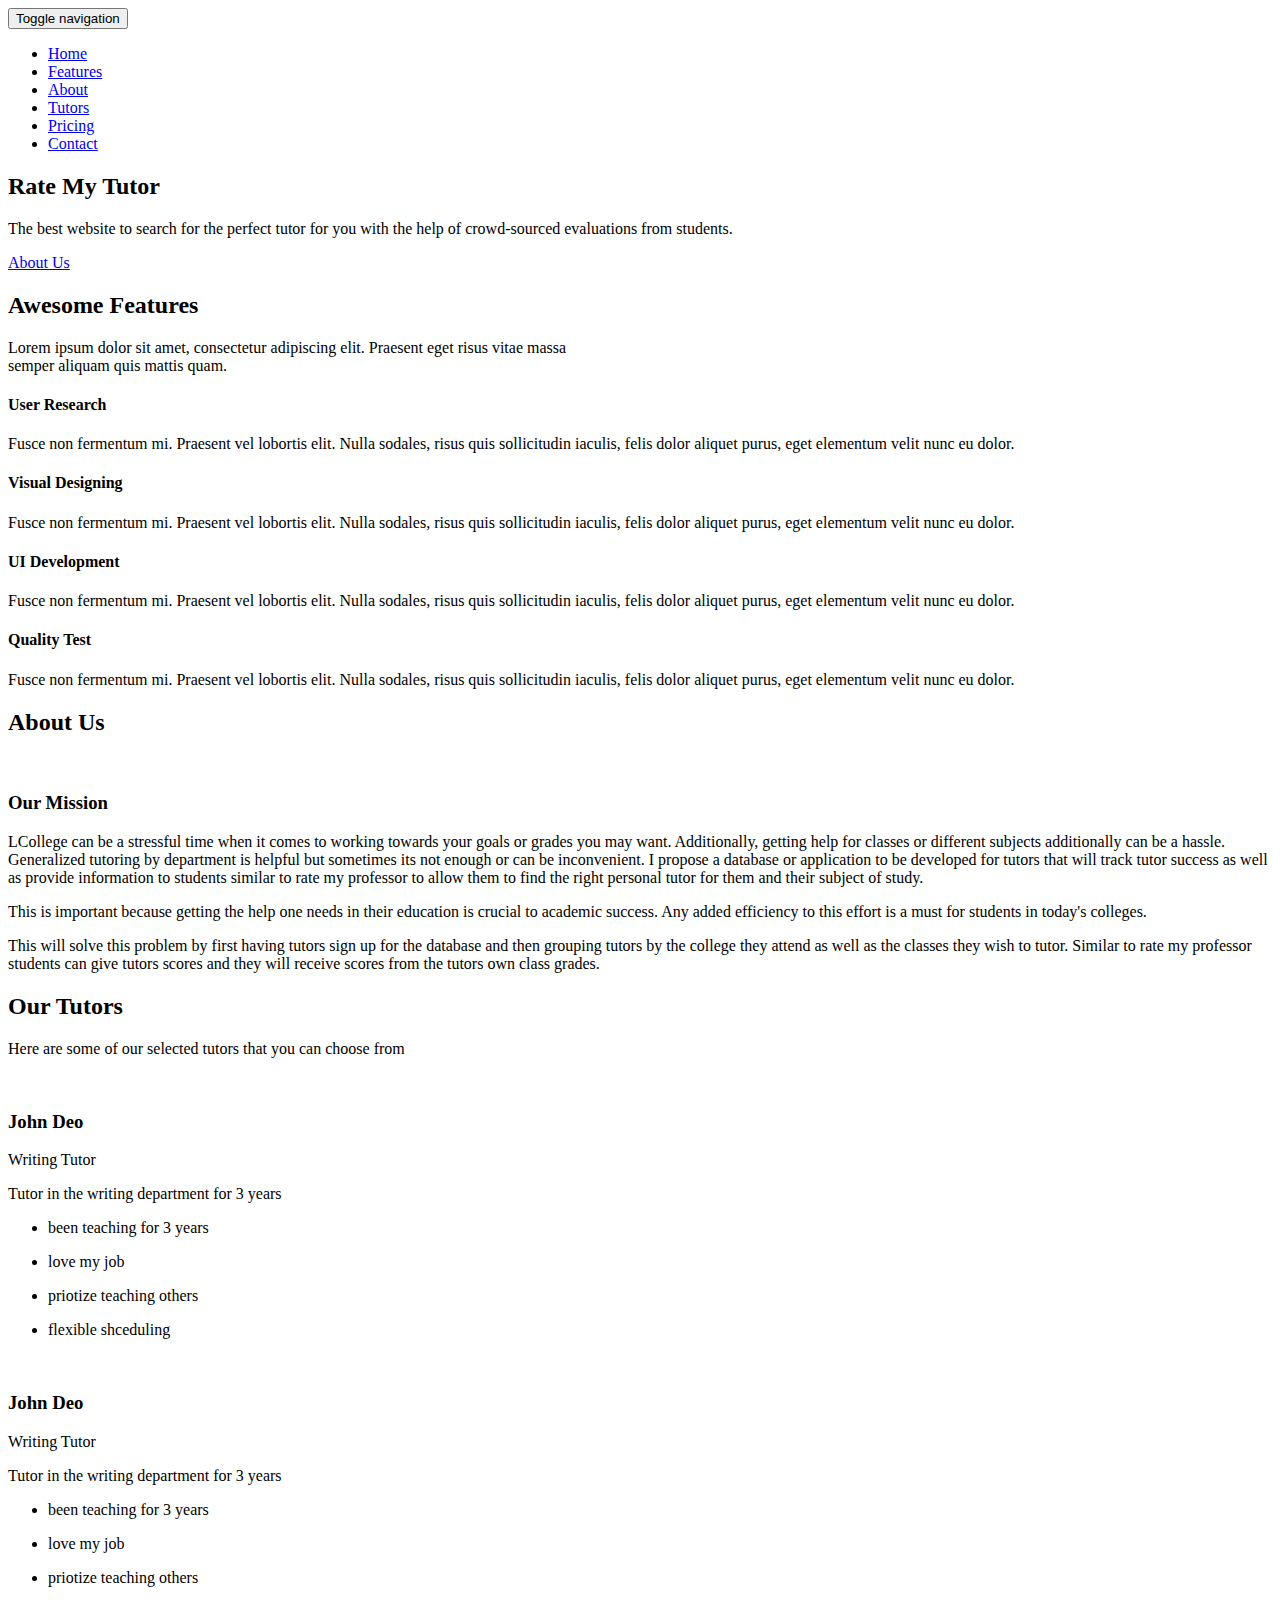
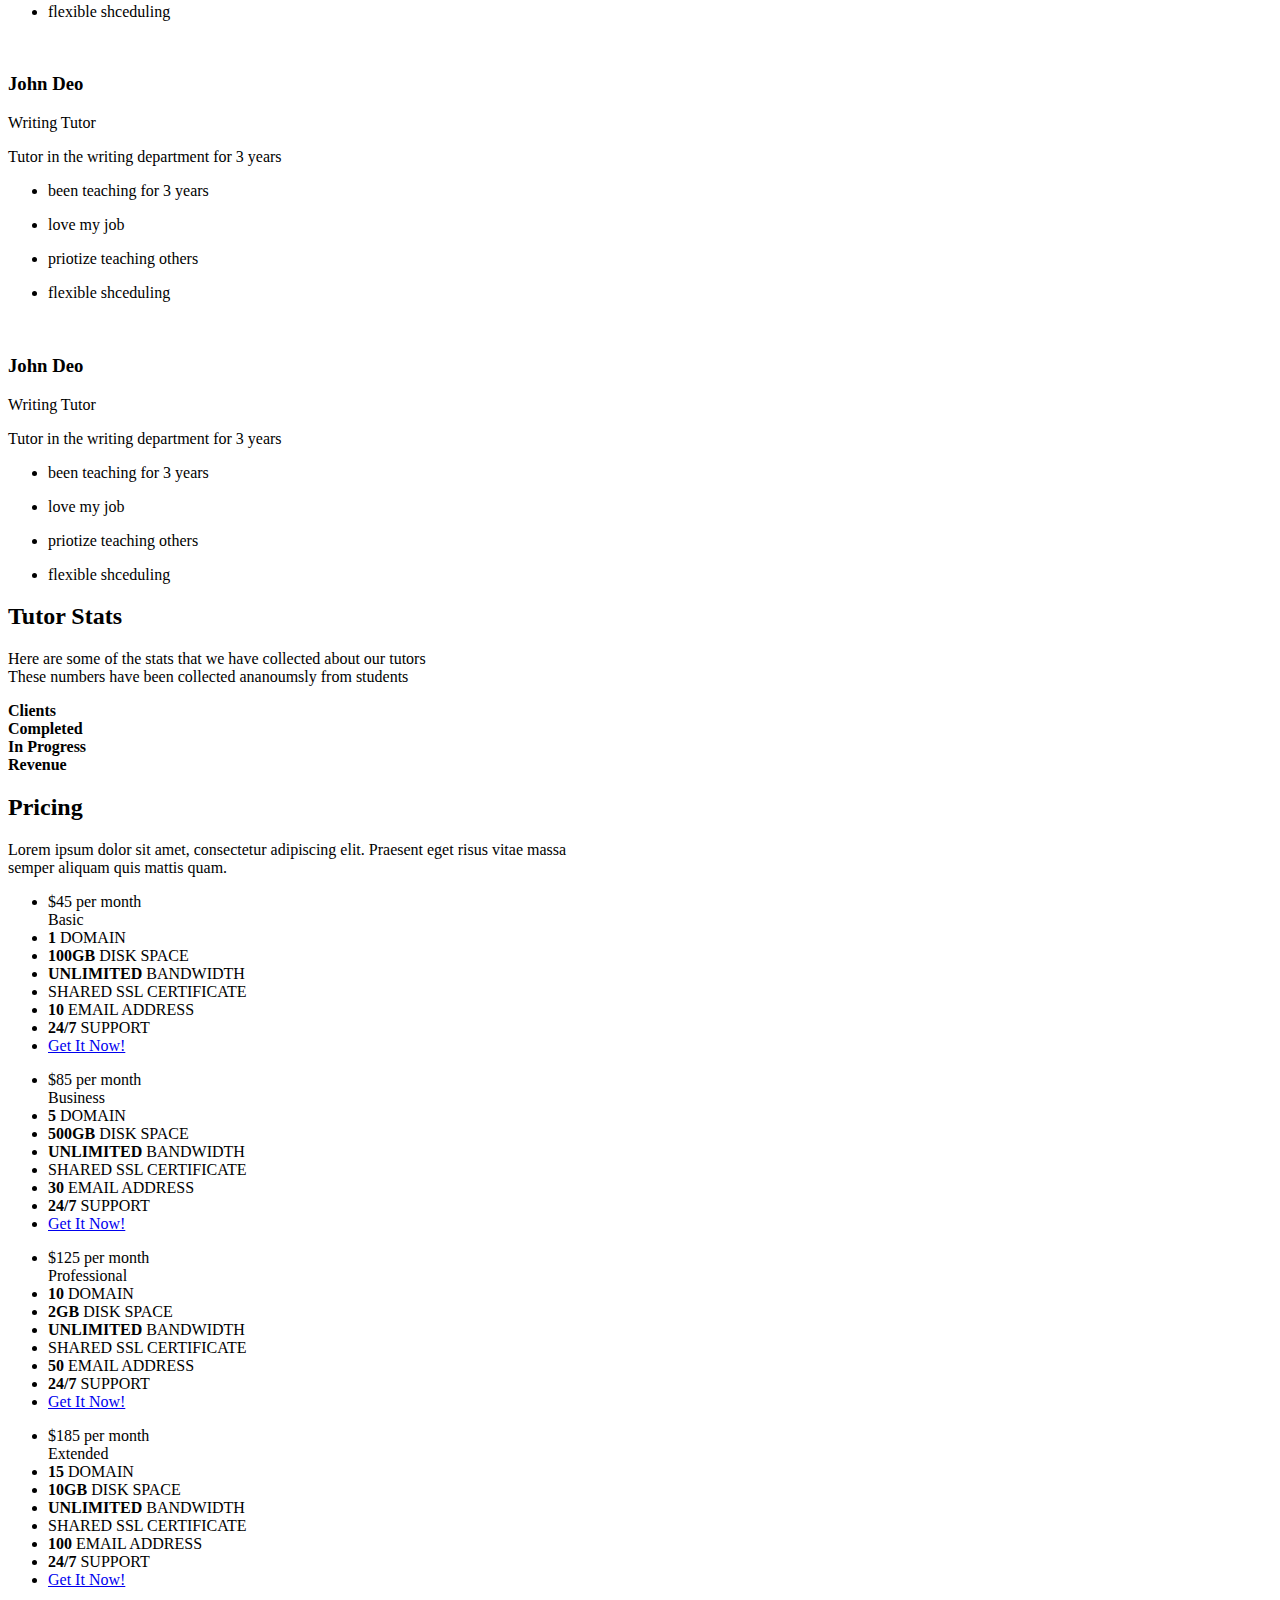
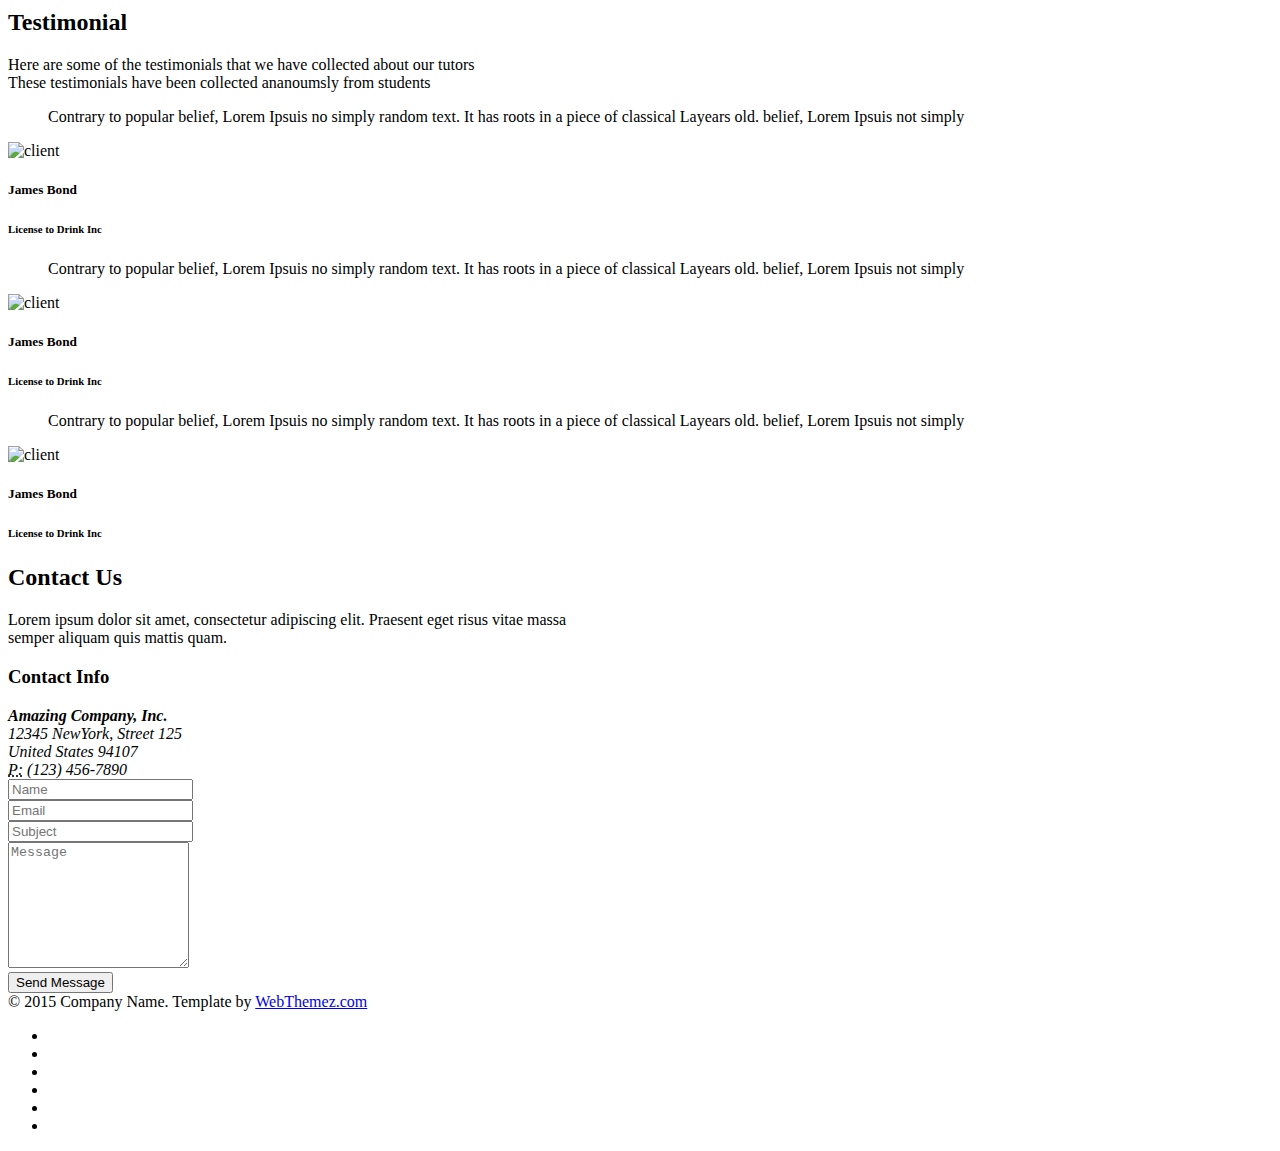
==== Website/index.html @ 4d638099 "General update to front page, not complete, just a start" ====
<!DOCTYPE html>
<html lang="en">
<head>
    <meta charset="utf-8">
    <meta name="viewport" content="width=device-width, initial-scale=1.0">
    <meta name="description" content="">
    <meta name="author" content="webthemez">
    <title>Rate My Tutors</title>
	<!-- core CSS -->
    <link href="css/bootstrap.min.css" rel="stylesheet">
    <link href="css/font-awesome.min.css" rel="stylesheet">
    <link href="css/animate.min.css" rel="stylesheet"> 
    <link href="css/prettyPhoto.css" rel="stylesheet">
    <link href="css/styles.css" rel="stylesheet"> 
    <!--[if lt IE 9]>
    <script src="js/html5shiv.js"></script>
    <script src="js/respond.min.js"></script>
    <![endif]-->       
    <link rel="shortcut icon" href="images/ico/favicon.ico"> 
</head> 

<body id="home">

    <header id="header">
        <nav id="main-nav" class="navbar navbar-default navbar-fixed-top" role="banner">
            <div class="container">
                <div class="navbar-header">
                    <button type="button" class="navbar-toggle" data-toggle="collapse" data-target=".navbar-collapse">
                        <span class="sr-only">Toggle navigation</span>
                        <span class="icon-bar"></span>
                        <span class="icon-bar"></span>
                        <span class="icon-bar"></span>
                    </button>
                </div>
				
                <div class="collapse navbar-collapse navbar-right">
                    <ul class="nav navbar-nav">
                        <li class="scroll active"><a href="#home">Home</a></li>
                        <li class="scroll"><a href="#features">Features</a></li>
                        <li class="scroll"><a href="#about">About</a></li>
                        <li class="scroll"><a href="#tutors">Tutors</a></li>
                        <li class="scroll"><a href="#pricing">Pricing</a></li>
                        <li class="scroll"><a href="#contact-us">Contact</a></li>                        
                    </ul>
                </div>
            </div><!--/.container-->
        </nav><!--/nav-->
    </header><!--/header-->

    <section id="hero-banner">
             <div class="banner-inner">
                    <div class="container">
                        <div class="row">
                            <div class="col-sm-6">
                                 
                                    <h2>Rate My Tutor</h2>
                                    <p>The best website to search for the perfect tutor for you with the help of crowd-sourced evaluations from students.</p>
                                    <a class="btn btn-primary btn-lg" href="#about">About Us</a>
                                
                            </div>
                        </div>
                    </div>
                </div>
    </section><!--/#main-slider-->

    <section id="features">
        <div class="container">
            <div class="section-header">
                <h2 class="section-title text-center wow fadeInDown">Awesome Features</h2> 
				<p class="text-center wow fadeInDown">Lorem ipsum dolor sit amet, consectetur adipiscing elit. Praesent eget risus vitae massa <br> semper aliquam quis mattis quam.</p>
            </div>
            <div class="row">               
                <div class="col-md-6">
                    <div class="media service-box wow fadeInRight">
                        <div class="pull-left">
                            <i class="fa fa-rss"></i>
                        </div>
                        <div class="media-body">
                            <h4 class="media-heading">User Research</h4>
                            <p>Fusce non fermentum mi. Praesent vel lobortis elit. Nulla sodales, risus quis sollicitudin iaculis, felis dolor aliquet purus, eget elementum velit nunc eu dolor. </p>
                        </div>
                    </div>

                    <div class="media service-box wow fadeInRight">
                        <div class="pull-left">
                            <i class="fa fa-cogs"></i>
                        </div>
                        <div class="media-body">
                            <h4 class="media-heading">Visual Designing</h4>
                            <p>Fusce non fermentum mi. Praesent vel lobortis elit. Nulla sodales, risus quis sollicitudin iaculis, felis dolor aliquet purus, eget elementum velit nunc eu dolor.</p>
                        </div>
                    </div>
</div>
<div class="col-md-6">
                    <div class="media service-box wow fadeInRight">
                        <div class="pull-left">
                            <i class="fa fa-line-chart"></i>
                        </div>
                        <div class="media-body">
                            <h4 class="media-heading">UI Development</h4>
                            <p>Fusce non fermentum mi. Praesent vel lobortis elit. Nulla sodales, risus quis sollicitudin iaculis, felis dolor aliquet purus, eget elementum velit nunc eu dolor. </p>
                        </div>
                    </div>

                    <div class="media service-box wow fadeInRight">
                        <div class="pull-left">
                            <i class="fa fa-cloud-upload"></i>
                        </div>
                        <div class="media-body">
                            <h4 class="media-heading">Quality Test</h4>
                            <p>Fusce non fermentum mi. Praesent vel lobortis elit. Nulla sodales, risus quis sollicitudin iaculis, felis dolor aliquet purus, eget elementum velit nunc eu dolor. </p>
                        </div>
                    </div>
                </div>
            </div>
        </div>
    </section>

 <section id="about">
        <div class="container">

            <div class="section-header">
                <h2 class="section-title text-center wow fadeInDown">About Us</h2>
                <p class="text-center wow fadeInDown">
            </div>

            <div class="row">
                <div class="col-sm-6 wow fadeInLeft">
                  <img class="img-responsive" src="images/about.png" alt="">
                </div>

                <div class="col-sm-6 wow fadeInRight">
                    <h3 class="column-title">Our Mission</h3>
                    <p>LCollege can be a stressful time when it comes to working towards your goals or grades you may want. Additionally, getting help for classes or different subjects additionally can be a hassle. Generalized tutoring by department is helpful but sometimes its not enough or can be inconvenient. I propose a database or application to be developed for tutors that will track tutor success as well as provide information to students similar to rate my professor to allow them to find the right personal tutor for them and their subject of study.
                    </p>

                    <p>This is important because getting the help one needs in their education is crucial to academic success. Any added efficiency to this effort is a must for students in today's colleges.</p>

					<p>This will solve this problem by first having tutors sign up for the database and then grouping tutors by the college they attend as well as the classes they wish to tutor. Similar to rate my professor students can give tutors scores and they will receive scores from the tutors own class grades.</p>


                </div>
            </div>
        </div>
    </section><!--/#about-->

   
   
    <section id="tutors">
        <div class="container">
            <div class="section-header">
                <h2 class="section-title text-center wow fadeInDown">Our Tutors</h2>
                <p class="text-center wow fadeInDown">Here are some of our selected tutors that you can choose from <br> </p>
            </div>
			
			 	
            <div class="row text-center">
                <div class="col-md-3 col-sm-6 col-xs-12">
                    <div class="team-member wow fadeInUp" data-wow-duration="400ms" data-wow-delay="0ms">
                        <div class="team-img">
                            <img class="img-responsive" src="images/team/01.jpg" alt="">
                        </div>
                        <div class="team-info">
                            <h3>John Deo</h3>
                            <span>Writing Tutor</span>
							<p>Tutor in the writing department for 3 years</p>
                        </div> 
                        <ul class="Info">
                            <li> <p> been teaching for 3 years</li>
                            <li> <p> love my job</li>
                            <li> <p> priotize teaching others</li>
                            <li> <p> flexible shceduling</li>
                        </ul>
                    </div>
                </div>
                <div class="col-md-3 col-sm-6 col-xs-12">
                    <div class="team-member wow fadeInUp" data-wow-duration="400ms" data-wow-delay="100ms">
                        <div class="team-img">
                            <img class="img-responsive" src="images/team/02.jpg" alt="">
                        </div>
                        <div class="team-info">
                            <h3>John Deo</h3>
                            <span>Writing Tutor</span>
							<p>Tutor in the writing department for 3 years</p>
                        </div> 
                        <ul class="Info">
                            <li> <p> been teaching for 3 years</li>
                            <li> <p> love my job</li>
                            <li> <p> priotize teaching others</li>
                            <li> <p> flexible shceduling</li>
                        </ul>
                    </div>
                </div>
                <div class="col-md-3 col-sm-6 col-xs-12">
                    <div class="team-member wow fadeInUp" data-wow-duration="400ms" data-wow-delay="200ms">
                        <div class="team-img">
                            <img class="img-responsive" src="images/team/03.jpg" alt="">
                        </div>
                        <div class="team-info">
                            <h3>John Deo</h3>
                            <span>Writing Tutor</span>
							<p>Tutor in the writing department for 3 years</p>
                        </div> 
                        <ul class="Info">
                            <li> <p> been teaching for 3 years</li>
                            <li> <p> love my job</li>
                            <li> <p> priotize teaching others</li>
                            <li> <p> flexible shceduling</li>
                        </ul>
                    </div>
                </div>
                <div class="col-md-3 col-sm-6 col-xs-12">
                    <div class="team-member wow fadeInUp" data-wow-duration="400ms" data-wow-delay="300ms">
                        <div class="team-img">
                            <img class="img-responsive" src="images/team/04.jpg" alt="">
                        </div>
                        <div class="team-info">
                            <h3>John Deo</h3>
                            <span>Writing Tutor</span>
							<p>Tutor in the writing department for 3 years</p>
                        </div> 
                        <ul class="Info">
                            <li> <p> been teaching for 3 years</li>
                            <li> <p> love my job</li>
                            <li> <p> priotize teaching others</li>
                            <li> <p> flexible shceduling</li>
                        </ul>
                    </div>
                </div>
            </div>

        </div>
    </section><!--/#tutors-->

    <section id="business-stats">
        <div class="container">
            <div class="section-header">
                <h2 class="section-title text-center wow fadeInDown">Tutor Stats</h2>
                <p class="text-center wow fadeInDown">Here are some of the stats that we have collected about our tutors<br> These numbers have been collected ananoumsly from students</p>
            </div>

            <div class="row text-center">
                <div class="col-md-3 col-sm-6 col-xs-12">
                    <div class="wow fadeInUp" data-wow-duration="400ms" data-wow-delay="0ms">
                        <div class="business-stats" data-digit="6850" data-duration="1000"></div>
                        <strong>Clients</strong>
                    </div>
                </div>
                <div class="col-md-3 col-sm-6 col-xs-12">
                    <div class="wow fadeInUp" data-wow-duration="400ms" data-wow-delay="100ms">
                        <div class="business-stats" data-digit="1465" data-duration="1000"></div>
                        <strong>Completed</strong>
                    </div>
                </div>
                <div class="col-md-3 col-sm-6 col-xs-12">
                    <div class="wow fadeInUp" data-wow-duration="400ms" data-wow-delay="200ms">
                        <div class="business-stats" data-digit="4325" data-duration="1000"></div>
                        <strong>In Progress</strong>
                    </div>
                </div>
                <div class="col-md-3 col-sm-6 col-xs-12">
                    <div class="wow fadeInUp" data-wow-duration="400ms" data-wow-delay="300ms">
                        <div class="business-stats" data-digit="2568" data-duration="1000"></div>
                        <strong>Revenue</strong>
                    </div>
                </div>
            </div>
        </div>
    </section><!--/#tutor-stats-->

    <section id="pricing">
        <div class="container">
            <div class="section-header">
                <h2 class="section-title text-center wow fadeInDown">Pricing</h2>
                <p class="text-center wow fadeInDown">Lorem ipsum dolor sit amet, consectetur adipiscing elit. Praesent eget risus vitae massa <br> semper aliquam quis mattis quam.</p>
            </div>

            <div class="row">
                <div class="col-md-3 col-sm-6 col-xs-12">
                    <div class="wow zoomIn" data-wow-duration="400ms" data-wow-delay="0ms">
                        <ul class="pricing">
                            <li class="plan-header">
                                <div class="price-duration">
                                    <span class="price">
                                        $45
                                    </span>
                                    <span class="duration">
                                        per month
                                    </span>
                                </div>

                                <div class="plan-name">
                                    Basic
                                </div>
                            </li>
                            <li><strong>1</strong> DOMAIN</li>
                            <li><strong>100GB</strong> DISK SPACE</li>
                            <li><strong>UNLIMITED</strong> BANDWIDTH</li>
                            <li>SHARED SSL CERTIFICATE</li>
                            <li><strong>10</strong> EMAIL ADDRESS</li>
                            <li><strong>24/7</strong> SUPPORT</li>
                            <li class="plan-purchase"><a class="btn btn-primary" href="#">Get It Now!</a></li>
                        </ul>
                    </div>
                </div>
                <div class="col-md-3 col-sm-6 col-xs-12">
                    <div class="wow zoomIn" data-wow-duration="400ms" data-wow-delay="200ms">
                        <ul class="pricing featured">
                            <li class="plan-header">
                                <div class="price-duration">
                                    <span class="price">
                                        $85
                                    </span>
                                    <span class="duration">
                                        per month
                                    </span>
                                </div>

                                <div class="plan-name">
                                    Business
                                </div>
                            </li>
                            <li><strong>5</strong> DOMAIN</li>
                            <li><strong>500GB</strong> DISK SPACE</li>
                            <li><strong>UNLIMITED</strong> BANDWIDTH</li>
                            <li>SHARED SSL CERTIFICATE</li>
                            <li><strong>30</strong> EMAIL ADDRESS</li>
                            <li><strong>24/7</strong> SUPPORT</li>
                            <li class="plan-purchase"><a class="btn btn-primary" href="#">Get It Now!</a></li>
                        </ul>
                    </div>
                </div>
                <div class="col-md-3 col-sm-6 col-xs-12">
                    <div class="wow zoomIn" data-wow-duration="400ms" data-wow-delay="400ms">
                        <ul class="pricing">
                            <li class="plan-header">
                                <div class="price-duration">
                                    <span class="price">
                                        $125
                                    </span>
                                    <span class="duration">
                                        per month
                                    </span>
                                </div>

                                <div class="plan-name">
                                    Professional
                                </div>
                            </li>
                            <li><strong>10</strong> DOMAIN</li>
                            <li><strong>2GB</strong> DISK SPACE</li>
                            <li><strong>UNLIMITED</strong> BANDWIDTH</li>
                            <li>SHARED SSL CERTIFICATE</li>
                            <li><strong>50</strong> EMAIL ADDRESS</li>
                            <li><strong>24/7</strong> SUPPORT</li>
                            <li class="plan-purchase"><a class="btn btn-primary" href="#">Get It Now!</a></li>
                        </ul>
                    </div>
                </div>
                <div class="col-md-3 col-sm-6 col-xs-12">
                    <div class="wow zoomIn" data-wow-duration="400ms" data-wow-delay="600ms">
                        <ul class="pricing">
                            <li class="plan-header">
                                <div class="price-duration">
                                    <span class="price">
                                        $185
                                    </span>
                                    <span class="duration">
                                        per month
                                    </span>
                                </div>

                                <div class="plan-name">
                                    Extended
                                </div>
                            </li>
                            <li><strong>15</strong> DOMAIN</li>
                            <li><strong>10GB</strong> DISK SPACE</li>
                            <li><strong>UNLIMITED</strong> BANDWIDTH</li>
                            <li>SHARED SSL CERTIFICATE</li>
                            <li><strong>100</strong> EMAIL ADDRESS</li>
                            <li><strong>24/7</strong> SUPPORT</li>
                            <li class="plan-purchase"><a class="btn btn-primary" href="#">Get It Now!</a></li>
                        </ul>
                    </div>
                </div>
            </div>
        </div>
    </section><!--/#pricing-->

    <section class="testimonial-area" id="testimonial">
			<div class="container">
				<div class="section-header">
                <h2 class="section-title text-center wow fadeInDown">Testimonial</h2>
                <p class="text-center wow fadeInDown">Here are some of the testimonials that we have collected about our tutors<br> These testimonials have been collected ananoumsly from students</p>
            </div>
				<div class="row">
					<div class="col-md-4">
						<div class="single-testimonial animate_fade_in" style="opacity: 1; right: 0px;">
							<div class="row">
								<div class="col-xs-12">
									<blockquote>Contrary to popular belief, Lorem Ipsuis no simply random text. It has roots in a piece of classical Layears old. belief, Lorem Ipsuis not simply</blockquote>
								</div>
							</div>
							<div class="row">
								<div class="col-xs-3">
									<img src="images/pic1.jpg" alt="client">
								</div>
								<div class="col-xs-9 half-gutter">
									<h5>James Bond</h5>
									<h6>License to Drink Inc</h6>
								</div>
							</div>
						</div>
					</div>
					<div class="col-md-4">
						<div class="single-testimonial animate_fade_in" style="opacity: 1; right: 0px;">
							<div class="row">
								<div class="col-xs-12">
									<blockquote>Contrary to popular belief, Lorem Ipsuis no simply random text. It has roots in a piece of classical Layears old. belief, Lorem Ipsuis not simply</blockquote>
								</div>
							</div>
							<div class="row">
								<div class="col-xs-3">
									<img src="images/pic2.jpg" alt="client">
								</div>
								<div class="col-xs-9 half-gutter">
									<h5>James Bond</h5>
									<h6>License to Drink Inc</h6>
								</div>
							</div>
						</div>
					</div>
					<div class="col-md-4">
						<div class="single-testimonial animate_fade_in" style="opacity: 1; right: 0px;">
							<div class="row">
								<div class="col-xs-12">
									<blockquote>Contrary to popular belief, Lorem Ipsuis no simply random text. It has roots in a piece of classical Layears old. belief, Lorem Ipsuis not simply</blockquote>
								</div>
							</div>
							<div class="row">
								<div class="col-xs-3">
									<img src="images/pic1.jpg" alt="client">
								</div>
								<div class="col-xs-9 half-gutter">
									<h5>James Bond</h5>
									<h6>License to Drink Inc</h6>
								</div>
							</div>
						</div>
					</div>
				</div>
			</div>
		</section>
    <section id="contact-us">
        <div class="container">
            <div class="section-header">
                <h2 class="section-title text-center wow fadeInDown">Contact Us</h2>
                <p class="text-center wow fadeInDown">Lorem ipsum dolor sit amet, consectetur adipiscing elit. Praesent eget risus vitae massa <br> semper aliquam quis mattis quam.</p>
            </div>
        </div>
    </section><!--/#contact-us-->


    <section id="contact">
        
        <div class="container">
            <div class="container contact-info">
                <div class="row">
				  <div class="col-sm-4 col-md-4">
                        <div class="contact-form">
                            <h3>Contact Info</h3>

                            <address>
                              <strong>Amazing Company, Inc.</strong><br>
                              12345 NewYork, Street 125<br>
                              United States 94107<br>
                              <abbr title="Phone">P:</abbr> (123) 456-7890
                            </address>
					</div></div>
                    <div class="col-sm-8 col-md-8">
                        <div class="contact-form">
                       
                            <form id="main-contact-form" name="contact-form" method="post" action="#">
                                <div class="form-group">
                                    <input type="text" name="name" class="form-control" placeholder="Name" required>
                                </div>
                                <div class="form-group">
                                    <input type="email" name="email" class="form-control" placeholder="Email" required>
                                </div>
                                <div class="form-group">
                                    <input type="text" name="subject" class="form-control" placeholder="Subject" required>
                                </div>
                                <div class="form-group">
                                    <textarea name="message" class="form-control" rows="8" placeholder="Message" required></textarea>
                                </div>
                                <button type="submit" class="btn btn-primary">Send Message</button>
                            </form>
                        </div>
                    </div>
                </div>
            </div>
        </div>   
   </section><!--/#bottom-->

    <footer id="footer">
        <div class="container">
            <div class="row">
                <div class="col-sm-6">
                    &copy; 2015 Company Name. Template by <a target="_blank" href="http://webthemez.com/" title="Free Bootstrap Themes and HTML Templates">WebThemez.com</a>
                </div>
                <div class="col-sm-6">
                    <ul class="social-icons">
                        <li><a href="#"><i class="fa fa-facebook"></i></a></li>
                        <li><a href="#"><i class="fa fa-twitter"></i></a></li>
                        <li><a href="#"><i class="fa fa-google-plus"></i></a></li>
                        <li><a href="#"><i class="fa fa-linkedin"></i></a></li> 
                        <li><a href="#"><i class="fa fa-youtube"></i></a></li>
                        <li><a href="#"><i class="fa fa-github"></i></a></li>
                    </ul>
                </div>
            </div>
        </div>
    </footer><!--/#footer-->

    <script src="js/jquery.js"></script>
    <script src="js/bootstrap.min.js"></script> 
    <script src="js/mousescroll.js"></script>
    <script src="js/smoothscroll.js"></script>
    <script src="js/jquery.prettyPhoto.js"></script>
    <script src="js/jquery.isotope.min.js"></script>
    <script src="js/jquery.inview.min.js"></script>
    <script src="js/wow.min.js"></script>
    <script src="js/custom-scripts.js"></script>
</body>
</html>
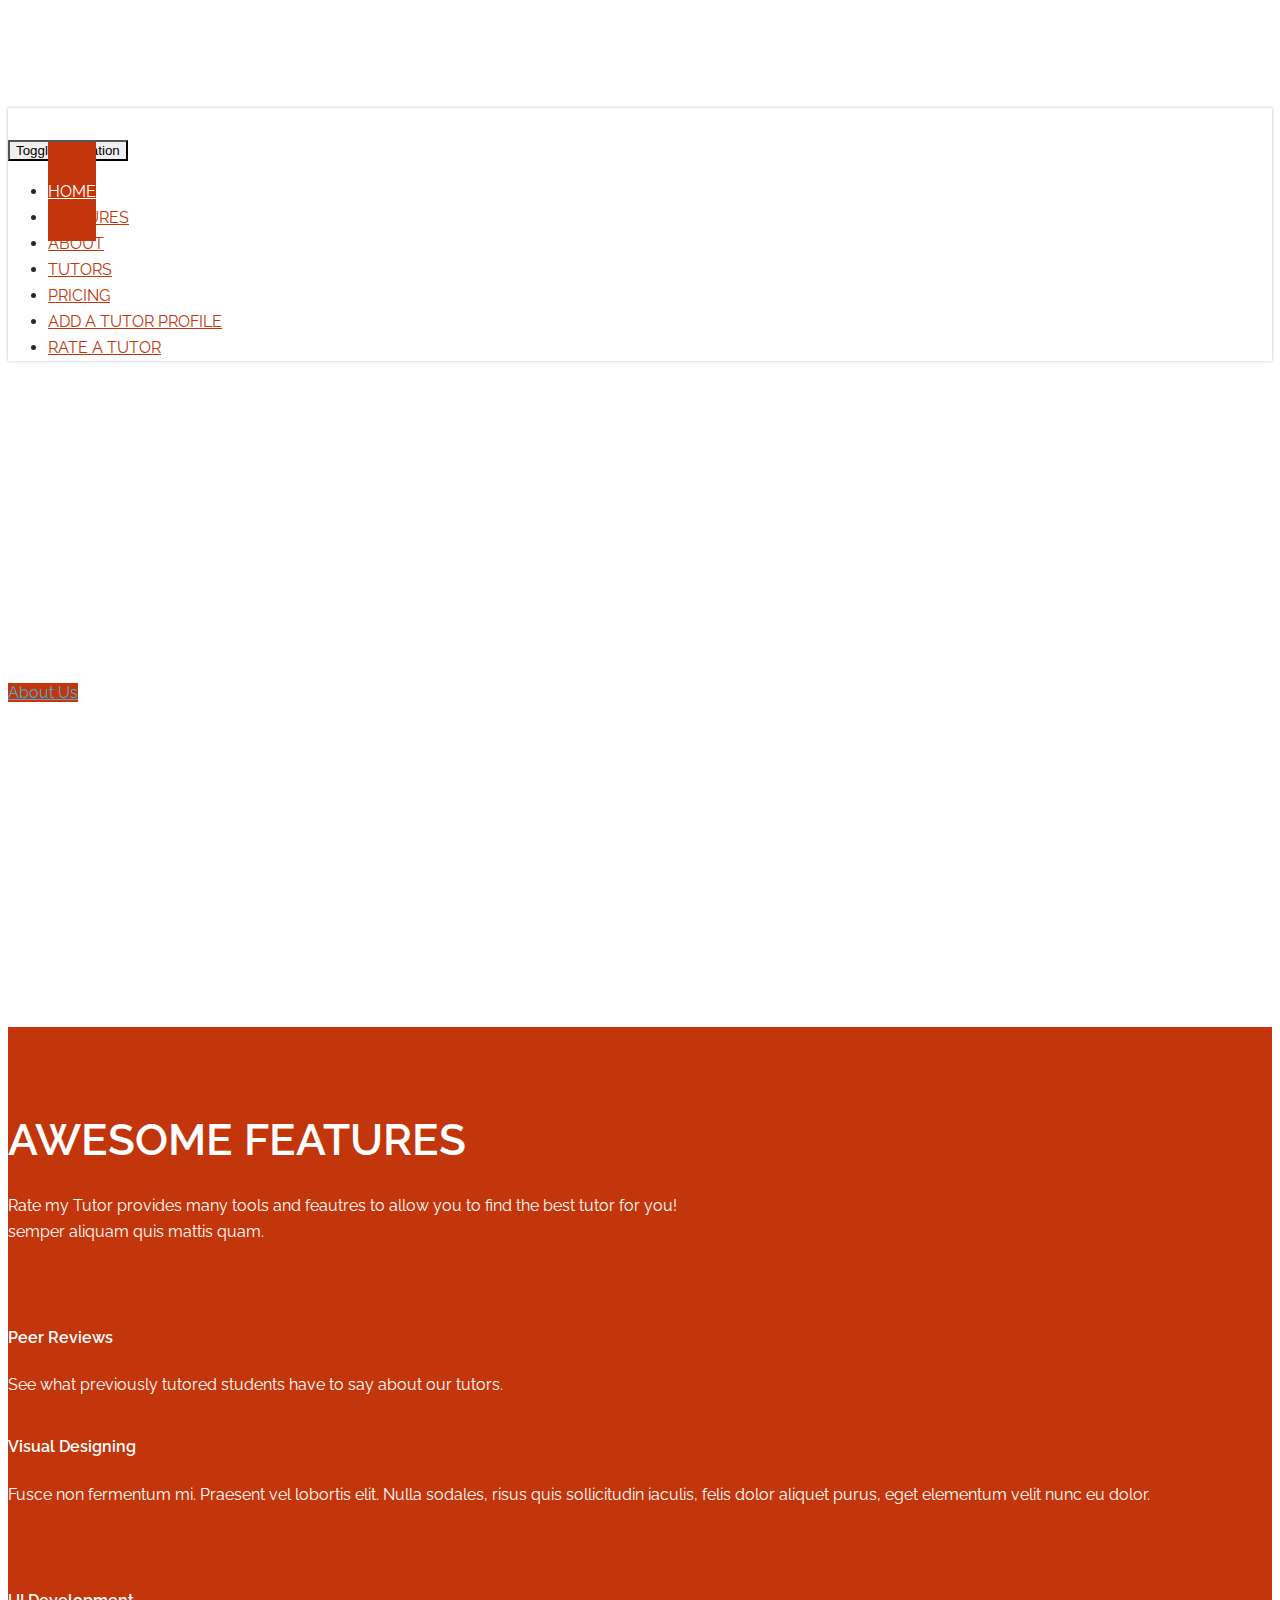
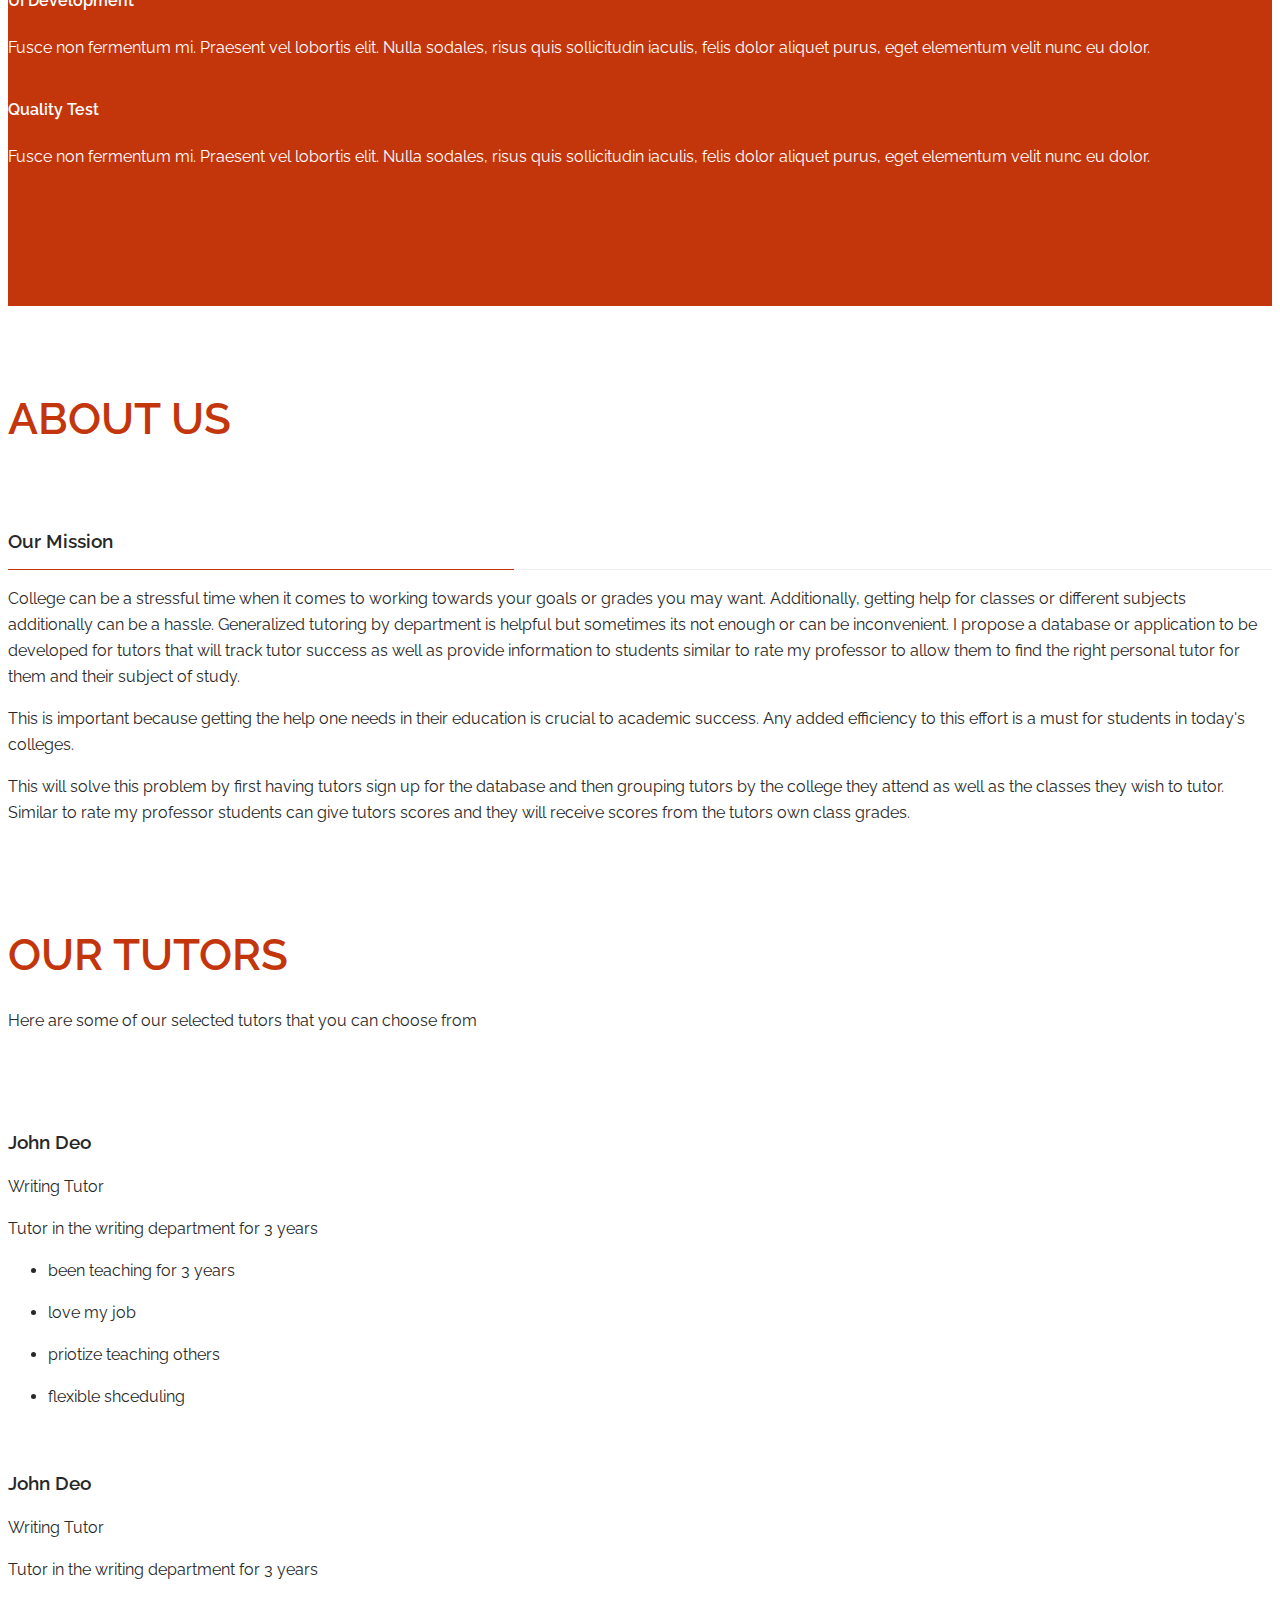
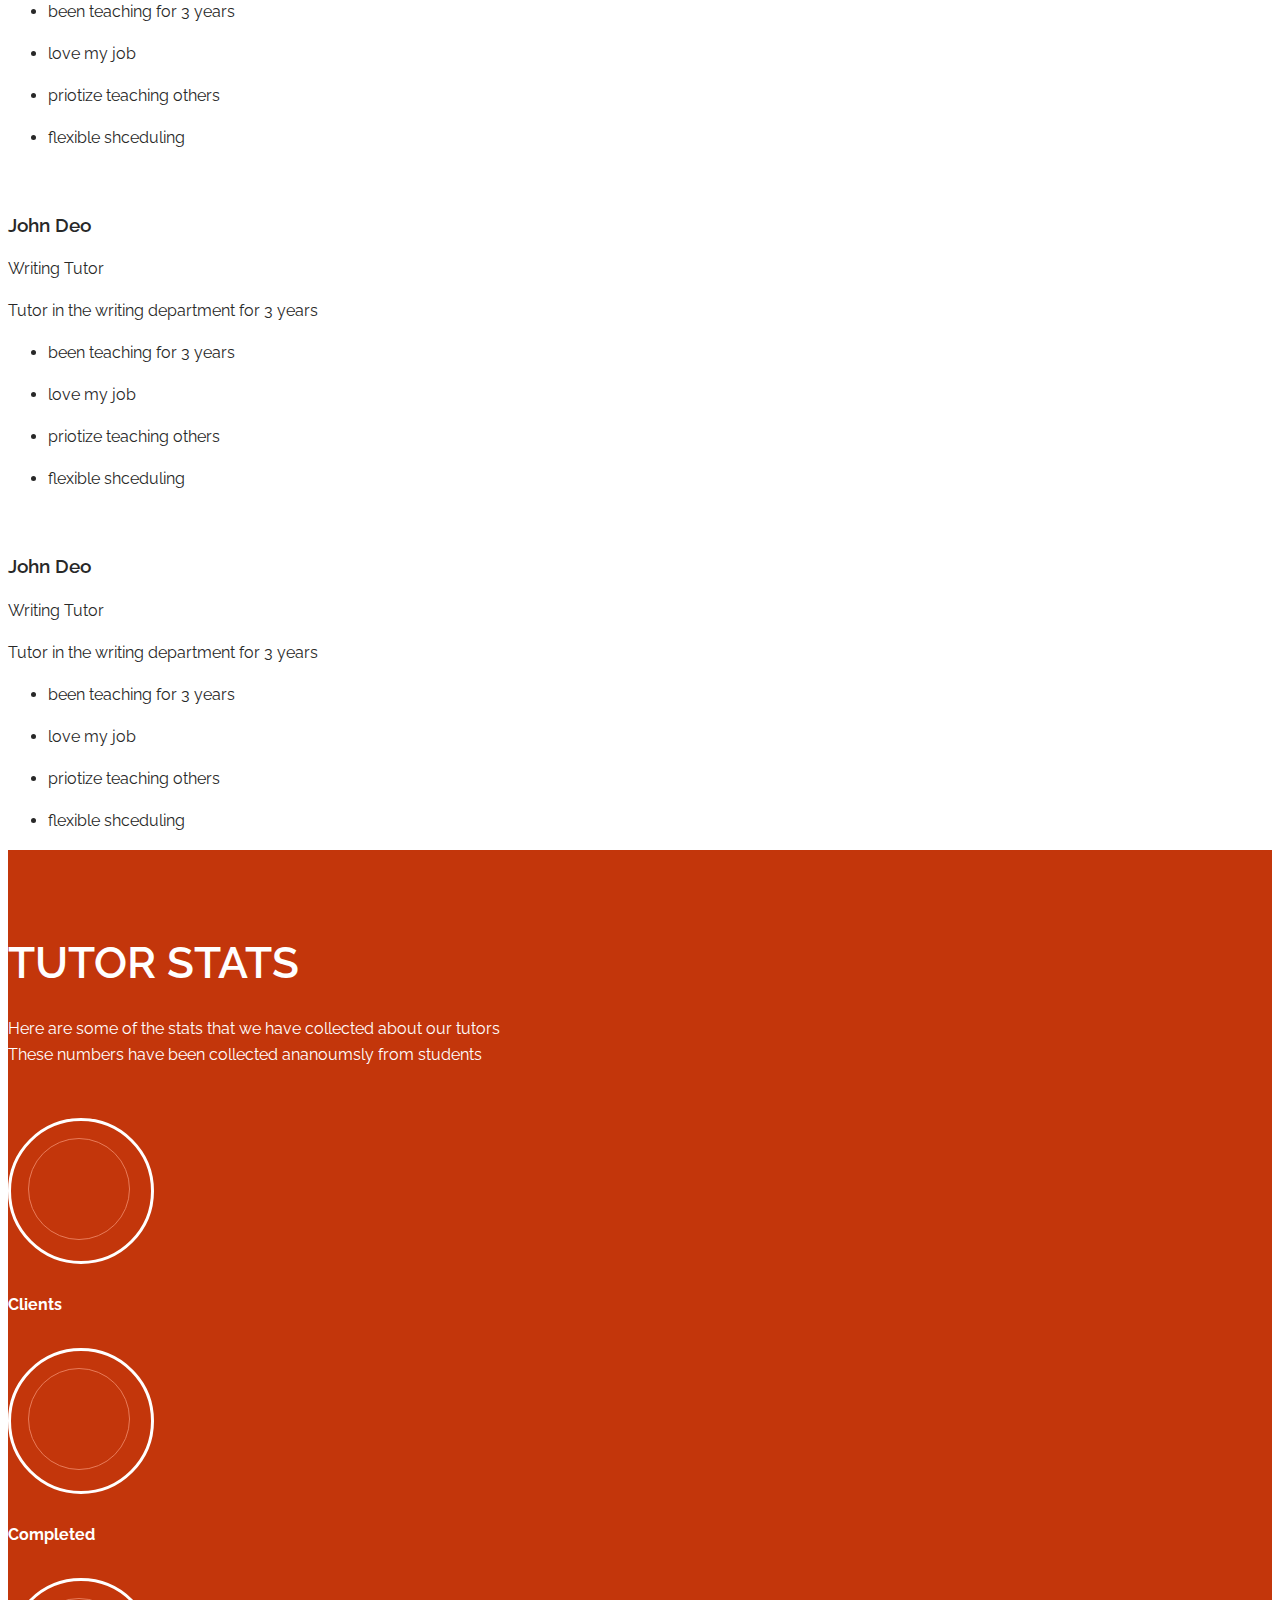
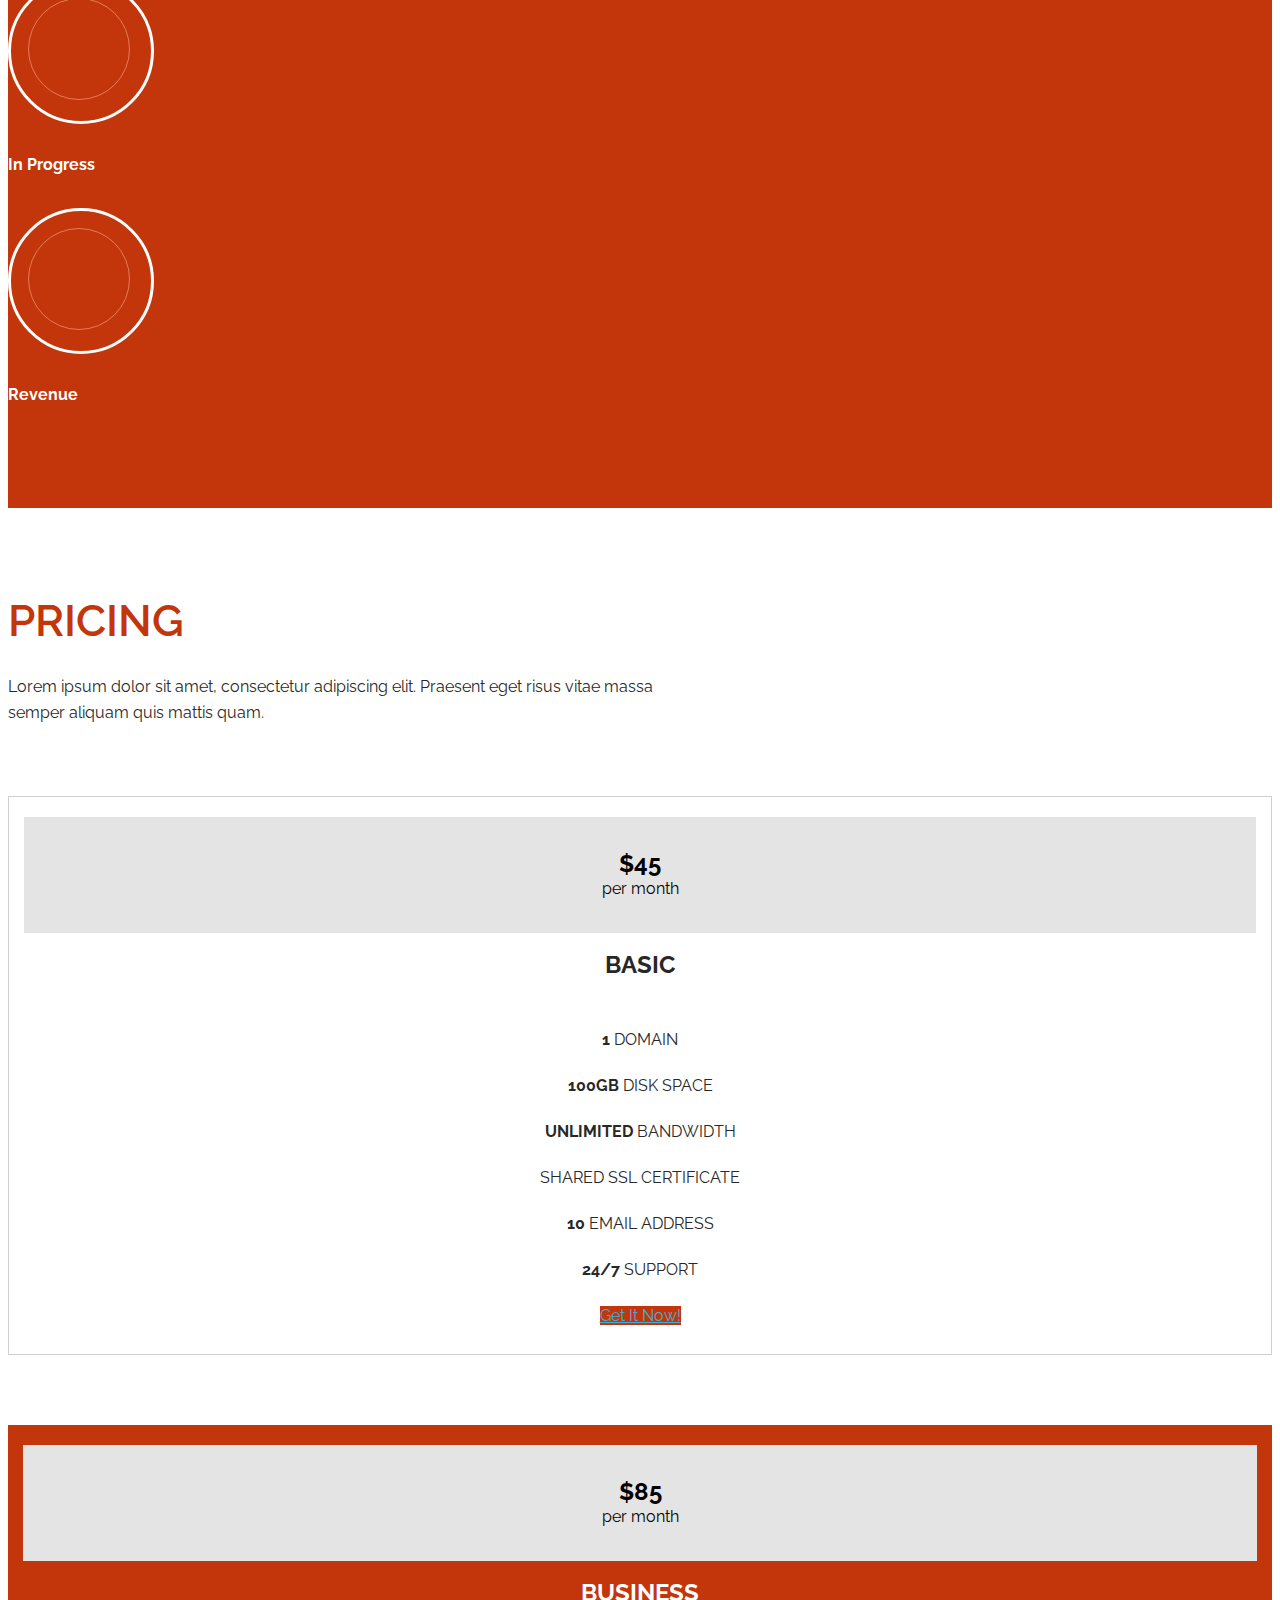
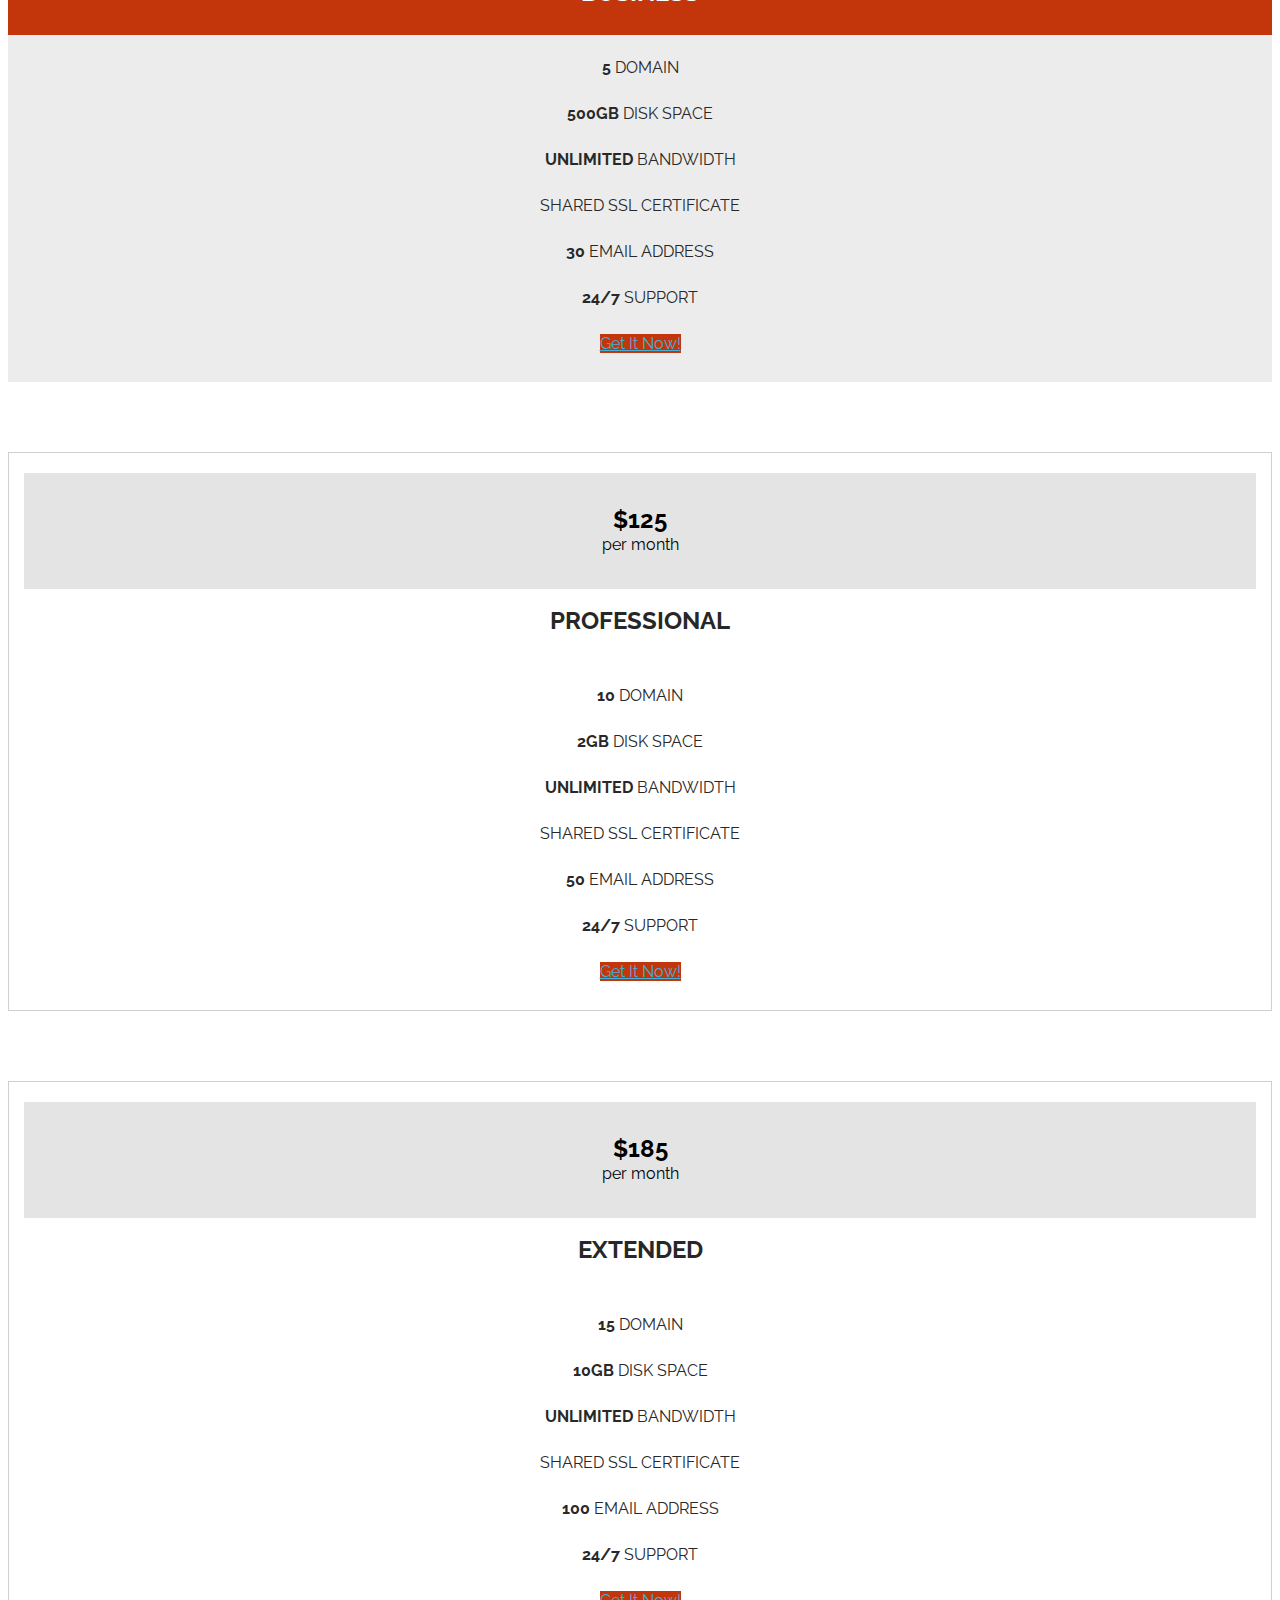
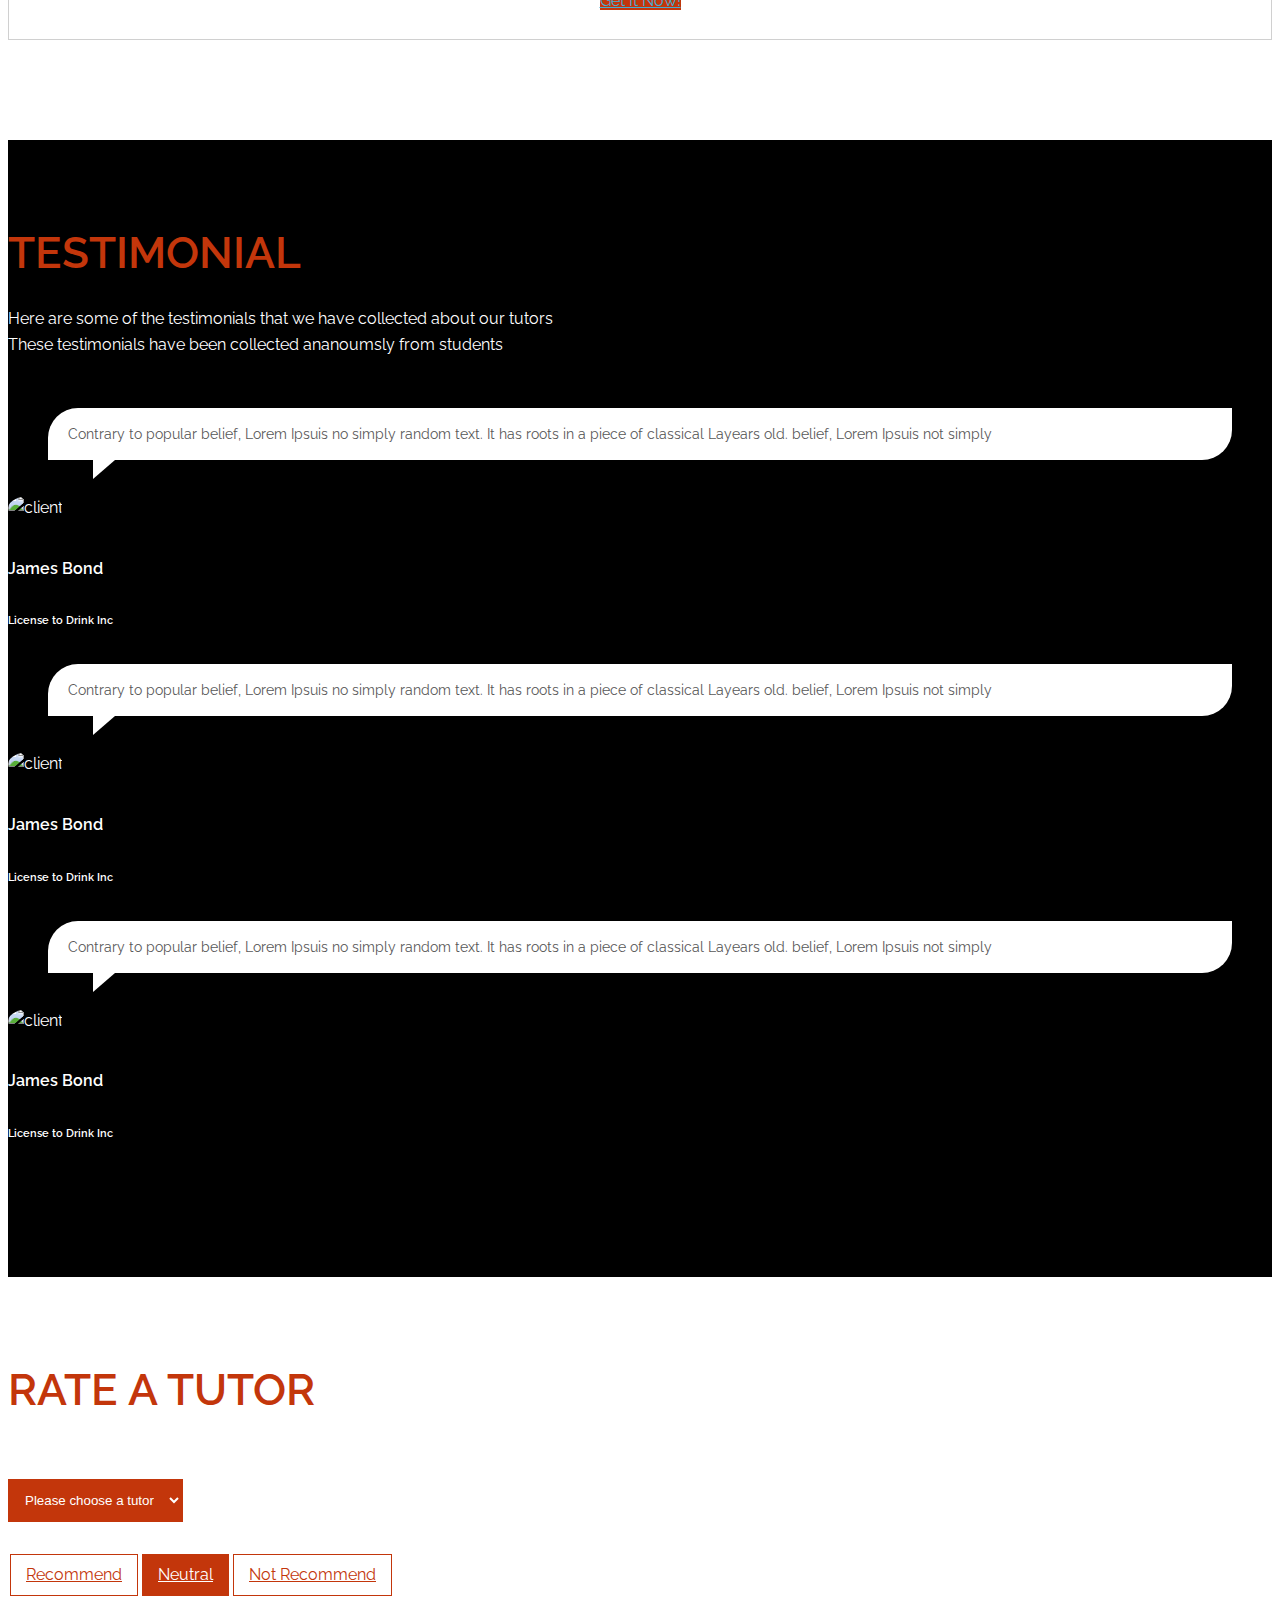
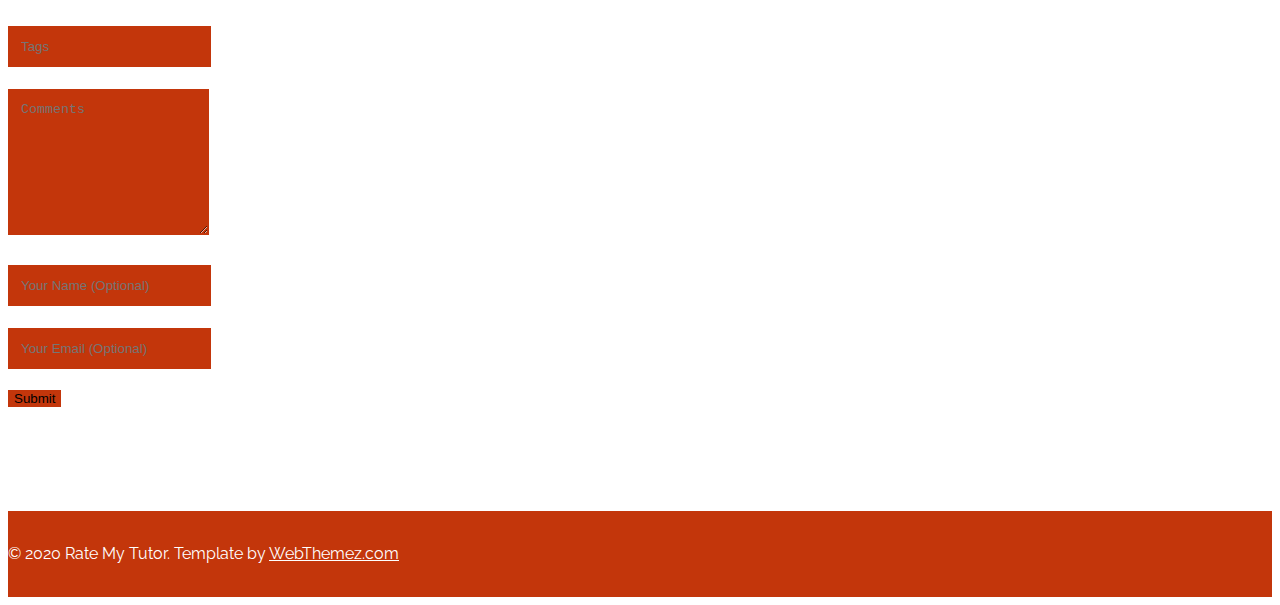
==== commit 30bf50ea: "Update index.html" ====
--- a/Website/index.html
+++ b/Website/index.html
@@ -9,15 +9,15 @@
 	<!-- core CSS -->
     <link href="css/bootstrap.min.css" rel="stylesheet">
     <link href="css/font-awesome.min.css" rel="stylesheet">
-    <link href="css/animate.min.css" rel="stylesheet"> 
+    <link href="css/animate.min.css" rel="stylesheet">
     <link href="css/prettyPhoto.css" rel="stylesheet">
-    <link href="css/styles.css" rel="stylesheet"> 
+    <link href="css/styles.css" rel="stylesheet">
     <!--[if lt IE 9]>
     <script src="js/html5shiv.js"></script>
     <script src="js/respond.min.js"></script>
-    <![endif]-->       
-    <link rel="shortcut icon" href="images/ico/favicon.ico"> 
-</head> 
+    <![endif]-->
+    <link rel="shortcut icon" href="images/ico/favicon.ico">
+</head>
 
 <body id="home">
 
@@ -32,7 +32,7 @@
                         <span class="icon-bar"></span>
                     </button>
                 </div>
-				
+
                 <div class="collapse navbar-collapse navbar-right">
                     <ul class="nav navbar-nav">
                         <li class="scroll active"><a href="#home">Home</a></li>
@@ -40,7 +40,8 @@
                         <li class="scroll"><a href="#about">About</a></li>
                         <li class="scroll"><a href="#tutors">Tutors</a></li>
                         <li class="scroll"><a href="#pricing">Pricing</a></li>
-                        <li class="scroll"><a href="#contact-us">Contact</a></li>                        
+                        <li class="scroll"><a href="#adding">Add a Tutor Profile</a></li>
+                        <li class="scroll"><a href="#rating">Rate a Tutor</a></li>
                     </ul>
                 </div>
             </div><!--/.container-->
@@ -66,18 +67,18 @@
     <section id="features">
         <div class="container">
             <div class="section-header">
-                <h2 class="section-title text-center wow fadeInDown">Awesome Features</h2> 
-				<p class="text-center wow fadeInDown">Lorem ipsum dolor sit amet, consectetur adipiscing elit. Praesent eget risus vitae massa <br> semper aliquam quis mattis quam.</p>
-            </div>
-            <div class="row">               
+                <h2 class="section-title text-center wow fadeInDown">Awesome Features</h2>
+				<p class="text-center wow fadeInDown">Rate my Tutor provides many tools and feautres to allow you to find the best tutor for you! <br> semper aliquam quis mattis quam.</p>
+            </div>
+            <div class="row">
                 <div class="col-md-6">
                     <div class="media service-box wow fadeInRight">
                         <div class="pull-left">
                             <i class="fa fa-rss"></i>
                         </div>
                         <div class="media-body">
-                            <h4 class="media-heading">User Research</h4>
-                            <p>Fusce non fermentum mi. Praesent vel lobortis elit. Nulla sodales, risus quis sollicitudin iaculis, felis dolor aliquet purus, eget elementum velit nunc eu dolor. </p>
+                            <h4 class="media-heading">Peer Reviews</h4>
+                            <p>See what previously tutored students have to say about our tutors.</p>
                         </div>
                     </div>
 
@@ -131,7 +132,7 @@
 
                 <div class="col-sm-6 wow fadeInRight">
                     <h3 class="column-title">Our Mission</h3>
-                    <p>LCollege can be a stressful time when it comes to working towards your goals or grades you may want. Additionally, getting help for classes or different subjects additionally can be a hassle. Generalized tutoring by department is helpful but sometimes its not enough or can be inconvenient. I propose a database or application to be developed for tutors that will track tutor success as well as provide information to students similar to rate my professor to allow them to find the right personal tutor for them and their subject of study.
+                    <p>College can be a stressful time when it comes to working towards your goals or grades you may want. Additionally, getting help for classes or different subjects additionally can be a hassle. Generalized tutoring by department is helpful but sometimes its not enough or can be inconvenient. I propose a database or application to be developed for tutors that will track tutor success as well as provide information to students similar to rate my professor to allow them to find the right personal tutor for them and their subject of study.
                     </p>
 
                     <p>This is important because getting the help one needs in their education is crucial to academic success. Any added efficiency to this effort is a must for students in today's colleges.</p>
@@ -152,8 +153,8 @@
                 <h2 class="section-title text-center wow fadeInDown">Our Tutors</h2>
                 <p class="text-center wow fadeInDown">Here are some of our selected tutors that you can choose from <br> </p>
             </div>
-			
-			 	
+
+
             <div class="row text-center">
                 <div class="col-md-3 col-sm-6 col-xs-12">
                     <div class="team-member wow fadeInUp" data-wow-duration="400ms" data-wow-delay="0ms">
@@ -452,79 +453,66 @@
 				</div>
 			</div>
 		</section>
-    <section id="contact-us">
+   
+
+    <section id="rating">
         <div class="container">
             <div class="section-header">
-                <h2 class="section-title text-center wow fadeInDown">Contact Us</h2>
-                <p class="text-center wow fadeInDown">Lorem ipsum dolor sit amet, consectetur adipiscing elit. Praesent eget risus vitae massa <br> semper aliquam quis mattis quam.</p>
-            </div>
-        </div>
-    </section><!--/#contact-us-->
-
-
-    <section id="contact">
-        
-        <div class="container">
-            <div class="container contact-info">
-                <div class="row">
-				  <div class="col-sm-4 col-md-4">
-                        <div class="contact-form">
-                            <h3>Contact Info</h3>
-
-                            <address>
-                              <strong>Amazing Company, Inc.</strong><br>
-                              12345 NewYork, Street 125<br>
-                              United States 94107<br>
-                              <abbr title="Phone">P:</abbr> (123) 456-7890
-                            </address>
-					</div></div>
-                    <div class="col-sm-8 col-md-8">
-                        <div class="contact-form">
-                       
-                            <form id="main-contact-form" name="contact-form" method="post" action="#">
-                                <div class="form-group">
-                                    <input type="text" name="name" class="form-control" placeholder="Name" required>
-                                </div>
-                                <div class="form-group">
-                                    <input type="email" name="email" class="form-control" placeholder="Email" required>
-                                </div>
-                                <div class="form-group">
-                                    <input type="text" name="subject" class="form-control" placeholder="Subject" required>
-                                </div>
-                                <div class="form-group">
-                                    <textarea name="message" class="form-control" rows="8" placeholder="Message" required></textarea>
-                                </div>
-                                <button type="submit" class="btn btn-primary">Send Message</button>
-                            </form>
-                        </div>
-                    </div>
-                </div>
-            </div>
-        </div>   
-   </section><!--/#bottom-->
+                <h2 class="section-title text-center wow fadeInDown">Rate A Tutor</h2>
+            </div>
+
+            <div class="contact-form">
+                <form id="main-contact-form" name="contact-form" method="post" action="#">
+                    <select name="Tutor" id="tutor" required>
+                        <option value="">Please choose a tutor</option>
+                        <optgroup label="SCI">
+                            <option value="Tim">Tim</option>
+                            <option value="Sarah">Sarah</option>
+                        </optgroup>
+                        <optgroup label="A&S">
+                            <option value="Peter">Peter</option>
+                            <option value="Jane">Jane</option>
+                        </optgroup>
+                    </select>
+
+                    <div class="text-left">
+                        <ul class="rating-filter">
+                            <li><a href="#">Recommend</a></li>
+                            <li><a class='active' href="#">Neutral</a></li>
+                            <li><a href="#">Not Recommend</a></li>
+                        </ul><!--/#rating-filter-->
+                    </div>
+
+                    <div class="form-group">
+                        <input type="text" name="subject" class="form-control" placeholder="Tags" required>
+                    </div>
+                    <div class="form-group">
+                        <textarea name="message" class="form-control" rows="8" placeholder="Comments" required></textarea>
+                    </div>
+                    <div class="form-group">
+                        <input type="text" name="name" class="form-control" placeholder="Your Name (Optional)">
+                    </div>
+                    <div class="form-group">
+                        <input type="text" name="email" class="form-control" placeholder="Your Email (Optional)">
+                    </div>
+                    <button type="submit" class="btn btn-primary">Submit</button>
+                </form>
+            </div>
+        </div><!--/.container-->
+    </section><!--/#rating-->
 
     <footer id="footer">
         <div class="container">
             <div class="row">
                 <div class="col-sm-6">
-                    &copy; 2015 Company Name. Template by <a target="_blank" href="http://webthemez.com/" title="Free Bootstrap Themes and HTML Templates">WebThemez.com</a>
-                </div>
-                <div class="col-sm-6">
-                    <ul class="social-icons">
-                        <li><a href="#"><i class="fa fa-facebook"></i></a></li>
-                        <li><a href="#"><i class="fa fa-twitter"></i></a></li>
-                        <li><a href="#"><i class="fa fa-google-plus"></i></a></li>
-                        <li><a href="#"><i class="fa fa-linkedin"></i></a></li> 
-                        <li><a href="#"><i class="fa fa-youtube"></i></a></li>
-                        <li><a href="#"><i class="fa fa-github"></i></a></li>
-                    </ul>
+                    &copy; 2020 Rate My Tutor. Template by <a target="_blank" href="http://webthemez.com/" title="Free Bootstrap Themes and HTML Templates">WebThemez.com</a>
                 </div>
             </div>
         </div>
     </footer><!--/#footer-->
 
     <script src="js/jquery.js"></script>
-    <script src="js/bootstrap.min.js"></script> 
+    <script src="js/bootstrap.min.js"></script>
     <script src="js/mousescroll.js"></script>
     <script src="js/smoothscroll.js"></script>
     <script src="js/jquery.prettyPhoto.js"></script>
@@ -533,4 +521,4 @@
     <script src="js/wow.min.js"></script>
     <script src="js/custom-scripts.js"></script>
 </body>
-</html>+</html>
--- a/Website/css/styles.css
+++ b/Website/css/styles.css
@@ -0,0 +1,817 @@
+@import url(http://fonts.googleapis.com/css?family=Raleway:400,700,500);
+/*
+Author: webthemez.com
+Author URL: http://webthemez.com
+*/
+/*************************
+*******Typography******
+**************************/
+body {
+  padding-top: 100px;
+  background: #fff;
+  font-family: 'Raleway', sans-serif;
+  font-weight: 400;
+  color: #282828;
+  line-height: 26px;
+}
+h1,
+h2,
+h3,
+h4,
+h5,
+h6 {
+  font-weight: 600;
+  font-family: 'Raleway', sans-serif;
+}
+a {
+  color: #45aed6;
+  -webkit-transition: color 400ms, background-color 400ms;
+  -moz-transition: color 400ms, background-color 400ms;
+  -o-transition: color 400ms, background-color 400ms;
+  transition: color 400ms, background-color 400ms;
+}
+a:hover,
+a:focus {
+  text-decoration: none;
+  color: #2a95be;
+}
+hr {
+  border-top: 1px solid #e5e5e5;
+  border-bottom: 1px solid #fff;
+}
+.gradiant {
+  background-image: -moz-linear-gradient(90deg, #2caab3 0%, #2c8cb3 100%);
+  background-image: -webkit-linear-gradient(90deg, #2caab3 0%, #2c8cb3 100%);
+  background-image: -ms-linear-gradient(90deg, #2caab3 0%, #2c8cb3 100%);
+}
+.gradiant-horizontal {
+  background-image: -moz-linear-gradient(4deg, #2caab3 0%, #2c8cb3 100%);
+  background-image: -webkit-linear-gradient(4deg, #2caab3 0%, #2c8cb3 100%);
+  background-image: -ms-linear-gradient(4deg, #2caab3 0%, #2c8cb3 100%);
+}
+.section-header {
+  margin-bottom: 50px;
+}
+.section-header .section-title {
+  font-size: 44px;
+  color: #C3360B;
+  text-transform: uppercase;
+  position: relative;
+  padding-bottom: 20px;
+  margin: 0 0 20px;
+}
+.section-header .section-title:before {
+  content: "";
+  position: absolute;
+  width: 140px;
+  bottom: 0;
+  left: 50%;
+  margin-left: -70px;
+  height: 4px;
+}
+
+.btn {
+  border-width: 0;
+  border-radius: 0;
+}
+.btn.btn-primary {
+  background: #C3360B;
+}
+.btn.btn-primary:hover,
+.btn.btn-primary:focus {
+  background: #F45D2F;
+}
+.column-title {
+  margin-top: 0;
+  padding-bottom: 15px;
+  border-bottom: 1px solid #eee;
+  margin-bottom: 15px;
+  position: relative;
+}
+.column-title:after {
+  content: " ";
+  position: absolute;
+  bottom: -1px;
+  left: 0;
+  width: 40%;
+  border-bottom: 1px solid #C3360B;
+}
+ul.nostyle {
+  list-style: none;
+  padding: 0;
+  margin-bottom: 20px;
+}
+ul.nostyle i {
+  color: #45aed6;
+}
+.scaleIn {
+  -webkit-animation-name: scaleIn;
+  animation-name: scaleIn;
+}
+.navbar-toggle{
+border-radius: 0;
+}
+.navbar-default .navbar-collapse, .navbar-default .navbar-form {
+border-color: #45B1DA;
+}
+.navbar-nav>li>a {
+text-transform: uppercase;
+}
+@-webkit-keyframes scaleIn {
+  0% {
+    opacity: 0;
+    -webkit-transform: scale(0);
+    transform: scale(0);
+  }
+  100% {
+    opacity: 1;
+    -webkit-transform: scale(1);
+    transform: scale(1);
+  }
+}
+@keyframes scaleIn {
+  0% {
+    opacity: 0;
+    -webkit-transform: scale(0);
+    -ms-transform: scale(0);
+    transform: scale(0);
+  }
+  100% {
+    opacity: 1;
+    -webkit-transform: scale(1);
+    -ms-transform: scale(1);
+    transform: scale(1);
+  }
+}
+/*************************
+*******Header******
+**************************/
+#main-nav.navbar-default {
+background: #FFFFFF;
+}
+#main-nav.navbar-default .navbar-nav > li.active > a, #main-nav.navbar-default .navbar-nav > li.open > a, #main-nav.navbar-default .navbar-nav > li:hover > a {
+background: rgb(195, 54, 11);
+color: #FFFFFF;
+}
+.navbar.navbar-default {
+  border: 0;
+  border-radius: 0;
+  margin-bottom: 0;
+}
+.navbar.navbar-default .navbar-toggle {
+  margin-top: 32px;
+}
+.navbar.navbar-default .navbar-brand {
+  height: auto;
+  padding: 22px 15px 21px;
+}
+@media only screen and (min-width: 768px) {
+  #main-nav.navbar-default {
+    background: #FFFFFF;
+    -webkit-box-shadow: 0 0 3px 0 rgba(0, 0, 0, 0.1);
+    box-shadow: 0 0 3px 0 rgba(0, 0, 0, 0.26);
+  }
+  #main-nav.navbar-default .navbar-nav > li > a {
+    padding-top: 40px;
+    padding-bottom: 40px;
+  }
+  .navbar-default .navbar-nav>li>a {
+	color: #C3360B;
+	}
+  #main-nav.navbar-default .navbar-nav > li.active > a,
+  #main-nav.navbar-default .navbar-nav > li.open > a,
+  #main-nav.navbar-default .navbar-nav > li:hover > a {
+    background: rgb(195, 54, 11);
+
+    color: #FFF;
+  }
+  #main-nav.navbar-default .dropdown-menu {
+    padding: 0 20px;
+    min-width: 220px;
+    background-color: rgba(26, 28, 40, 0.9);
+    border: 0;
+    border-radius: 0;
+    box-shadow: none;
+    -webkit-box-shadow: none;
+    background-clip: inherit;
+  }
+  #main-nav.navbar-default .dropdown-menu > li {
+    border-left: 3px solid transparent;
+    margin-left: -20px;
+    padding-left: 17px;
+    -webit-transition: border-color 400ms;
+    transition: border-color 400ms;
+  }
+  #main-nav.navbar-default .dropdown-menu > li > a {
+    padding: 15px 0;
+    color:#A8A8A8;
+  }
+  #main-nav.navbar-default .dropdown-menu > li:first-child > a {
+    border-top: 0;
+  }
+  #main-nav.navbar-default .dropdown-menu > li.active,
+  #main-nav.navbar-default .dropdown-menu > li.open,
+  #main-nav.navbar-default .dropdown-menu > li:hover {
+    border-left-color: #45aed6;
+  }
+  #main-nav.navbar-default .dropdown-menu > li.active > a,
+  #main-nav.navbar-default .dropdown-menu > li.open > a,
+  #main-nav.navbar-default .dropdown-menu > li:hover > a {
+    color: #45aed6;
+    background-color: transparent;
+  }
+}
+#hero-banner{
+  overflow: hidden;
+  height:650px;
+  background: url('../images/banner/bg1.jpg');
+  background-size:cover;
+  color:#fff;
+}
+#hero-banner.item {
+  height: 558px;
+  background-repeat: no-repeat;
+  background-position: 50% 0;
+  background-size: cover;
+}
+#hero-banner.banner-inner {
+  position: absolute;
+  top: 0;
+  left: 0;
+  width: 100%;
+  height: 100%;
+  color: #000;
+}
+#hero-banner h2 {
+  margin-top: 180px;
+  font-size: 39px;
+  line-height: 49px;
+}
+#hero-banner.banner-inner h2 > span {
+  color: #45aed6;
+}
+#hero-banner.banner-inner .btn {
+  margin-top: 10px;
+}
+
+#hero-text {
+  padding: 50px 0;
+  border-top: 1px solid #FFFFFF;
+}
+#hero-text h2 {
+  margin-top: 0;
+}
+#hero-text .btn {
+  margin-top: 40px;
+}
+#cta2 {
+  background: #45b1da;
+  color: #fff;
+  padding-top: 70px;
+}
+#cta2 .btn {
+  margin-top: 10px;
+}
+#cta2 h2 {
+  color: #fff;
+  font-size: 44px;
+  line-height: 1;
+}
+#cta2 h2 > span {
+  color: #45aed6;
+}
+#features h2, #rating p{ color: #fff;}
+#features {
+  padding: 100px 0;
+  background: #C3360B;
+  color: #fff;
+}
+
+#features .media.service-box:first-child {
+  margin-top: 80px;
+}
+#services {
+  padding: 100px 0 75px;
+}
+.media.service-box {
+  margin: 25px 0 36px;
+}
+.media.service-box .pull-left {
+  margin-right: 20px;
+}
+.media.service-box .pull-left > i {
+  font-size: 62px;
+  height: 94px;
+  line-height: 64px;
+  text-align: center;
+  width: 106px;
+  color: #FFFFFF;
+  /* background:#fff; */
+  /* box-shadow: inset 0 0 0 1px #d7d7d7; */
+  /* -webkit-box-shadow: inset 0 0 0 1px #d7d7d7; */
+  transition: background-color 400ms, background-color 400ms;
+  position: relative;
+}
+.features .media.service-box .pull-left > i{
+color:#CC5632;
+}
+.media.service-box:hover .pull-left > i {
+}
+#rating {
+  background: #FFFFFF;
+  background-size: cover;
+  padding: 100px 0;
+  color: #FFF;
+}
+#rating .rating-filter {
+  list-style: none;
+  padding: 0;
+  display: inline-block;
+}
+#rating .rating-filter > li {
+  float: left;
+  display: block;
+}
+#rating .rating-filter > li a {
+  display: block;
+  padding: 7px 15px;
+  margin:0px 2px;
+  color: #C3360B;
+  position: relative;
+  border: 1px solid #C3360B;
+}
+#rating .rating-filter > li a:hover,
+#rating .rating-filter > li a.active {
+  background: #C3360B;
+  color: #FFF;
+}
+#rating .rating-items {
+  margin: -15px;
+}
+#rating .rating-item {
+  width: 24.9%;
+  float: left;
+  padding: 8px;
+  -webkit-box-sizing: border-box;
+  -moz-box-sizing: border-box;
+  -o-box-sizing: border-box;
+  -ms-box-sizing: border-box;
+  box-sizing: border-box;
+}
+#rating .rating-item .rating-item-inner {
+  position: relative;
+}
+#rating .rating-item .rating-item-inner .rating-info {
+  opacity: 0;
+  transition: opacity 400ms;
+  -webkit-transition: opacity 400ms;
+  position: absolute;
+  bottom: 0;
+  left: 0;
+  right: 0;
+  text-align: center;
+  padding: 18px 0 0;
+  background: white;
+  color: #fff;
+  height:100%;
+}
+#rating .rating-item .rating-item-inner .rating-info h3 {
+  font-size: 16px;
+  line-height: 1;
+  margin: 0;
+  color: #fff;
+}
+#rating .rating-item .rating-item-inner .rating-info .preview {
+  width: 36px;
+  height: 36px;
+  line-height: 36px;
+  text-align: center;
+  color: #fff;
+  box-shadow: 0 0 0 1px #fff;
+  display:block;
+  -webkit-box-shadow: 0 0 0 1px #fff;
+  text-align: center;
+margin: 15px auto;
+}
+#rating .rating-item:hover .rating-info {
+  opacity: 1;
+}
+/* Start: Recommended Isotope styles */
+/**** Isotope Filtering ****/
+.isotope-item {
+  z-index: 2;
+}
+.isotope-hidden.isotope-item {
+  pointer-events: none;
+  z-index: 1;
+}
+/**** Isotope CSS3 transitions ****/
+.isotope,
+.isotope .isotope-item {
+  -webkit-transition-duration: 0.8s;
+  -moz-transition-duration: 0.8s;
+  -ms-transition-duration: 0.8s;
+  -o-transition-duration: 0.8s;
+  transition-duration: 0.8s;
+}
+.isotope {
+  -webkit-transition-property: height, width;
+  -moz-transition-property: height, width;
+  -ms-transition-property: height, width;
+  -o-transition-property: height, width;
+  transition-property: height, width;
+}
+.isotope .isotope-item {
+  -webkit-transition-property: -webkit-transform, opacity;
+  -moz-transition-property: -moz-transform, opacity;
+  -ms-transition-property: -ms-transform, opacity;
+  -o-transition-property: -o-transform, opacity;
+  transition-property: transform, opacity;
+}
+/**** disabling Isotope CSS3 transitions ****/
+.isotope.no-transition,
+.isotope.no-transition .isotope-item,
+.isotope .isotope-item.no-transition {
+  -webkit-transition-duration: 0s;
+  -moz-transition-duration: 0s;
+  -ms-transition-duration: 0s;
+  -o-transition-duration: 0s;
+  transition-duration: 0s;
+}
+/* End: Recommended Isotope styles */
+/* disable CSS transitions for containers with infinite scrolling*/
+.isotope.infinite-scrolling {
+  -webkit-transition: none;
+  -moz-transition: none;
+  -ms-transition: none;
+  -o-transition: none;
+  transition: none;
+}
+.img-thumbnail {
+display: inline-block;
+max-width: 100%;
+height: auto;
+line-height: 1.42857143;
+border: 1px solid #ddd;
+border-radius: 0px;
+padding:0px;
+-webkit-transition: all .2s ease-in-out;
+-o-transition: all .2s ease-in-out;
+transition: all .2s ease-in-out;
+margin-bottom: 15px;
+}
+#testimonial {
+ background: #000000;
+  background-size: cover;
+  padding: 100px 0;
+  color: #fff;
+}
+#testimonial h4 {
+  color: #fff;
+  margin-bottom: 8px;
+}
+#testimonial small {
+  display: block;
+  margin-bottom: 10px;
+  color: rgba(255, 255, 255, 0.7);
+}
+#testimonial .btns {
+  margin-top: 10px;
+}
+#carousel-testimonial a.btn.btn-primary.btn-sm {
+background: transparent;
+border: 1px solid rgba(255, 255, 255, 0.2);
+margin: 0 8px;
+}
+#about {
+  padding: 100px 0;
+}
+/*Team*/
+#our-team {
+  padding: 100px 0;
+}
+#our-team .team-member {
+  padding: 13px;
+  border: 1px solid #eeeeee;
+}
+#our-team .team-member .team-img {
+  margin: 0;
+}
+#our-team .team-member .team-info {
+  padding-bottom: 10px;
+}
+#our-team .team-member:hover .social-icons > li > a {
+  background: rgb(195, 54, 11);
+  color: #FFFFFF;
+  border: 1px solid #C3360B;
+}
+
+#our-team .social-icons {
+  list-style: none;
+  padding: 0;
+  margin: 0;
+  -webkit-transition: height 1s; /* For Safari 3.1 to 6.0 */
+    transition: height 1s;
+}
+#our-team .social-icons > li {
+  display: inline-block;
+}
+#our-team .social-icons > li > a {
+  display: block;
+  width: 32px;
+  height: 32px;
+  line-height: 32px;
+  text-align: center;
+  color: #C3360B;
+  background: transparent;
+  border-radius: 3px;
+  border: 1px solid #C3360B;
+}
+/*Testimonial Area*/
+
+.testimonial-area{
+	padding-bottom:60px;
+}
+.single-testimonial{
+	margin-bottom:30px;
+}
+.single-testimonial blockquote{
+	padding:15px 20px;
+	margin-bottom:35px;
+	position:relative;
+	-webkit-transition:all .5s ease;
+	-moz-transition:all .5s ease;
+	transition:all .5s ease;
+	font-size: 14px;
+	background: #FFF;
+	color: #585858;
+	line-height: 22px;
+	border-radius:30px 0px;
+}
+.single-testimonial:hover blockquote{
+	border-radius:0px 30px;
+}
+.single-testimonial blockquote:after{
+	position:absolute;
+	bottom:-19px;
+	left:45px;
+	content:"";
+	border-top:19px solid #fff;
+	border-right:22px solid transparent;
+}
+.single-testimonial img{
+	border-radius:50%;
+}
+.single-testimonial h5{
+	padding: 8px 0 0px;
+	font-size: 16px;
+}
+
+.progress {
+  -webkit-box-shadow: none;
+  box-shadow: none;
+  background: #eeeeee;
+}
+.progress .progress-bar.progress-bar-primary {
+  background-image: -moz-linear-gradient(4deg, #2caab3 0%, #2c8cb3 100%);
+  background-image: -webkit-linear-gradient(4deg, #2caab3 0%, #2c8cb3 100%);
+  background-image: -ms-linear-gradient(4deg, #2caab3 0%, #2c8cb3 100%);
+  -webkit-box-shadow: none;
+  box-shadow: none;
+}
+.nav.main-tab {
+  background: #eee;
+  border-bottom: 3px solid #222534;
+  border-radius: 3px 3px 0 0;
+}
+.nav.main-tab > li > a {
+  color: #272727;
+}
+.nav.main-tab > li.active > a {
+  background: #222534;
+  color: #45aed6;
+}
+.nav.main-tab > li:first-child > a {
+  border-radius: 3px 0 0 0;
+}
+.nav.main-tab > li:last-child > a {
+  border-radius: 0 3px 0 0;
+}
+.tab-content {
+  border: 1px solid #eee;
+  border-top: 0;
+  padding: 20px 20px 10px;
+  border-radius: 0 0 3px 3px;
+}
+.panel-default {
+  border-color: #eee;
+}
+.panel-default > .panel-heading {
+  background-color: #fff;
+  border-color: #eee;
+}
+.panel-default > .panel-heading .panel-title {
+  font-size: 14px;
+  font-weight: normal;
+}
+.panel-default > .panel-heading + .panel-collapse > .panel-body {
+  border-top-color: #eee;
+}
+#business-stats {
+  padding: 100px 0 70px;
+  background: #C3360B;
+  background-size: cover;
+  color: #fff;
+}
+#business-stats h1,
+#business-stats h2,
+#business-stats h3,
+#business-stats h4 {
+  color: #fff;
+}
+#business-stats strong {
+  display: block;
+  margin-bottom: 30px;
+}
+.business-stats {
+  display: inline-block;
+  width: 140px;
+  height: 140px;
+  font-size: 24px;
+  line-height: 140px;
+  border: 3px solid #fff;
+  border-radius: 100px;
+  margin-bottom: 20px;
+}
+#pricing {
+  padding: 100px 0 70px;
+}
+#pricing ul.pricing {
+  list-style: none;
+  padding: 0;
+  margin: 70px 0 30px;
+  border: 1px solid #D0D0D0;
+  padding: 15px;
+  text-align: center;
+}
+#pricing ul.pricing li {
+  display: block;
+  padding: 10px;
+}
+#pricing ul.pricing li.plan-header {
+  /* background: #D0D0D0; */
+  margin: -15px -15px 10px;
+  padding: 15px 15px 30px;
+  border: 0;
+}
+#pricing ul.pricing li.plan-header .price-duration {
+  position: relative;
+  margin-top: 15px;
+  top: -10px;
+  display: inline-block;
+  width: 100%;
+  height: 116px;
+  color: #000;
+  background: #E4E4E4;
+}
+#pricing ul.pricing li.plan-header .price-duration > span {
+  display: block;
+  line-height: 1;
+}
+#pricing ul.pricing li.plan-header .price-duration > span.price {
+  font-size: 24px;
+  font-weight: 700;
+  margin-top: 35px;
+}
+#pricing ul.pricing li.plan-header .price-duration > span.duration {
+  margin-top: 5px;
+}
+#pricing ul.pricing li.plan-header .plan-name {
+  margin-top: 10px;
+  font-size: 24px;
+  color: #272727;
+  font-weight: bold;
+  line-height: 1;
+  text-transform: uppercase;
+}
+#pricing ul.pricing.featured {
+  background: #ECECEC;
+  border: 0;
+}
+#pricing ul.pricing.featured li.plan-header {
+  background: #C3360B;
+}
+#pricing ul.pricing.featured li.plan-header .plan-name {
+  color: #fff;
+}
+#contact-us {
+  padding: 100px 0 10px;
+}
+#contact-us h1,
+#contact-us h2 {
+}
+/*Contact*/
+ .contact-info{
+ padding:60px 0;
+ }
+.contact-info address {
+margin-bottom: 20px;
+font-style: normal;
+line-height: 27px;
+font-size: 15px;
+}
+.contact-info .form-control {
+padding: 6px 12px;
+border-radius: 0;
+}
+ .business-stats:before {
+content: '';
+margin: 17px;
+display: block;
+border: 1px solid #E87B59;
+height: 100px;
+border-radius: 50%;
+position: absolute;
+width: 100px;
+}
+
+input[type=text], select, textarea.form-control {
+  height: 100%; /* Full width */
+  padding: 12px; /* Some padding */
+  border: 1px solid #C3360B; /* Gray border */
+  border-radius: 0px; /* Rounded borders */
+  box-sizing: border-box; /* Make sure that padding and width stays in place */
+  margin-top: 6px; /* Add a top margin */
+  margin-bottom: 16px; /* Bottom margin */
+  background: #C3360B;
+  color: white;
+  resize: vertical /* Allow the user to vertically resize the textarea (not horizontally) */
+}
+/***********************
+********* Footer ******
+************************/
+#footer {
+  padding-top: 30px;
+  padding-bottom: 30px;
+  color: #fff;
+  background: #C3360B;
+}
+#footer a {
+  color: #fff;
+}
+#footer a:hover {
+  color: #FFA98E;
+}
+#footer ul {
+  list-style: none;
+  padding: 0;
+  margin: 0 -7.5px;
+}
+#footer ul > li {
+ display: inline-block;
+
+ border: 1px solid rgba(255, 255, 255, 0.09);
+padding: 3px 0;
+width: 31px;
+text-align: center;
+}
+@media only screen and (min-width: 768px) {
+  #footer .social-icons {
+    float: right;
+  }
+}
+.form-control {
+  box-shadow: none;
+  -webkit-box-shadow: none;
+}
+@media only screen and (max-width: 480px) {
+#rating .rating-filter {
+list-style: none;
+padding: 0;
+margin: 0 0 12px;
+background-color: #FFF;
+}
+#rating .rating-filter > li a {
+display: block;
+padding: 7px 15px;
+margin: 5px 2px;
+background-color: #FFF;
+}
+#rating .rating-item {
+width: 48.9%;
+padding: 8px;
+background-color: #FFF;
+}
+
+#rating .rating-item .rating-item-inner .rating-info .preview {
+width: 28px;
+height: 24px;
+line-height: 24px;
+margin: 9px auto;
+background-color: #FFF;
+}
+#rating .rating-item .rating-item-inner .rating-info {
+background-color: #FFF;
+padding: 7px 0 0;
+}
+}
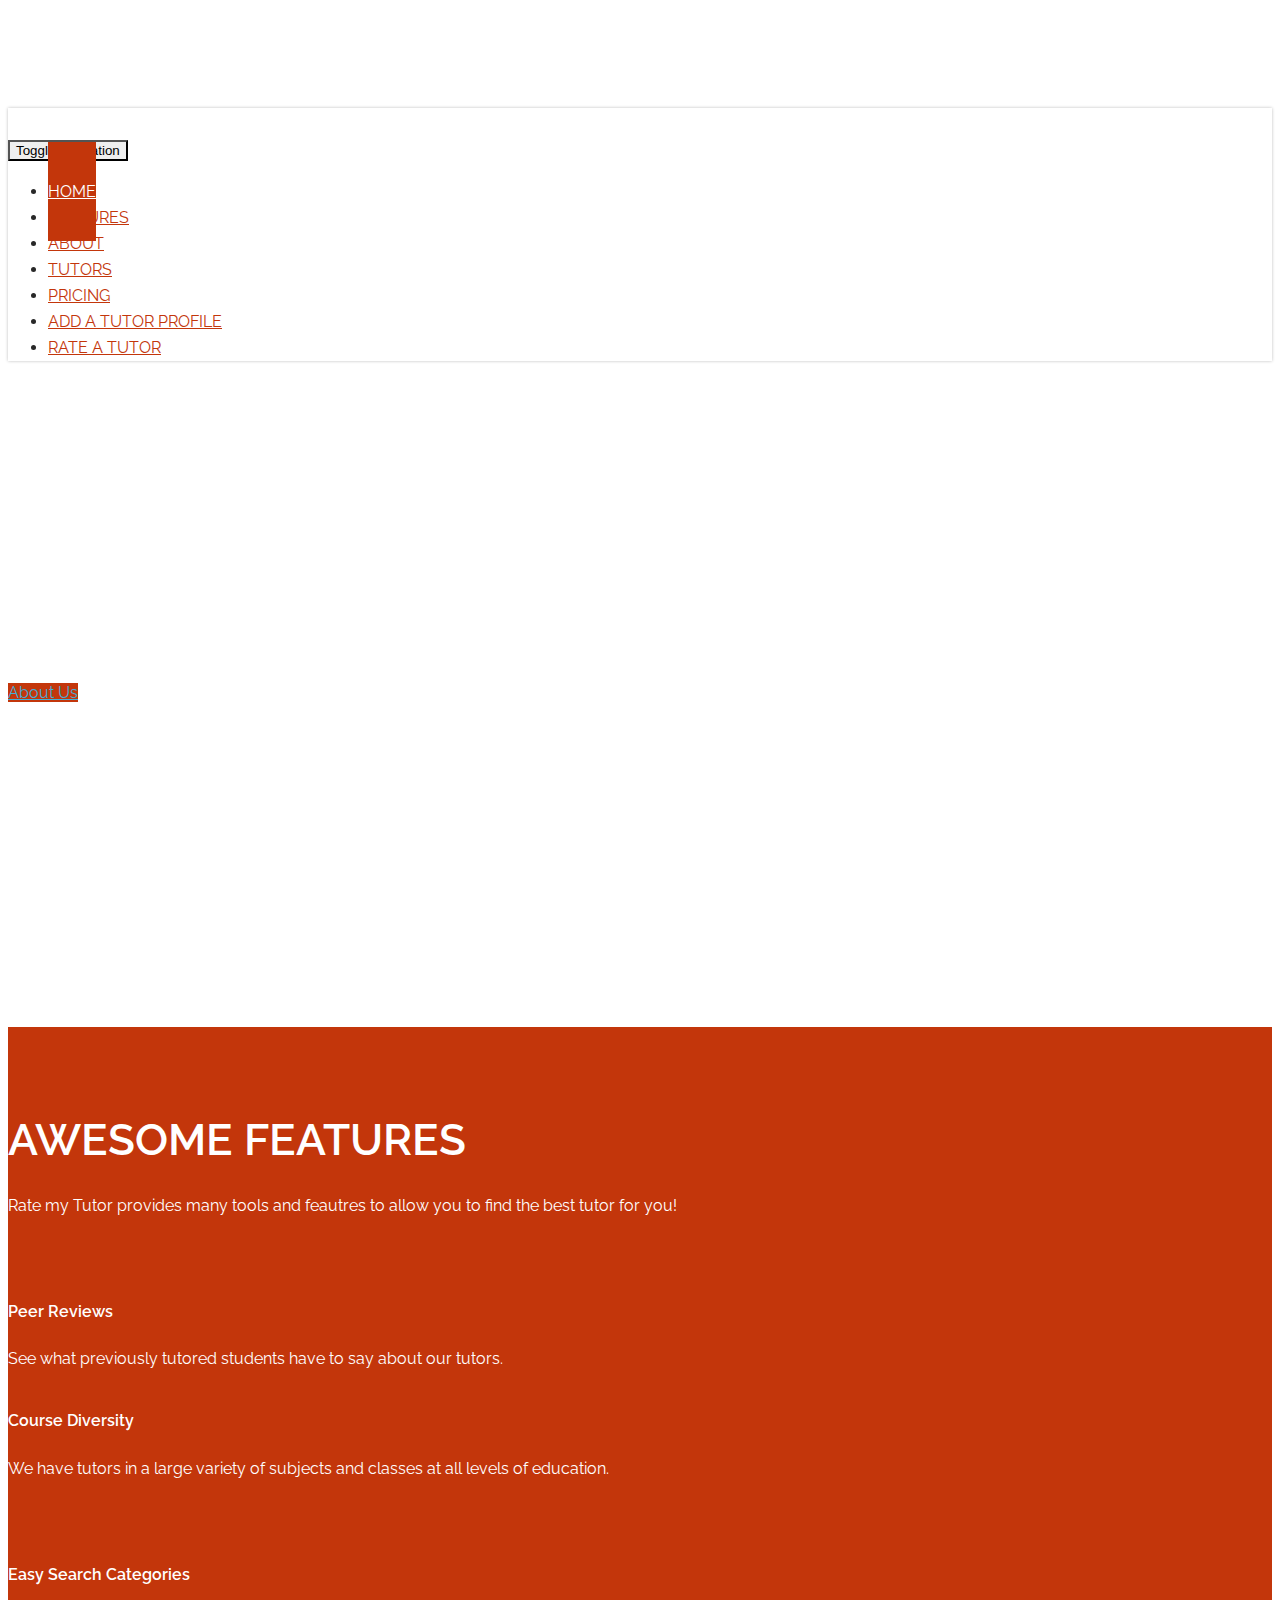
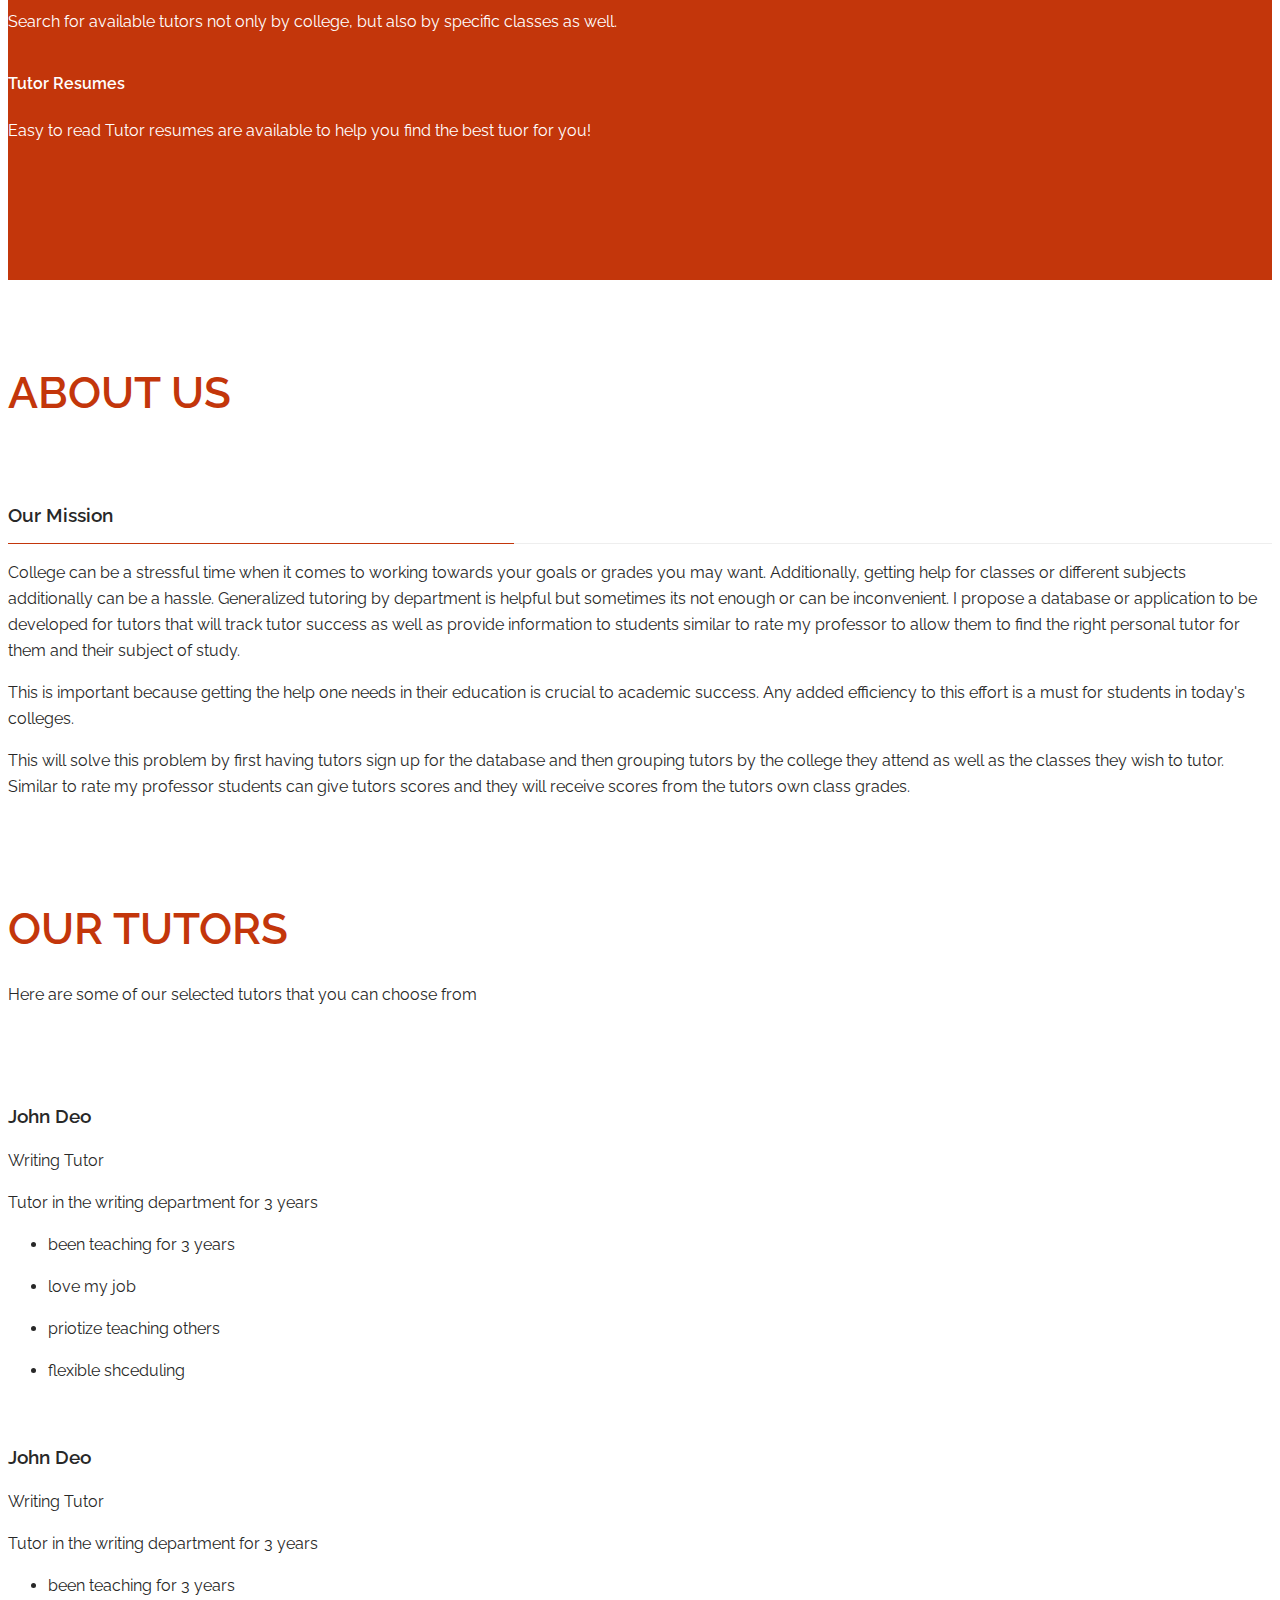
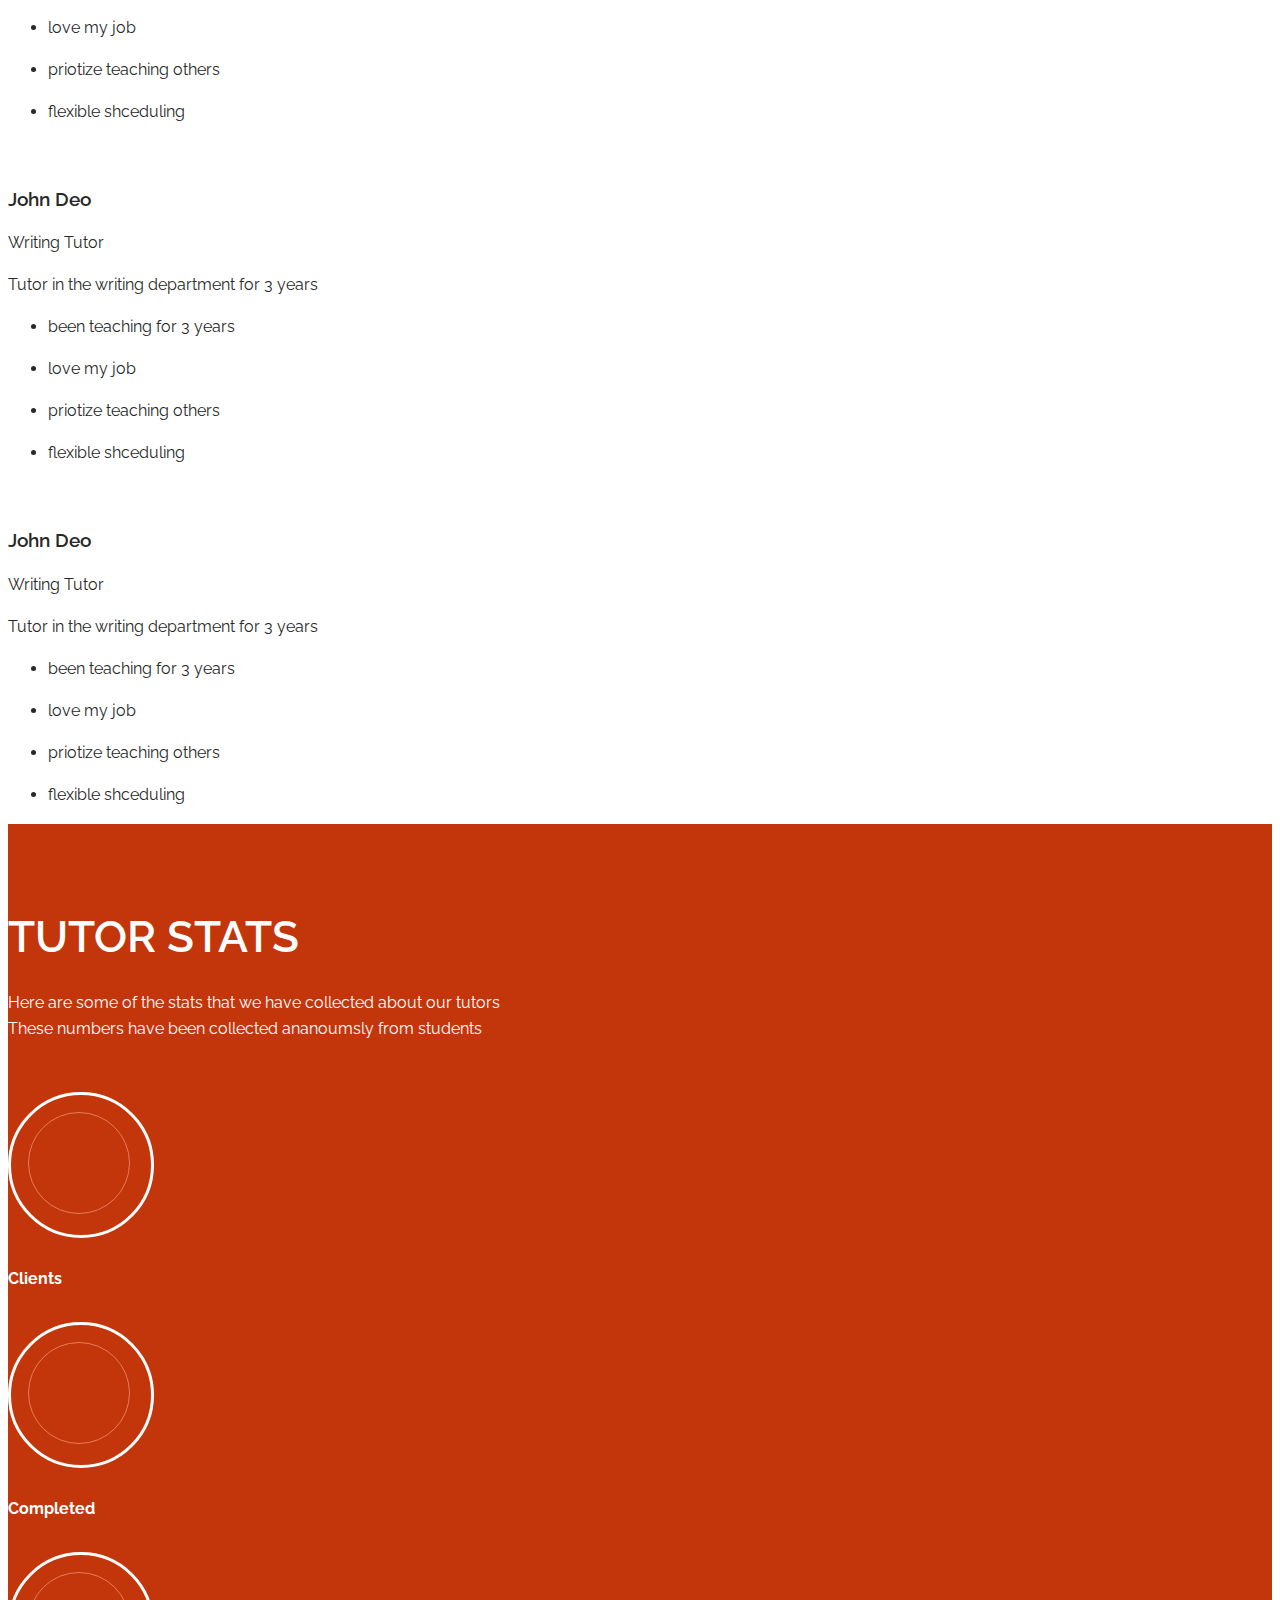
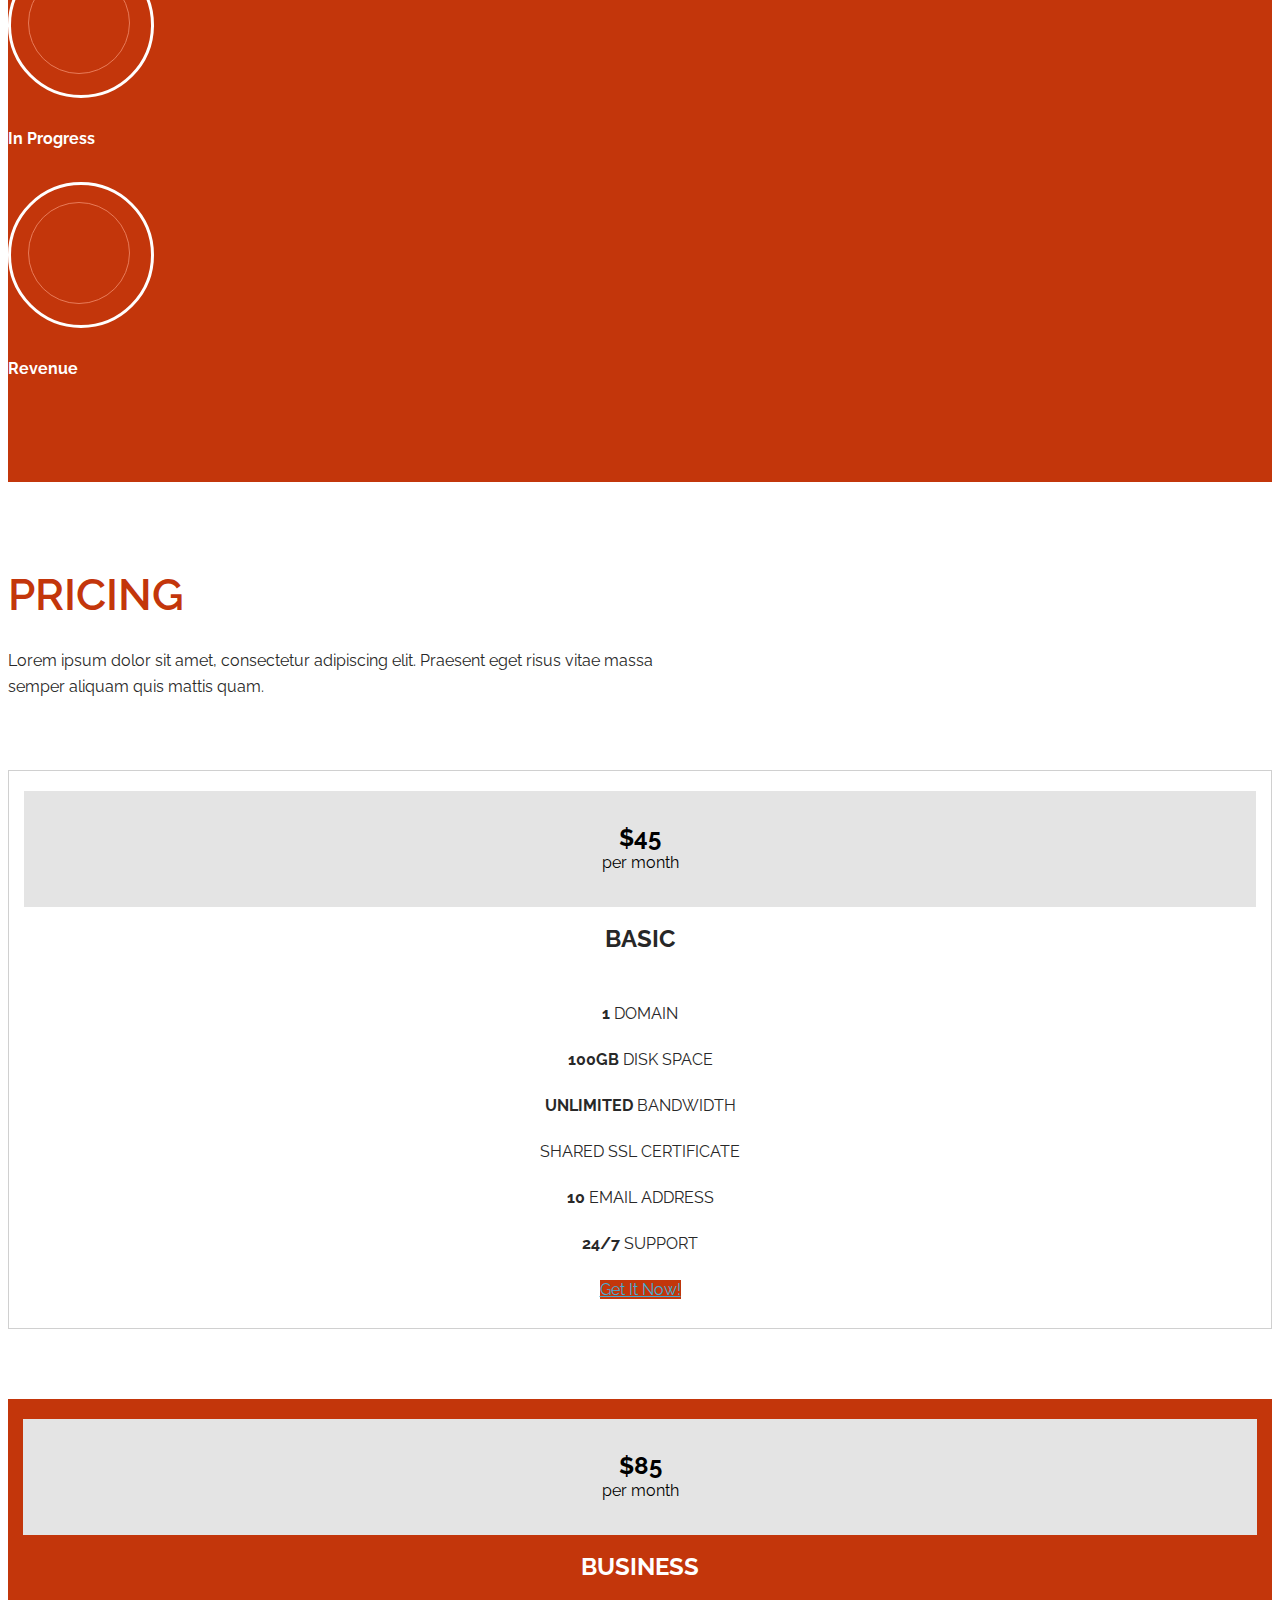
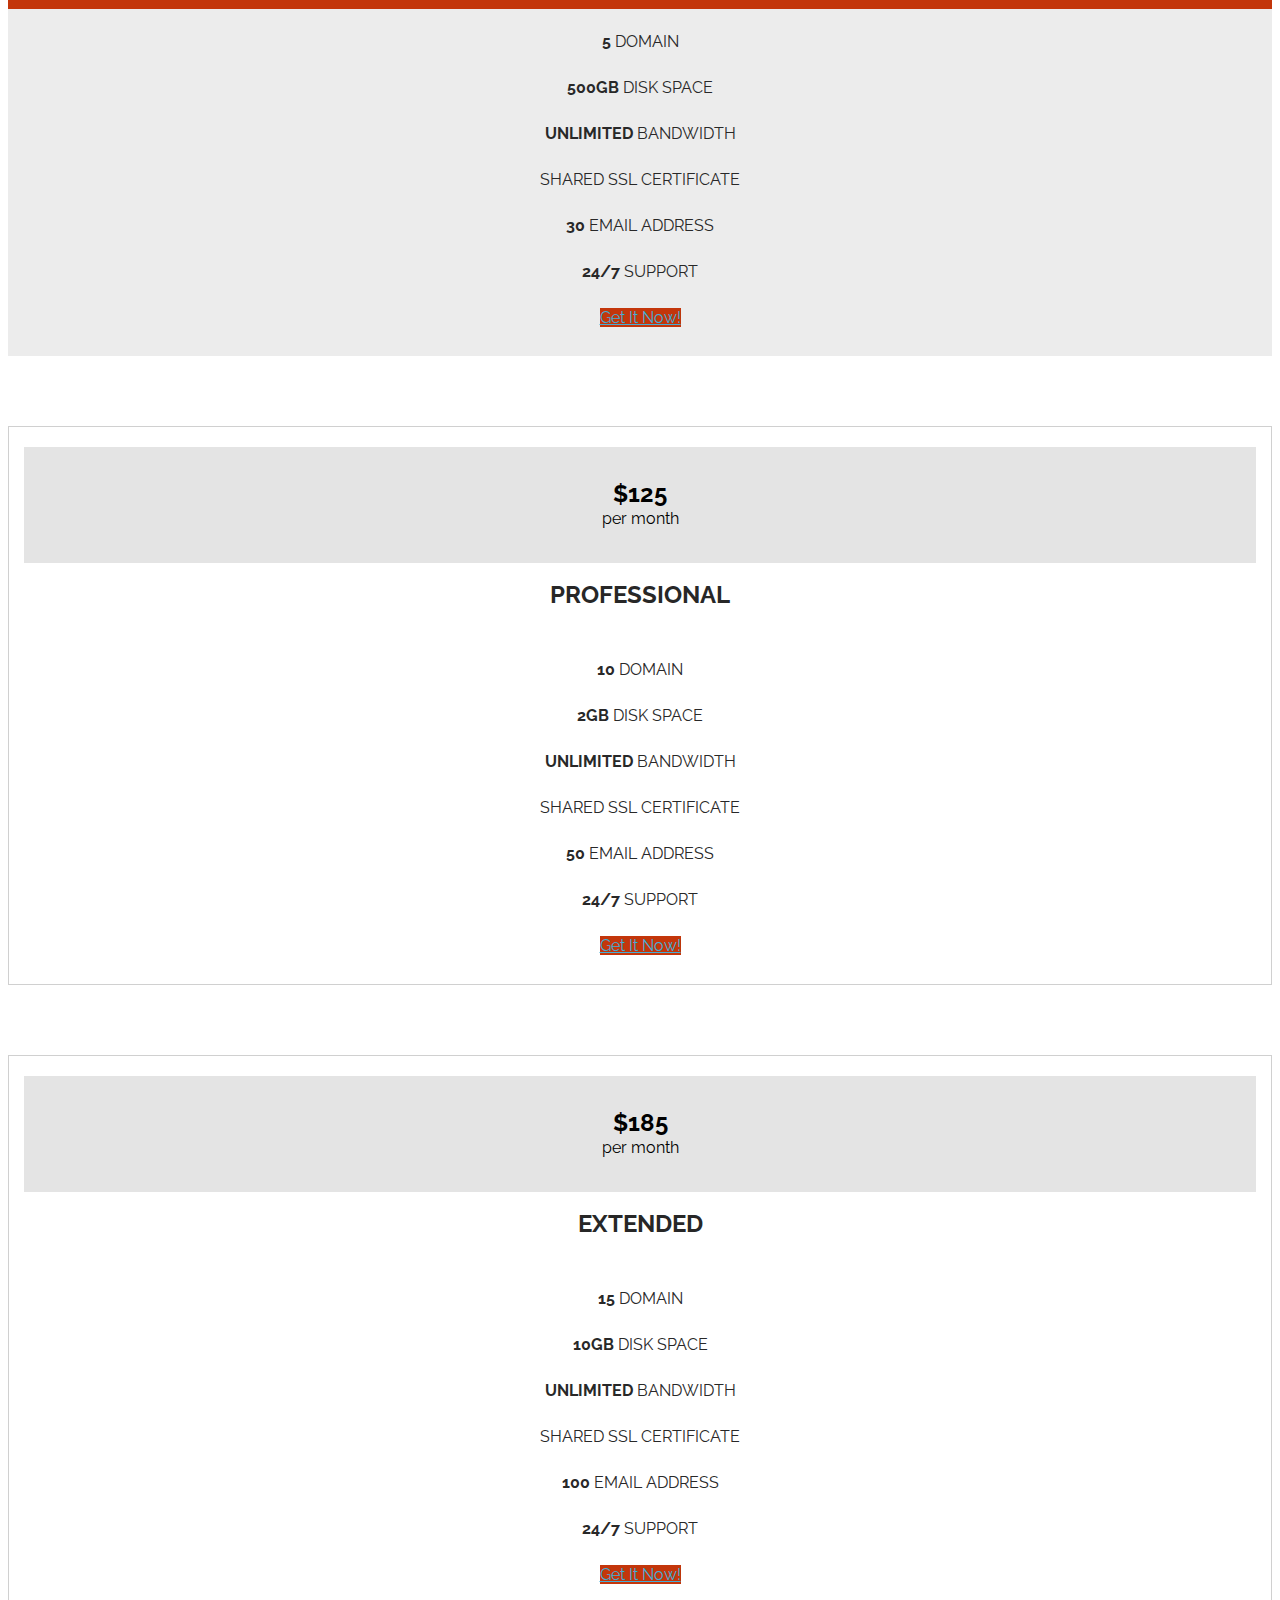
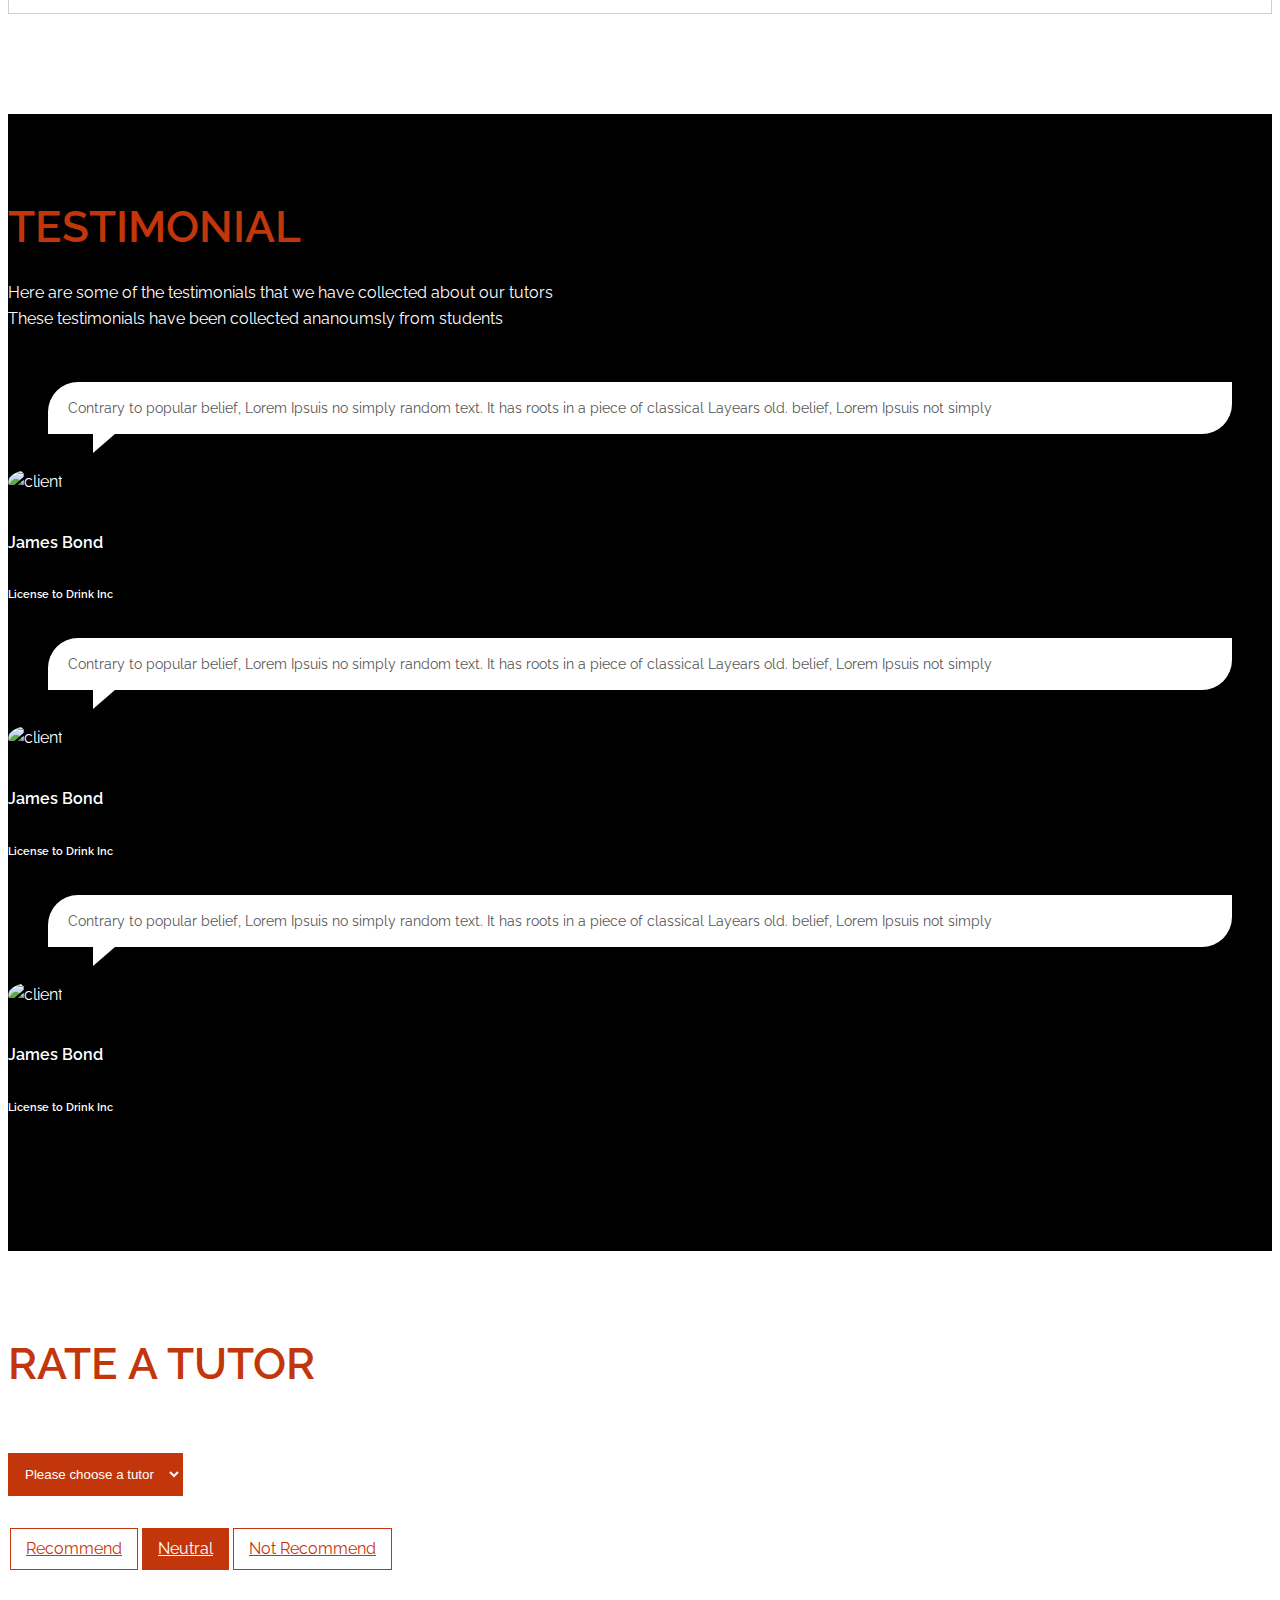
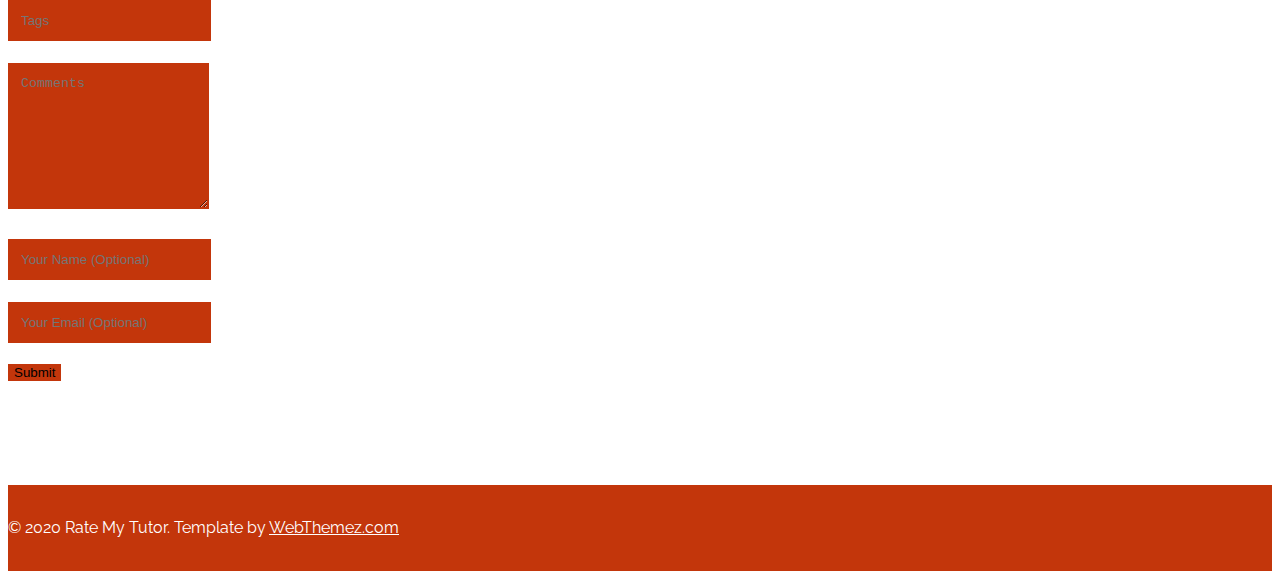
==== commit cf27f1f3: "Update index.html" ====
--- a/Website/index.html
+++ b/Website/index.html
@@ -68,7 +68,7 @@
         <div class="container">
             <div class="section-header">
                 <h2 class="section-title text-center wow fadeInDown">Awesome Features</h2>
-				<p class="text-center wow fadeInDown">Rate my Tutor provides many tools and feautres to allow you to find the best tutor for you! <br> semper aliquam quis mattis quam.</p>
+				<p class="text-center wow fadeInDown">Rate my Tutor provides many tools and feautres to allow you to find the best tutor for you! <br></p>
             </div>
             <div class="row">
                 <div class="col-md-6">
@@ -87,8 +87,8 @@
                             <i class="fa fa-cogs"></i>
                         </div>
                         <div class="media-body">
-                            <h4 class="media-heading">Visual Designing</h4>
-                            <p>Fusce non fermentum mi. Praesent vel lobortis elit. Nulla sodales, risus quis sollicitudin iaculis, felis dolor aliquet purus, eget elementum velit nunc eu dolor.</p>
+                            <h4 class="media-heading">Course Diversity</h4>
+                            <p>We have tutors in a large variety of subjects and classes at all levels of education.</p>
                         </div>
                     </div>
 </div>
@@ -98,8 +98,8 @@
                             <i class="fa fa-line-chart"></i>
                         </div>
                         <div class="media-body">
-                            <h4 class="media-heading">UI Development</h4>
-                            <p>Fusce non fermentum mi. Praesent vel lobortis elit. Nulla sodales, risus quis sollicitudin iaculis, felis dolor aliquet purus, eget elementum velit nunc eu dolor. </p>
+                            <h4 class="media-heading">Easy Search Categories</h4>
+                            <p>Search for available tutors not only by college, but also by specific classes as well.</p>
                         </div>
                     </div>
 
@@ -108,8 +108,8 @@
                             <i class="fa fa-cloud-upload"></i>
                         </div>
                         <div class="media-body">
-                            <h4 class="media-heading">Quality Test</h4>
-                            <p>Fusce non fermentum mi. Praesent vel lobortis elit. Nulla sodales, risus quis sollicitudin iaculis, felis dolor aliquet purus, eget elementum velit nunc eu dolor. </p>
+                            <h4 class="media-heading">Tutor Resumes</h4>
+                            <p>Easy to read Tutor resumes are available to help you find the best tuor for you!</p>
                         </div>
                     </div>
                 </div>
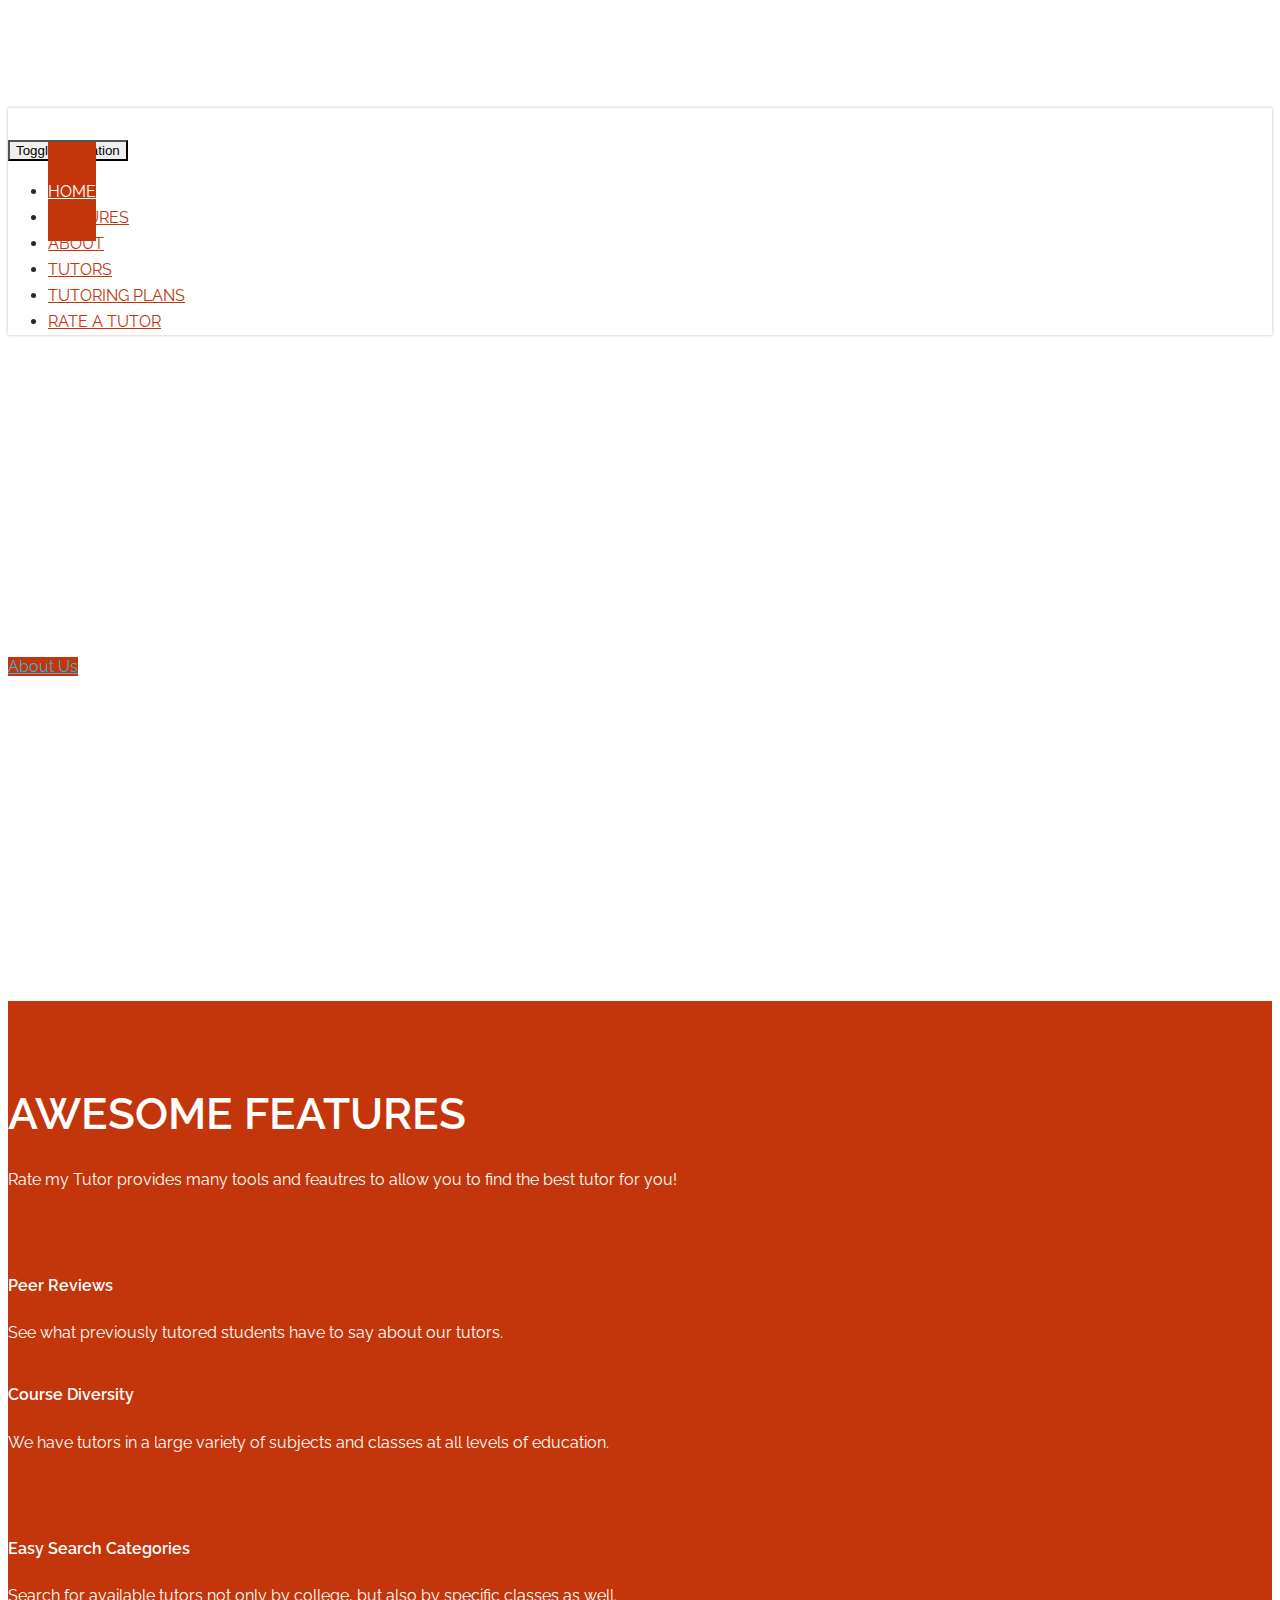
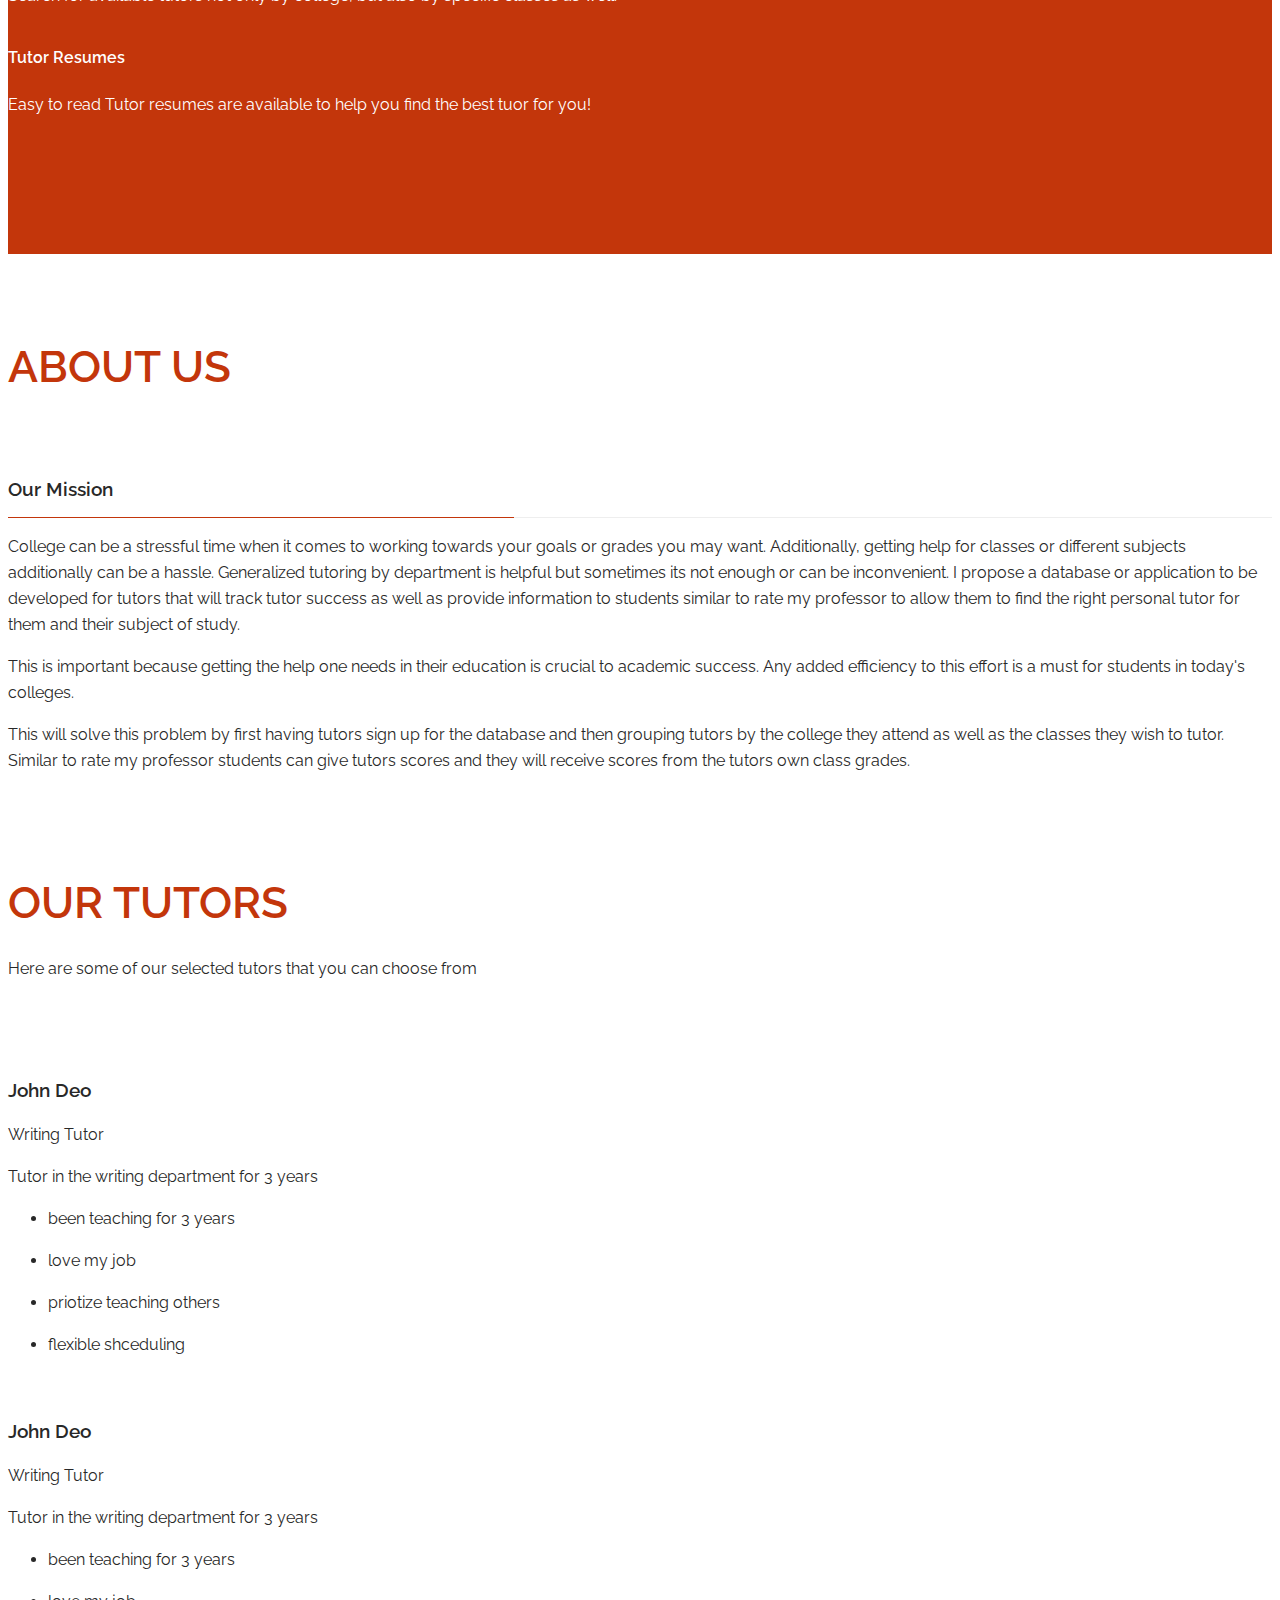
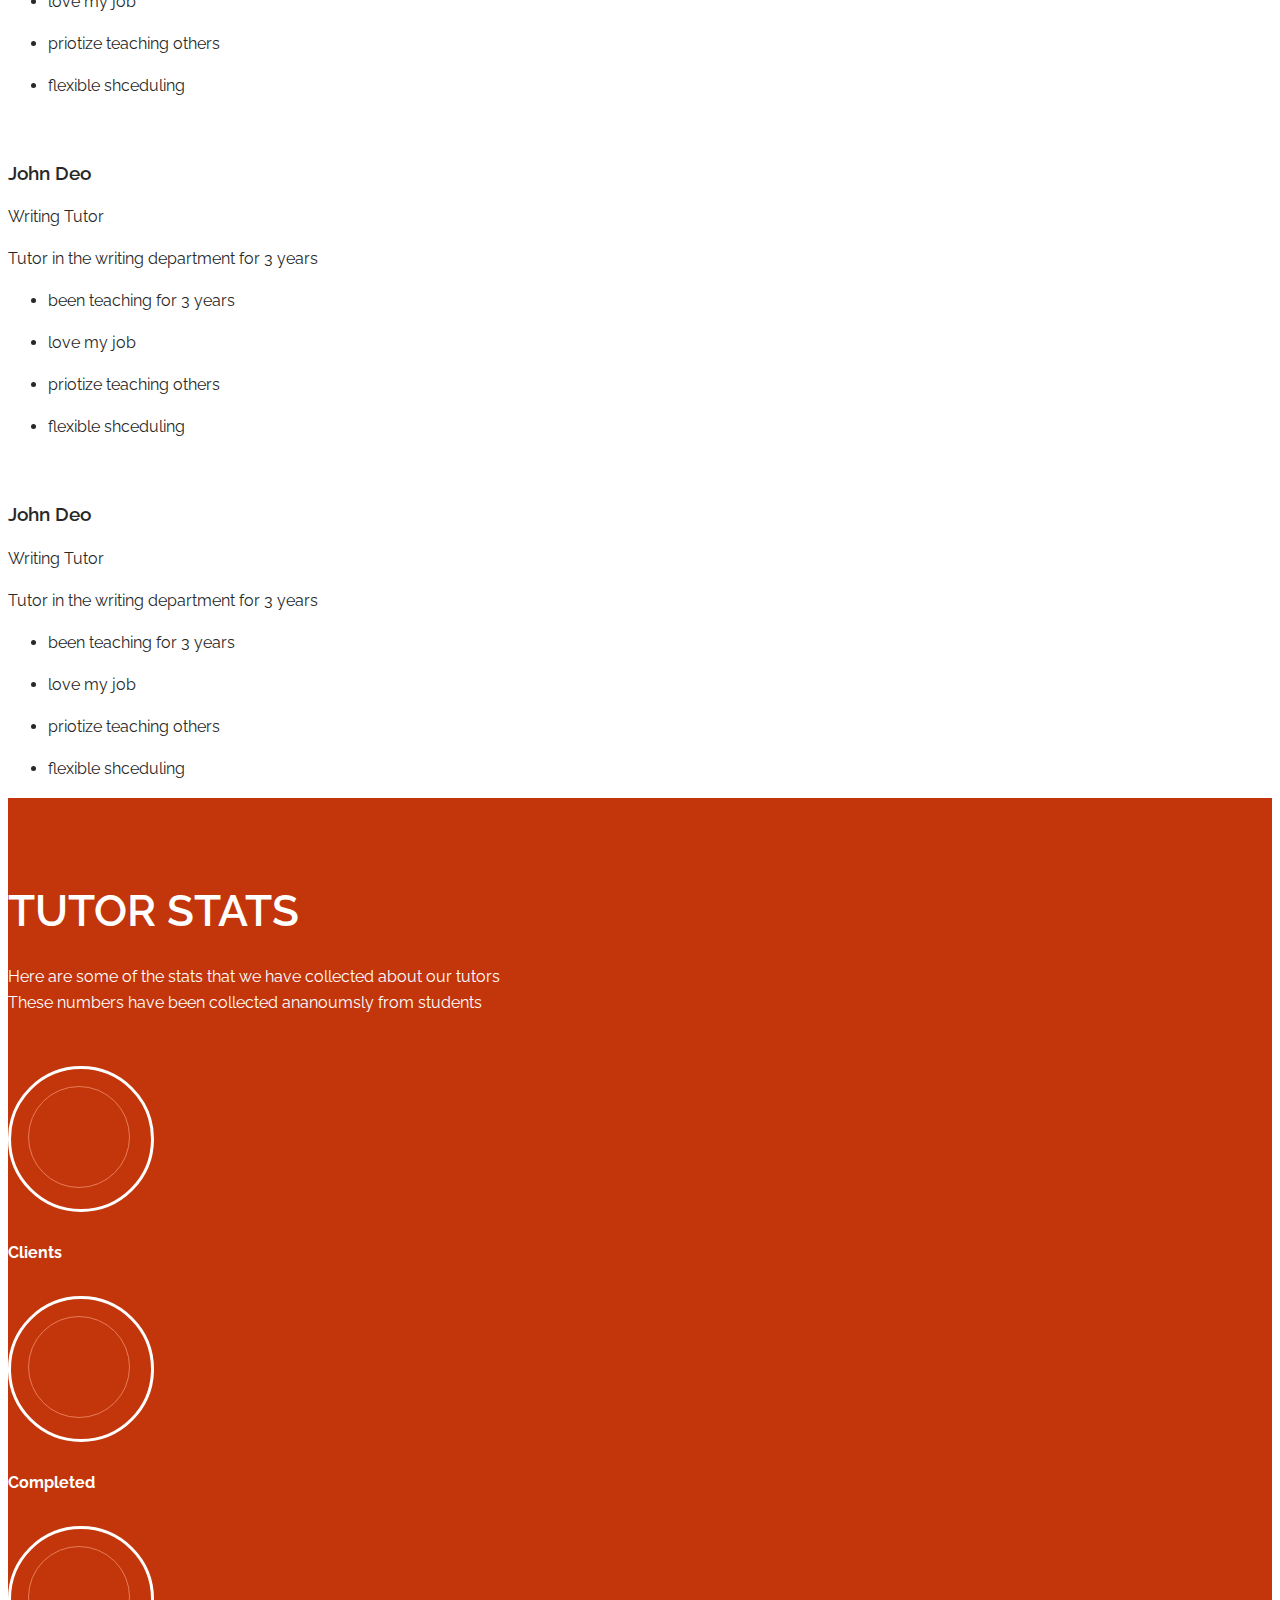
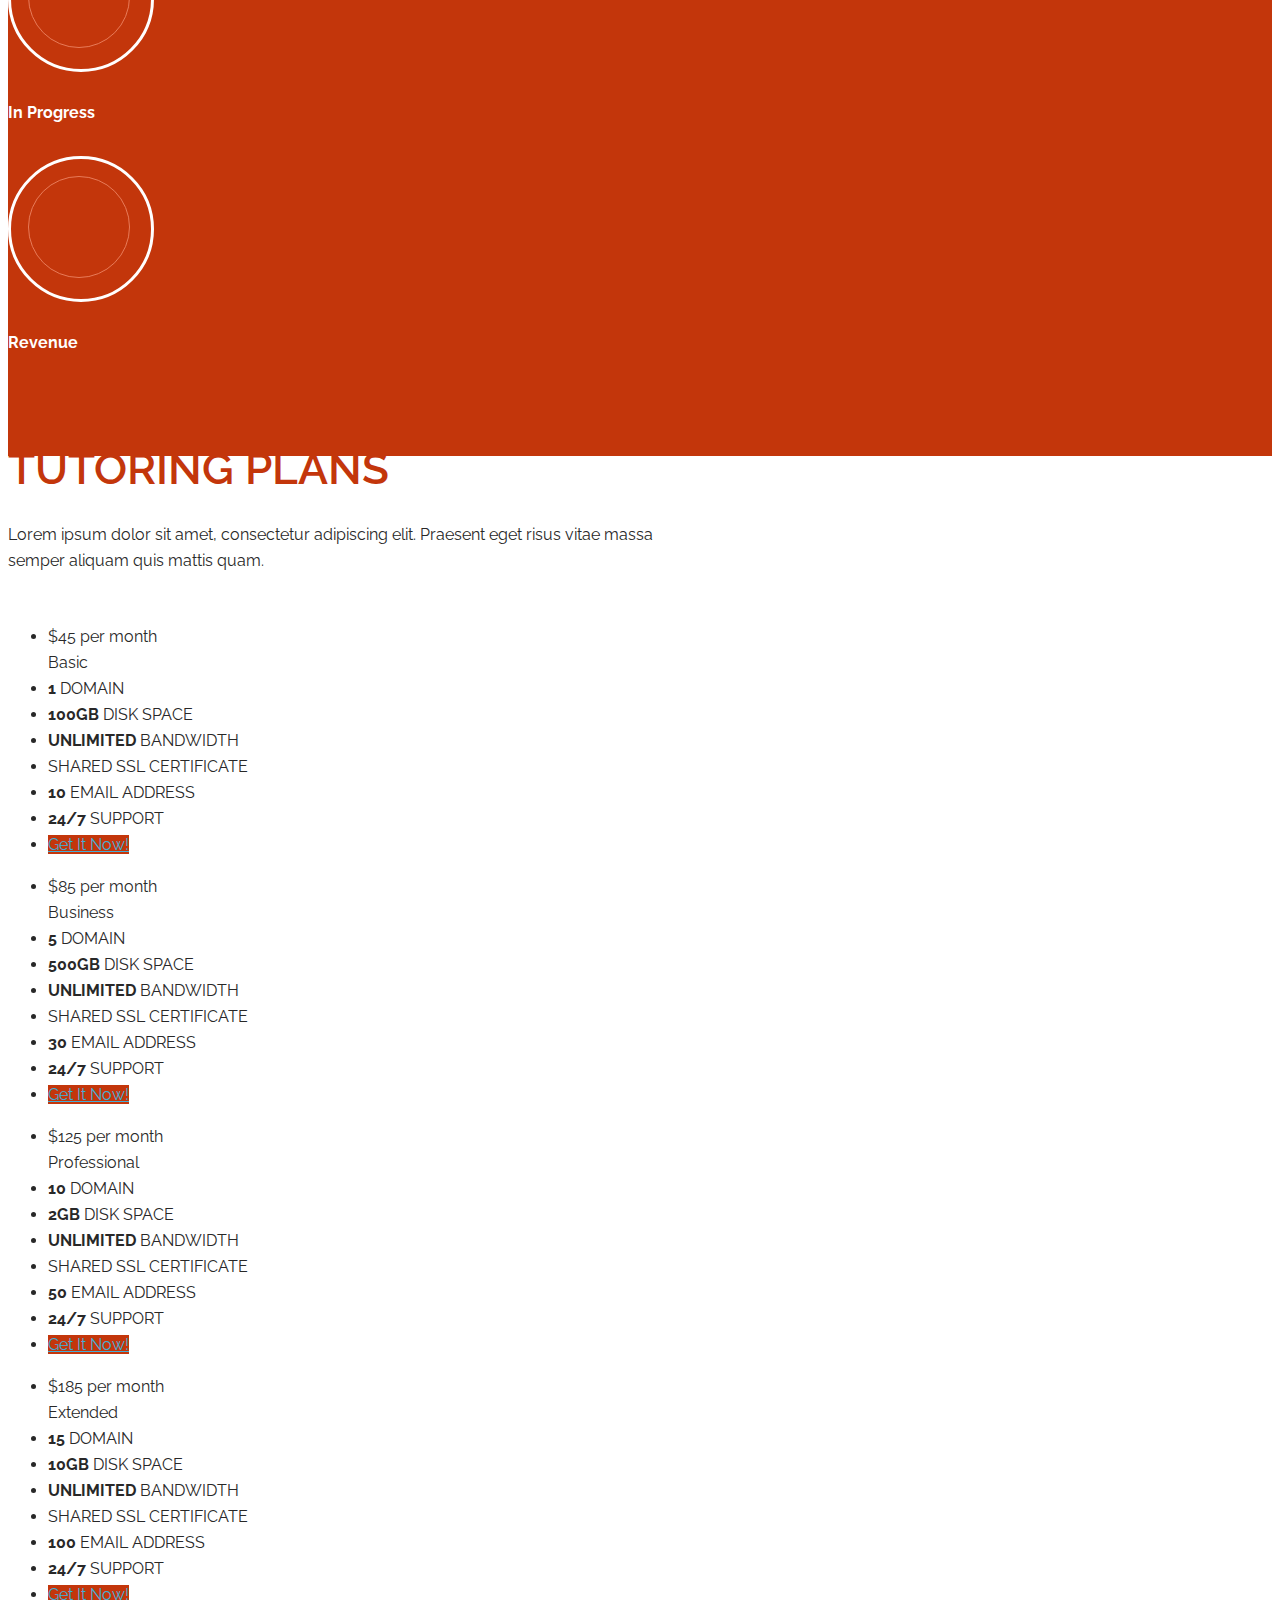
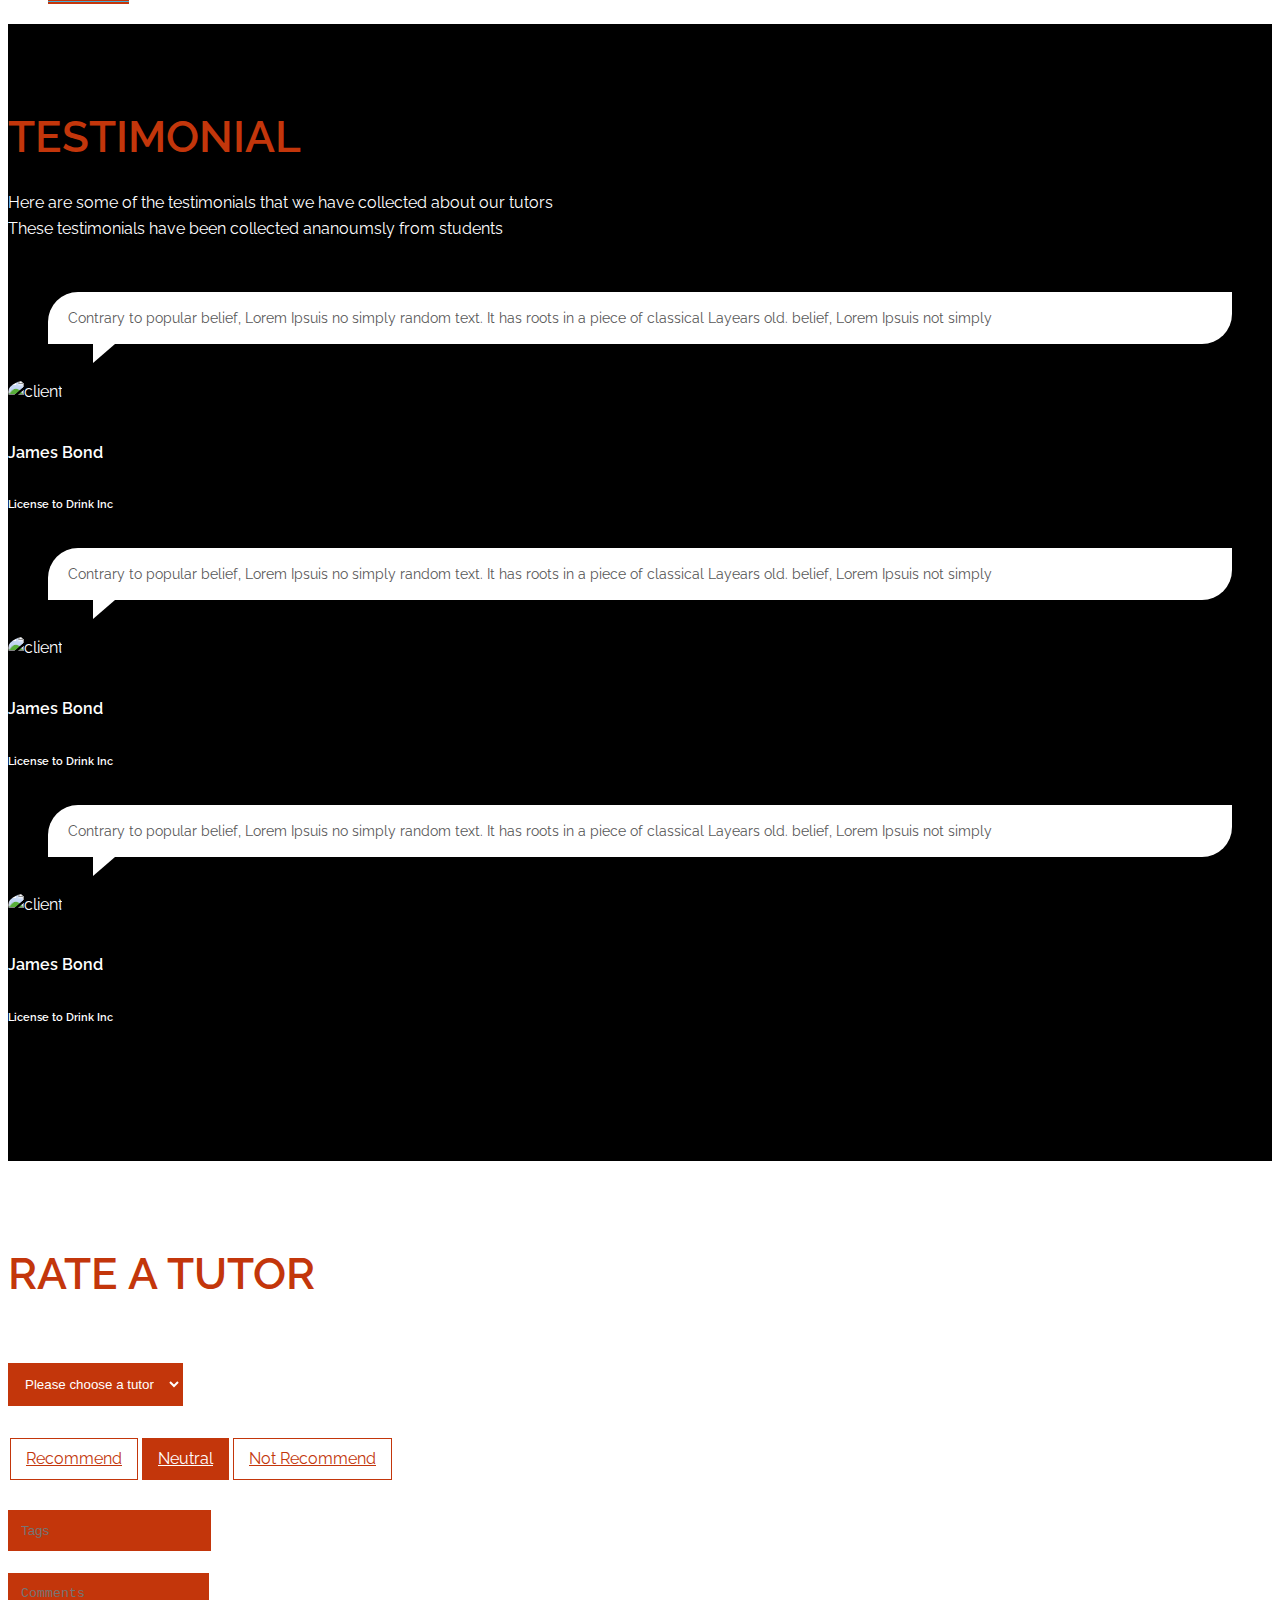
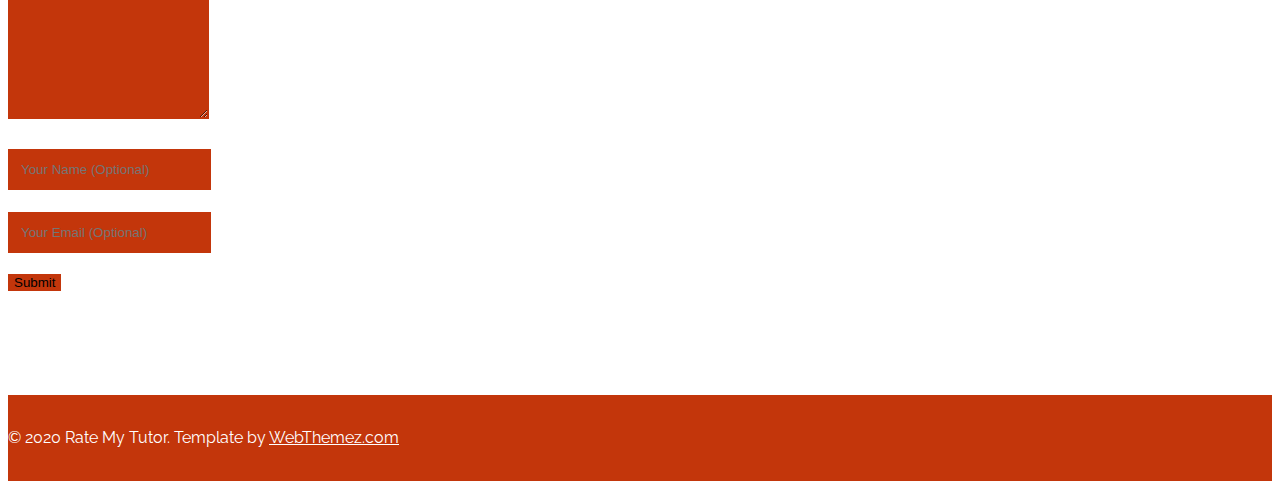
==== commit 66976462: "replaced pricing with tutoring plans" ====
--- a/Website/index.html
+++ b/Website/index.html
@@ -39,8 +39,7 @@
                         <li class="scroll"><a href="#features">Features</a></li>
                         <li class="scroll"><a href="#about">About</a></li>
                         <li class="scroll"><a href="#tutors">Tutors</a></li>
-                        <li class="scroll"><a href="#pricing">Pricing</a></li>
-                        <li class="scroll"><a href="#adding">Add a Tutor Profile</a></li>
+                        <li class="scroll"><a href="#tutoring-plans">tutoring Plans</a></li>
                         <li class="scroll"><a href="#rating">Rate a Tutor</a></li>
                     </ul>
                 </div>
@@ -269,10 +268,10 @@
         </div>
     </section><!--/#tutor-stats-->
 
-    <section id="pricing">
+    <section id="tutoring-plans">
         <div class="container">
             <div class="section-header">
-                <h2 class="section-title text-center wow fadeInDown">Pricing</h2>
+                <h2 class="section-title text-center wow fadeInDown">Tutoring Plans</h2>
                 <p class="text-center wow fadeInDown">Lorem ipsum dolor sit amet, consectetur adipiscing elit. Praesent eget risus vitae massa <br> semper aliquam quis mattis quam.</p>
             </div>
 
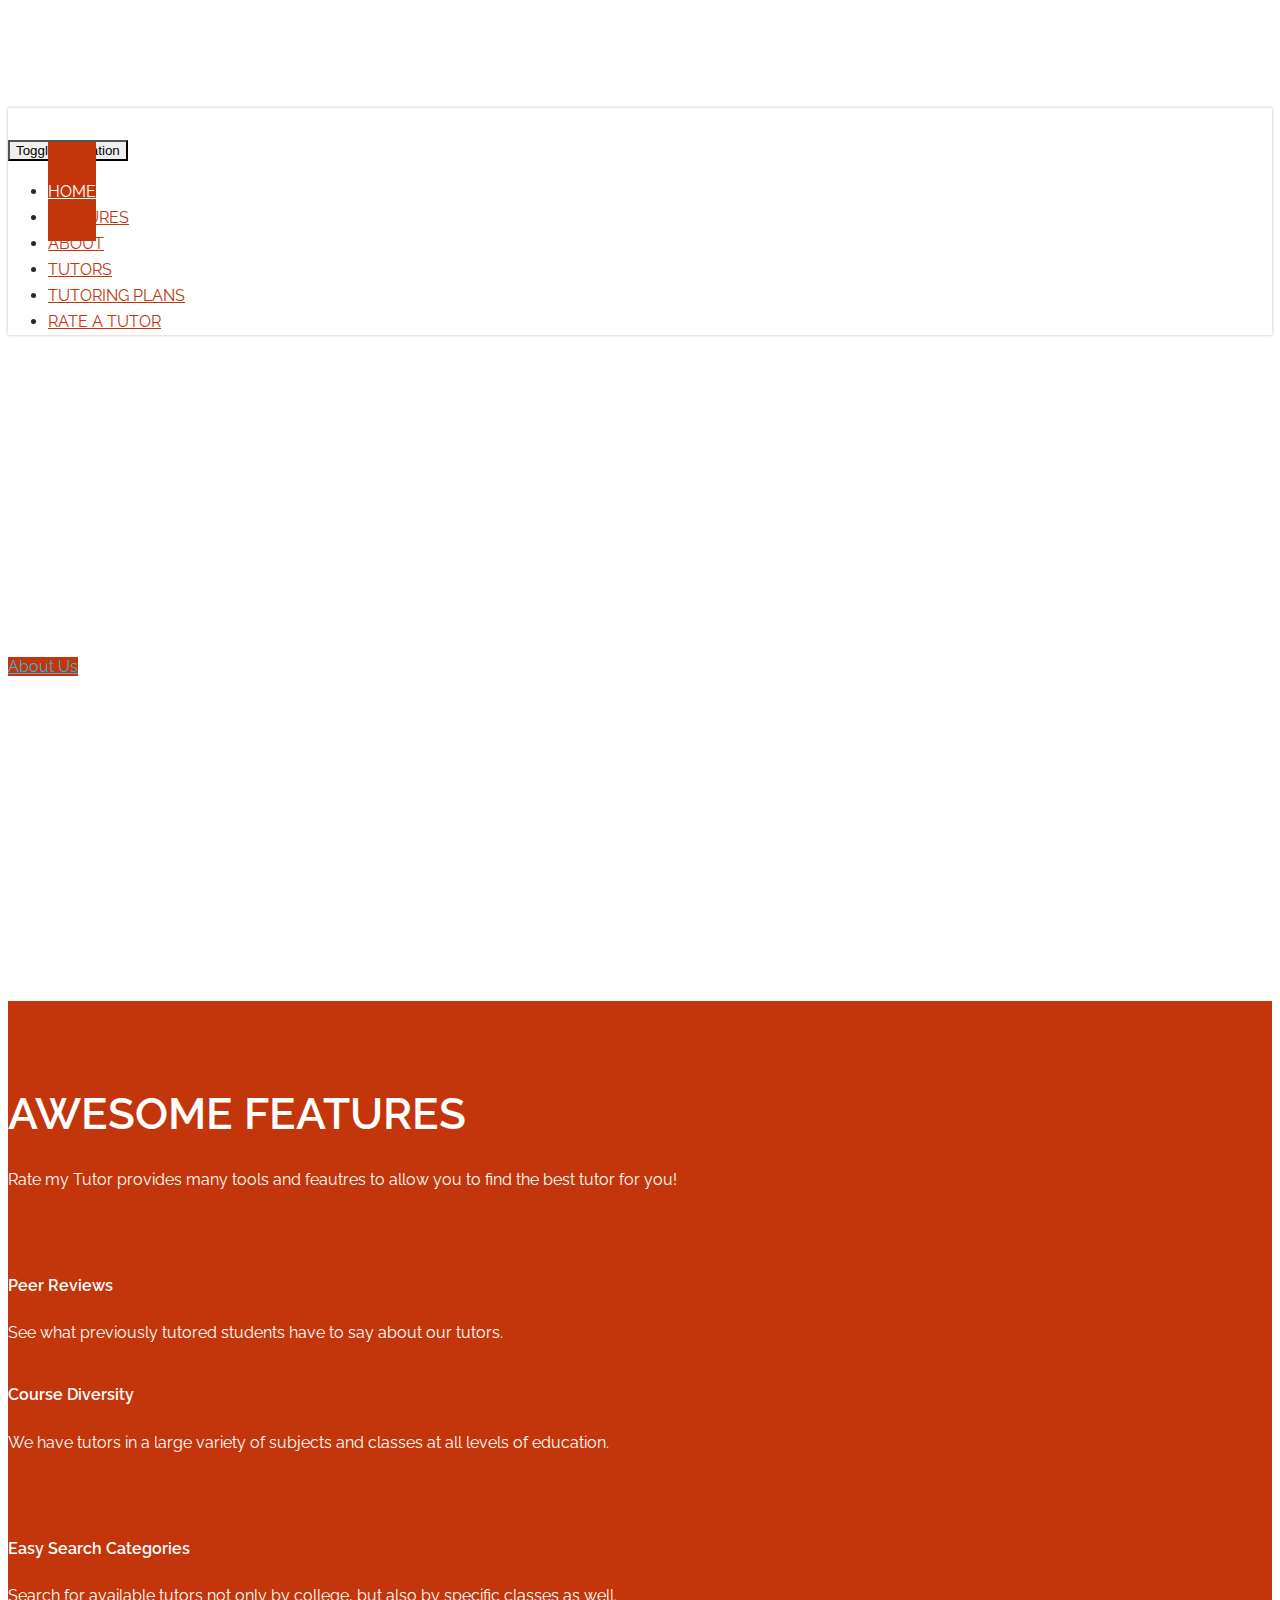
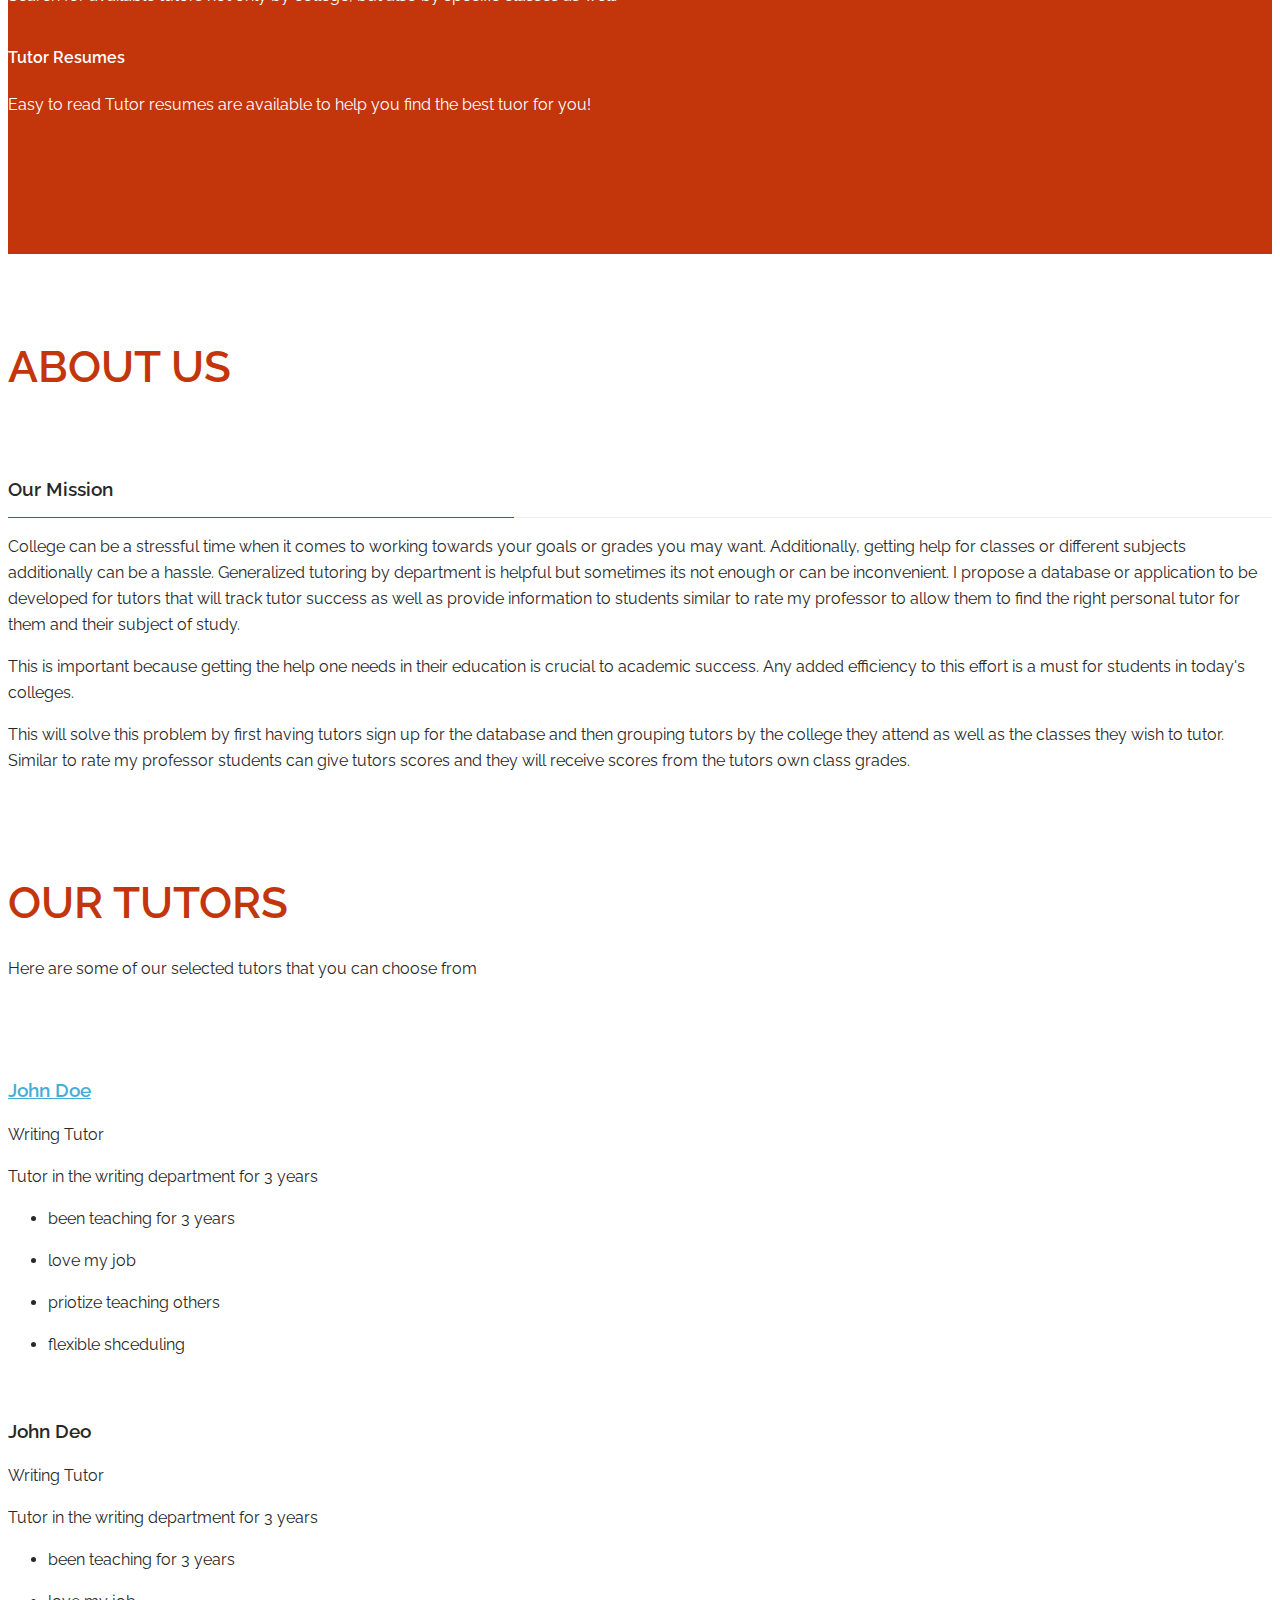
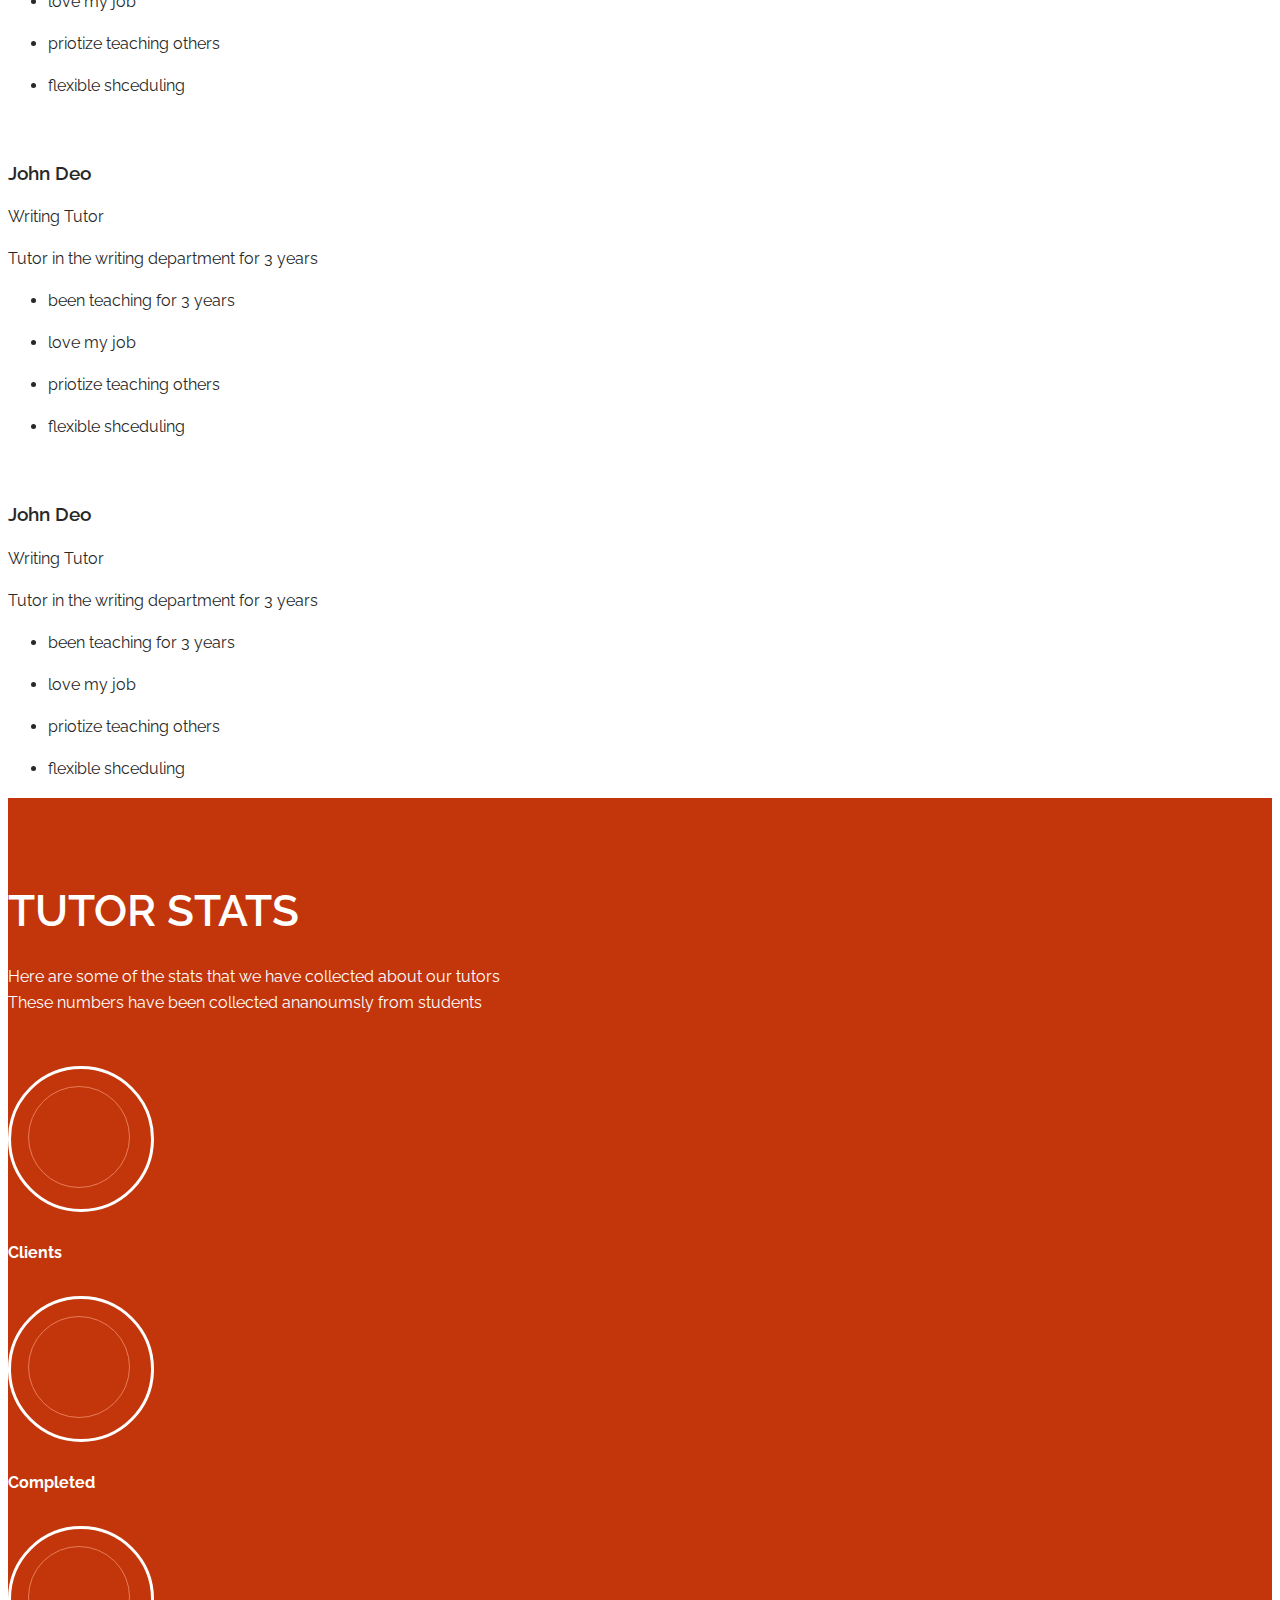
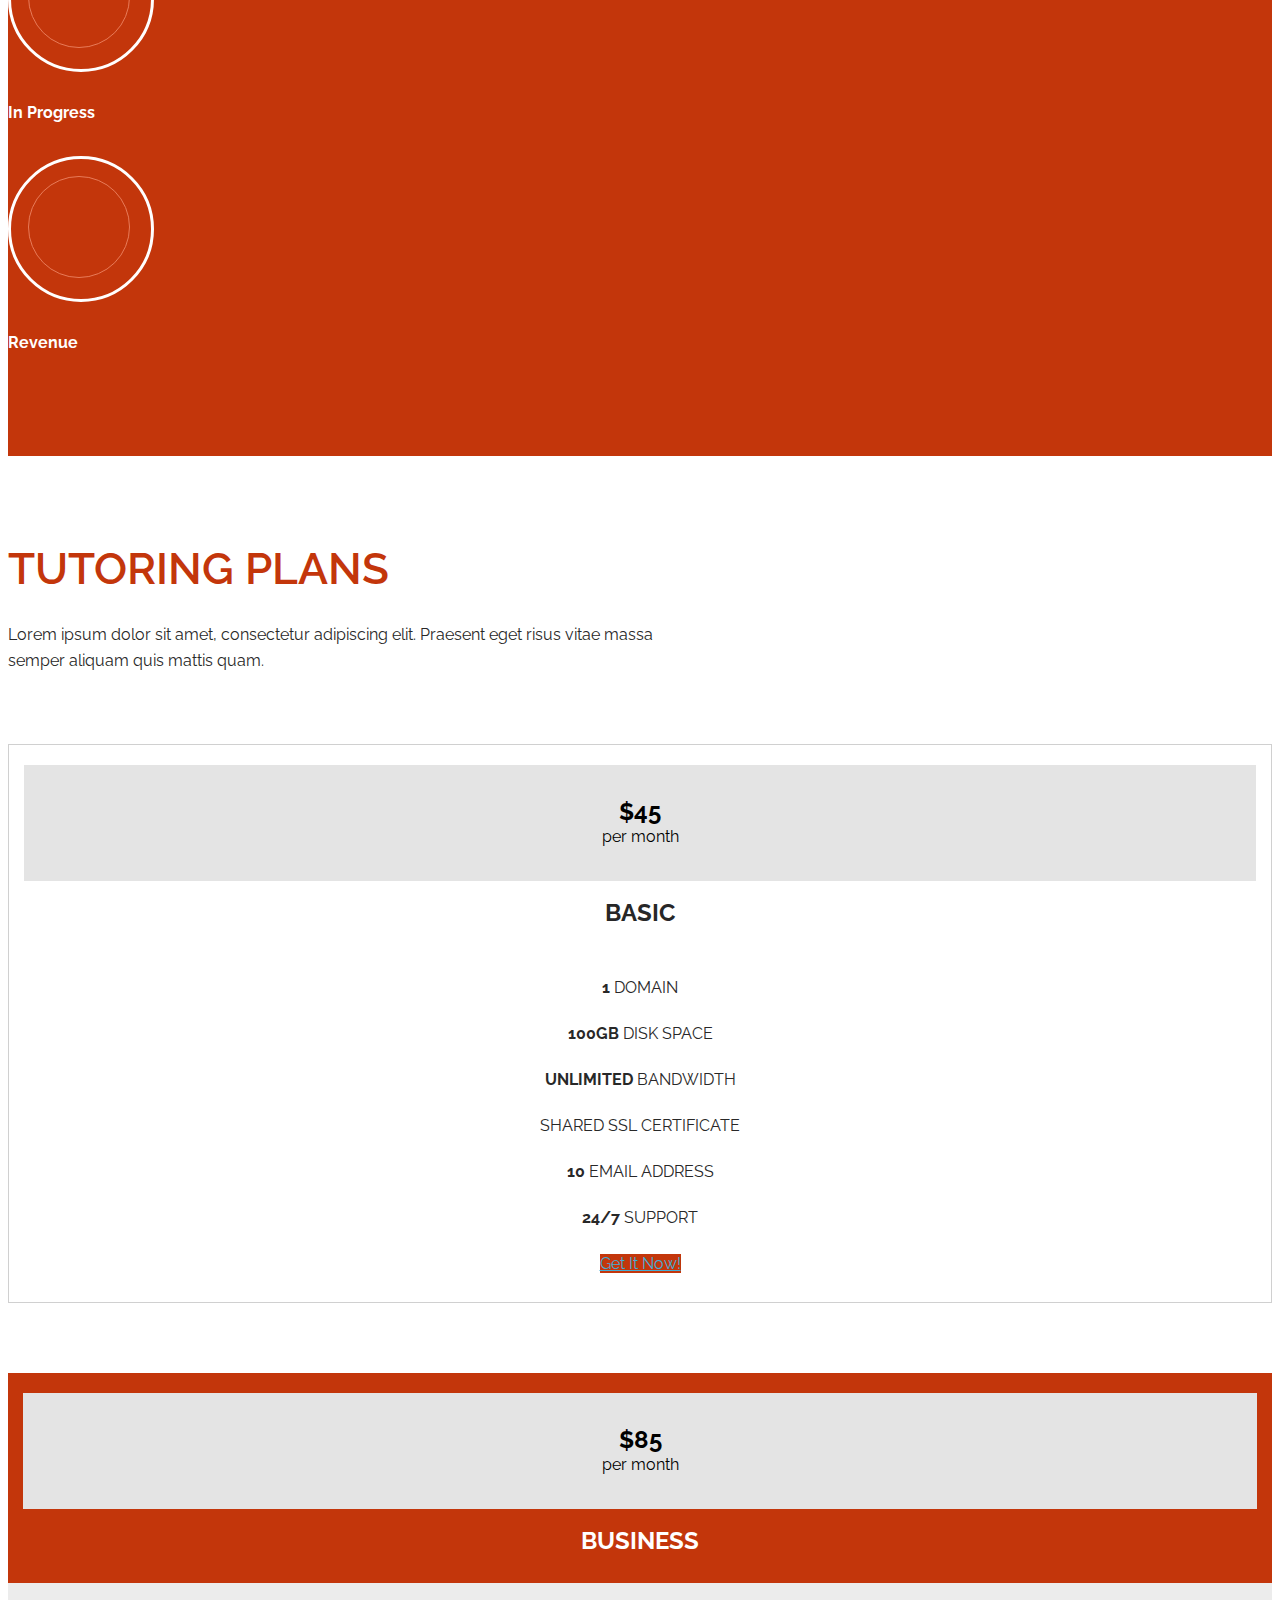
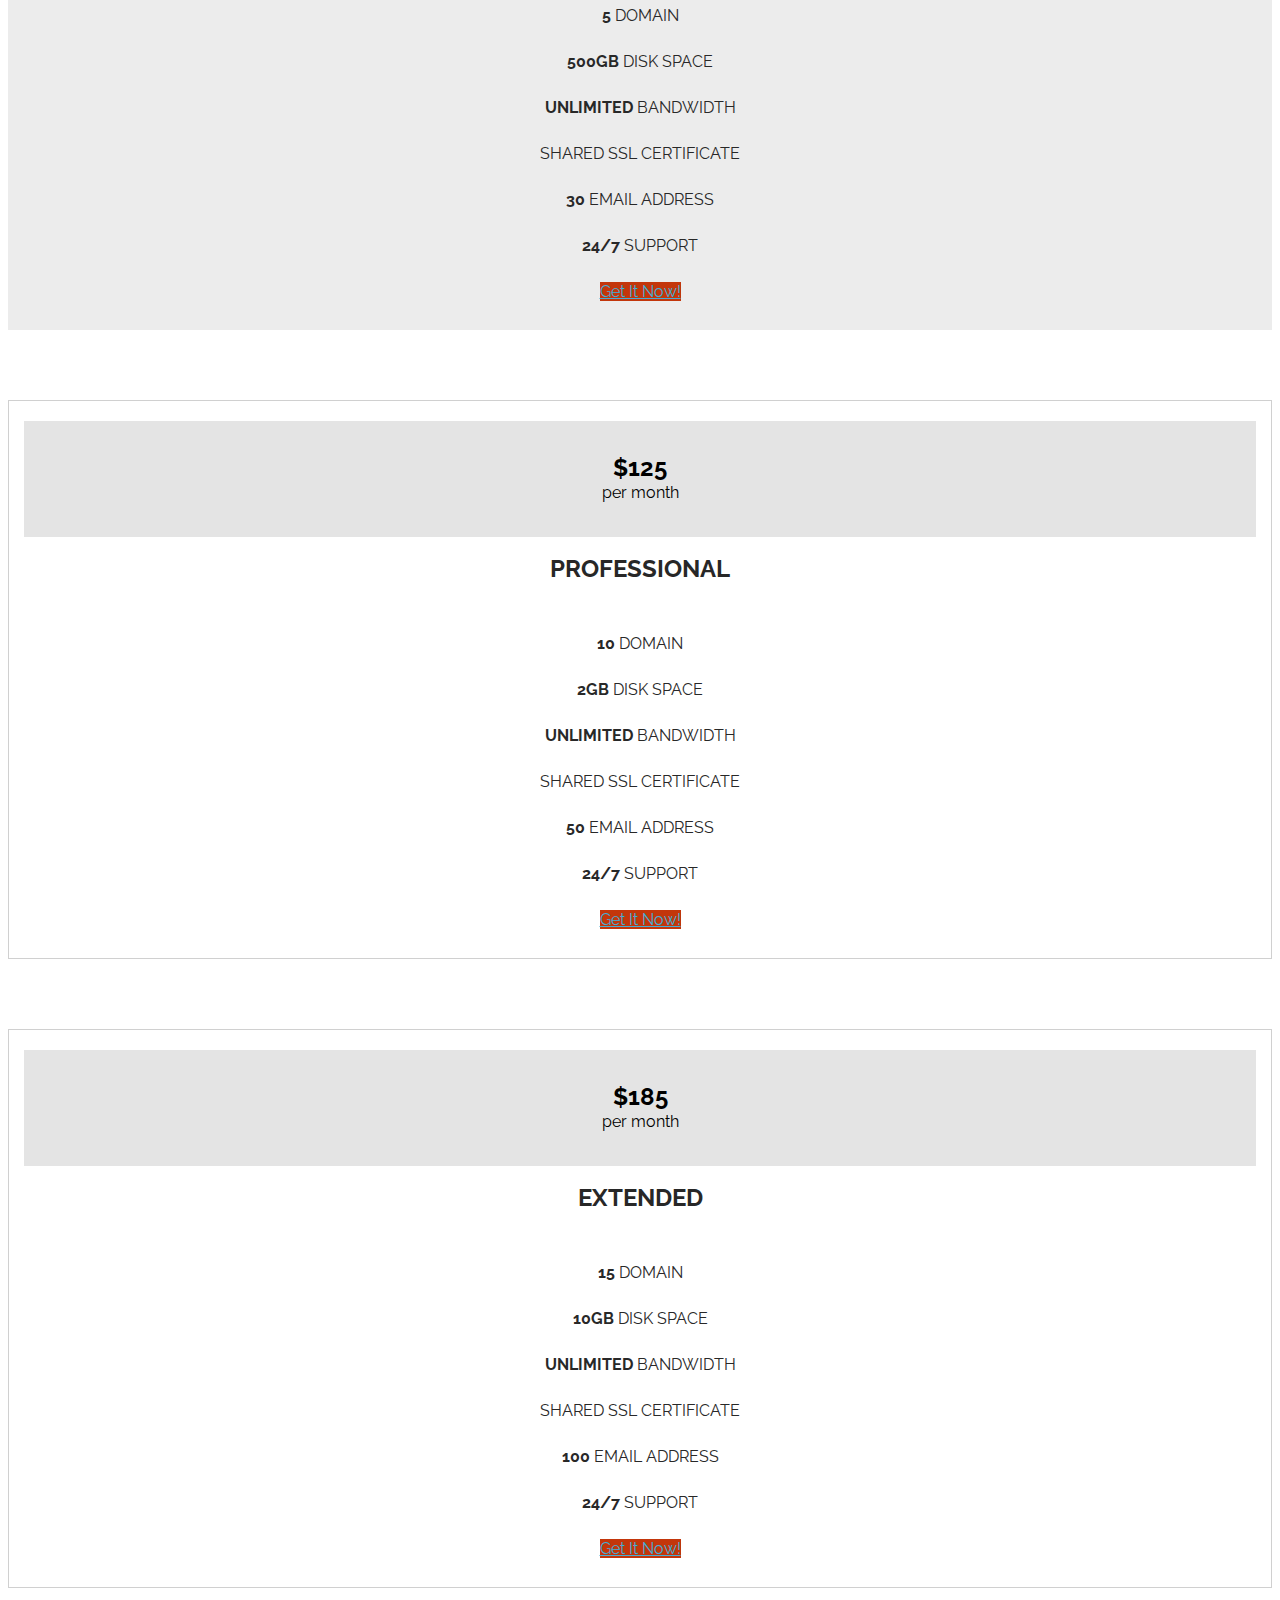
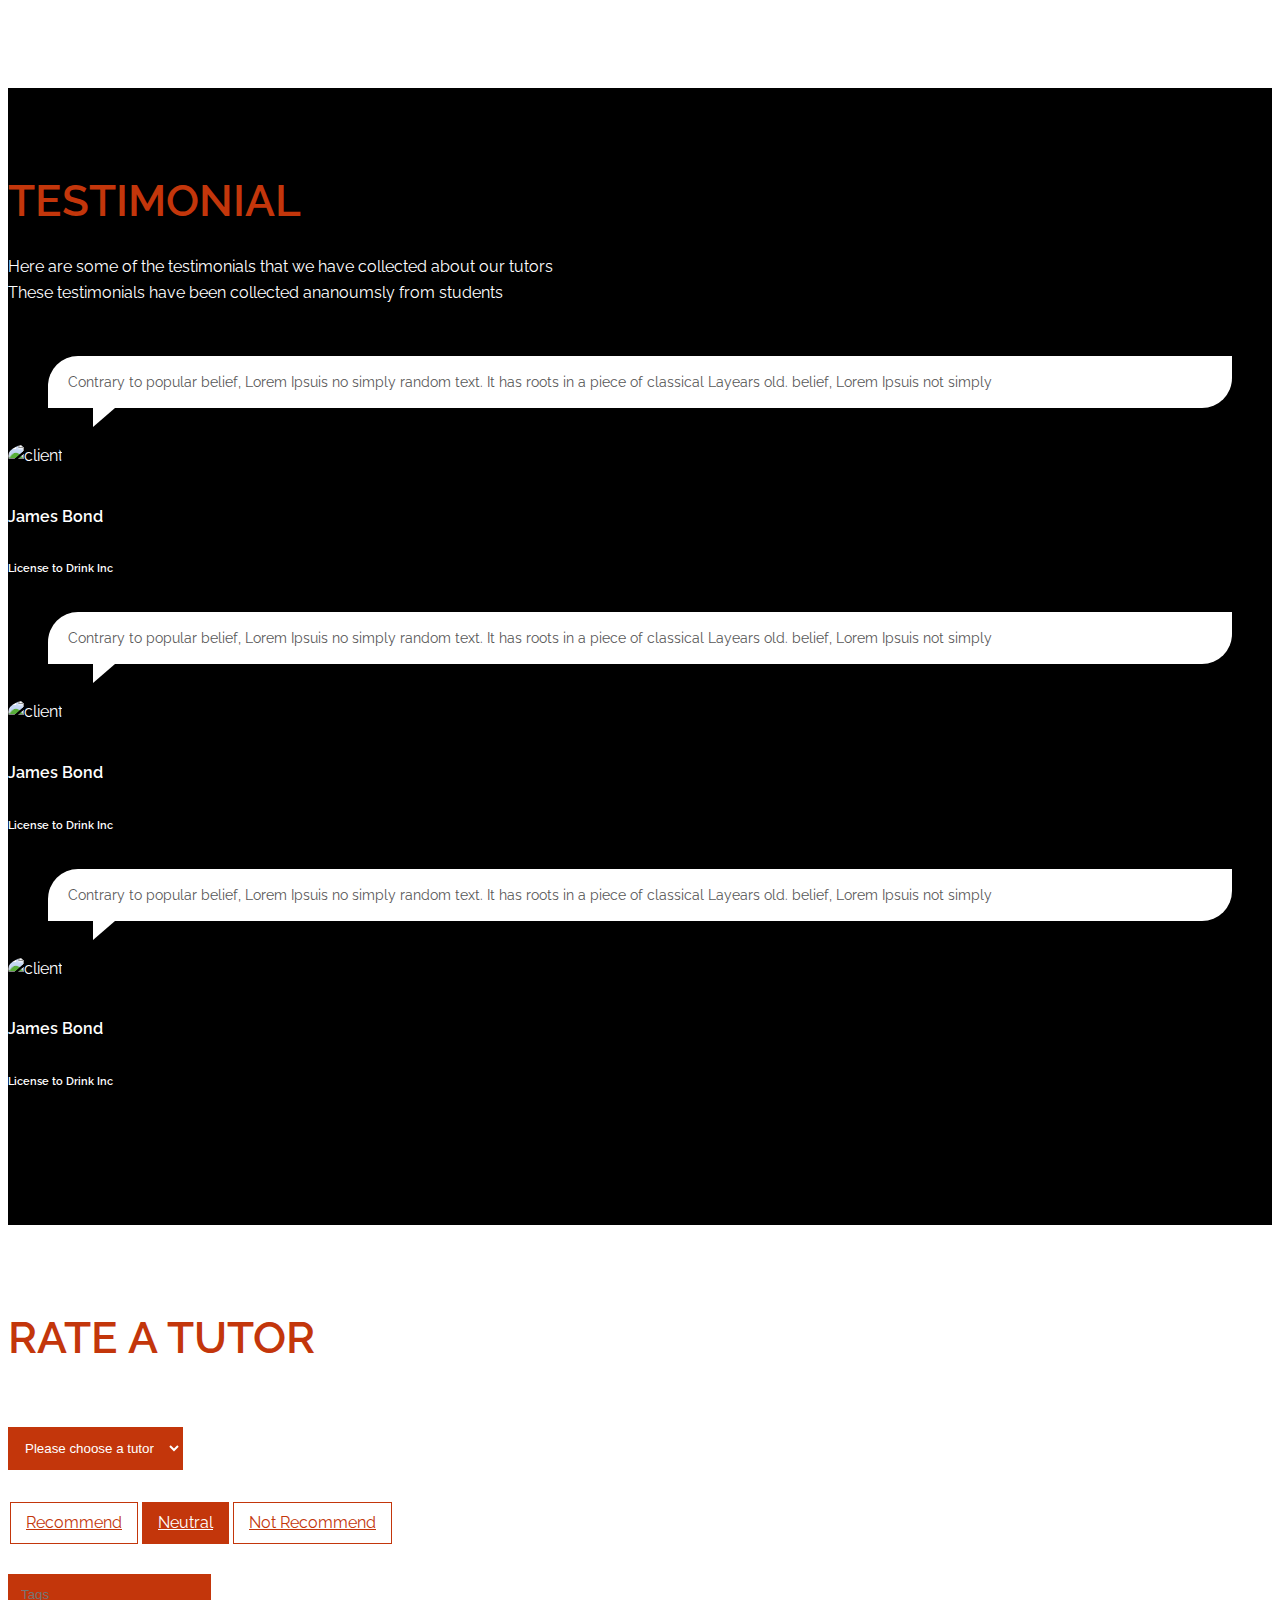
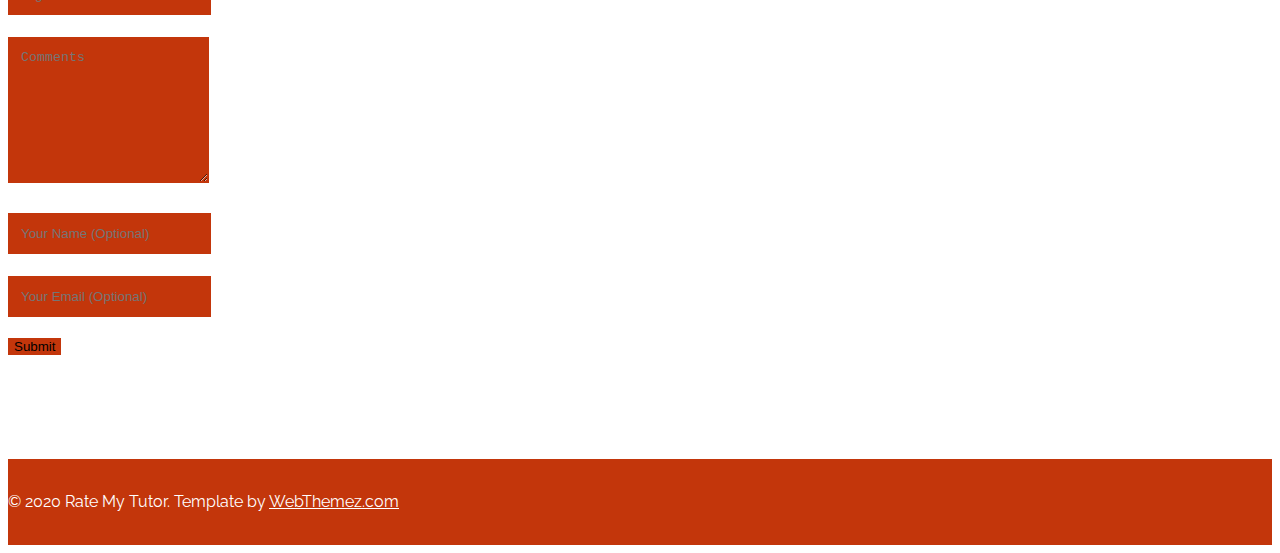
==== commit 4d1ac16d: "fixed pricing tag and updated it to tutoring plans, also linked home and tutor pages" ====
--- a/Website/index.html
+++ b/Website/index.html
@@ -161,7 +161,7 @@
                             <img class="img-responsive" src="images/team/01.jpg" alt="">
                         </div>
                         <div class="team-info">
-                            <h3>John Deo</h3>
+                            <h3><a href="tutor.html">John Doe</a></h3>
                             <span>Writing Tutor</span>
 							<p>Tutor in the writing department for 3 years</p>
                         </div> 
@@ -278,7 +278,7 @@
             <div class="row">
                 <div class="col-md-3 col-sm-6 col-xs-12">
                     <div class="wow zoomIn" data-wow-duration="400ms" data-wow-delay="0ms">
-                        <ul class="pricing">
+                        <ul class="tutoring-plans">
                             <li class="plan-header">
                                 <div class="price-duration">
                                     <span class="price">
@@ -305,7 +305,7 @@
                 </div>
                 <div class="col-md-3 col-sm-6 col-xs-12">
                     <div class="wow zoomIn" data-wow-duration="400ms" data-wow-delay="200ms">
-                        <ul class="pricing featured">
+                        <ul class="tutoring-plans featured">
                             <li class="plan-header">
                                 <div class="price-duration">
                                     <span class="price">
@@ -332,7 +332,7 @@
                 </div>
                 <div class="col-md-3 col-sm-6 col-xs-12">
                     <div class="wow zoomIn" data-wow-duration="400ms" data-wow-delay="400ms">
-                        <ul class="pricing">
+                        <ul class="tutoring-plans">
                             <li class="plan-header">
                                 <div class="price-duration">
                                     <span class="price">
@@ -359,7 +359,7 @@
                 </div>
                 <div class="col-md-3 col-sm-6 col-xs-12">
                     <div class="wow zoomIn" data-wow-duration="400ms" data-wow-delay="600ms">
-                        <ul class="pricing">
+                        <ul class="tutoring-plans">
                             <li class="plan-header">
                                 <div class="price-duration">
                                     <span class="price">
@@ -386,7 +386,7 @@
                 </div>
             </div>
         </div>
-    </section><!--/#pricing-->
+    </section><!--/#tutoring-plans-->
 
     <section class="testimonial-area" id="testimonial">
 			<div class="container">
--- a/Website/css/styles.css
+++ b/Website/css/styles.css
@@ -643,10 +643,10 @@
   border-radius: 100px;
   margin-bottom: 20px;
 }
-#pricing {
+#tutoring-plans {
   padding: 100px 0 70px;
 }
-#pricing ul.pricing {
+#tutoring-plans ul.tutoring-plans {
   list-style: none;
   padding: 0;
   margin: 70px 0 30px;
@@ -654,17 +654,17 @@
   padding: 15px;
   text-align: center;
 }
-#pricing ul.pricing li {
+#tutoring-plans ul.tutoring-plans li {
   display: block;
   padding: 10px;
 }
-#pricing ul.pricing li.plan-header {
+#tutoring-plans ul.tutoring-plans li.plan-header {
   /* background: #D0D0D0; */
   margin: -15px -15px 10px;
   padding: 15px 15px 30px;
   border: 0;
 }
-#pricing ul.pricing li.plan-header .price-duration {
+#tutoring-plans ul.tutoring-plans li.plan-header .price-duration {
   position: relative;
   margin-top: 15px;
   top: -10px;
@@ -674,19 +674,19 @@
   color: #000;
   background: #E4E4E4;
 }
-#pricing ul.pricing li.plan-header .price-duration > span {
+#tutoring-plans ul.tutoring-plans li.plan-header .price-duration > span {
   display: block;
   line-height: 1;
 }
-#pricing ul.pricing li.plan-header .price-duration > span.price {
+#tutoring-plans ul.tutoring-plans li.plan-header .price-duration > span.price {
   font-size: 24px;
   font-weight: 700;
   margin-top: 35px;
 }
-#pricing ul.pricing li.plan-header .price-duration > span.duration {
+#tutoring-plans ul.tutoring-plans li.plan-header .price-duration > span.duration {
   margin-top: 5px;
 }
-#pricing ul.pricing li.plan-header .plan-name {
+#tutoring-plans ul.tutoring-plans li.plan-header .plan-name {
   margin-top: 10px;
   font-size: 24px;
   color: #272727;
@@ -694,14 +694,14 @@
   line-height: 1;
   text-transform: uppercase;
 }
-#pricing ul.pricing.featured {
+#tutoring-plans ul.tutoring-plans.featured {
   background: #ECECEC;
   border: 0;
 }
-#pricing ul.pricing.featured li.plan-header {
+#tutoring-plans ul.tutoring-plans.featured li.plan-header {
   background: #C3360B;
 }
-#pricing ul.pricing.featured li.plan-header .plan-name {
+#tutoring-plans ul.tutoring-plans.featured li.plan-header .plan-name {
   color: #fff;
 }
 #contact-us {
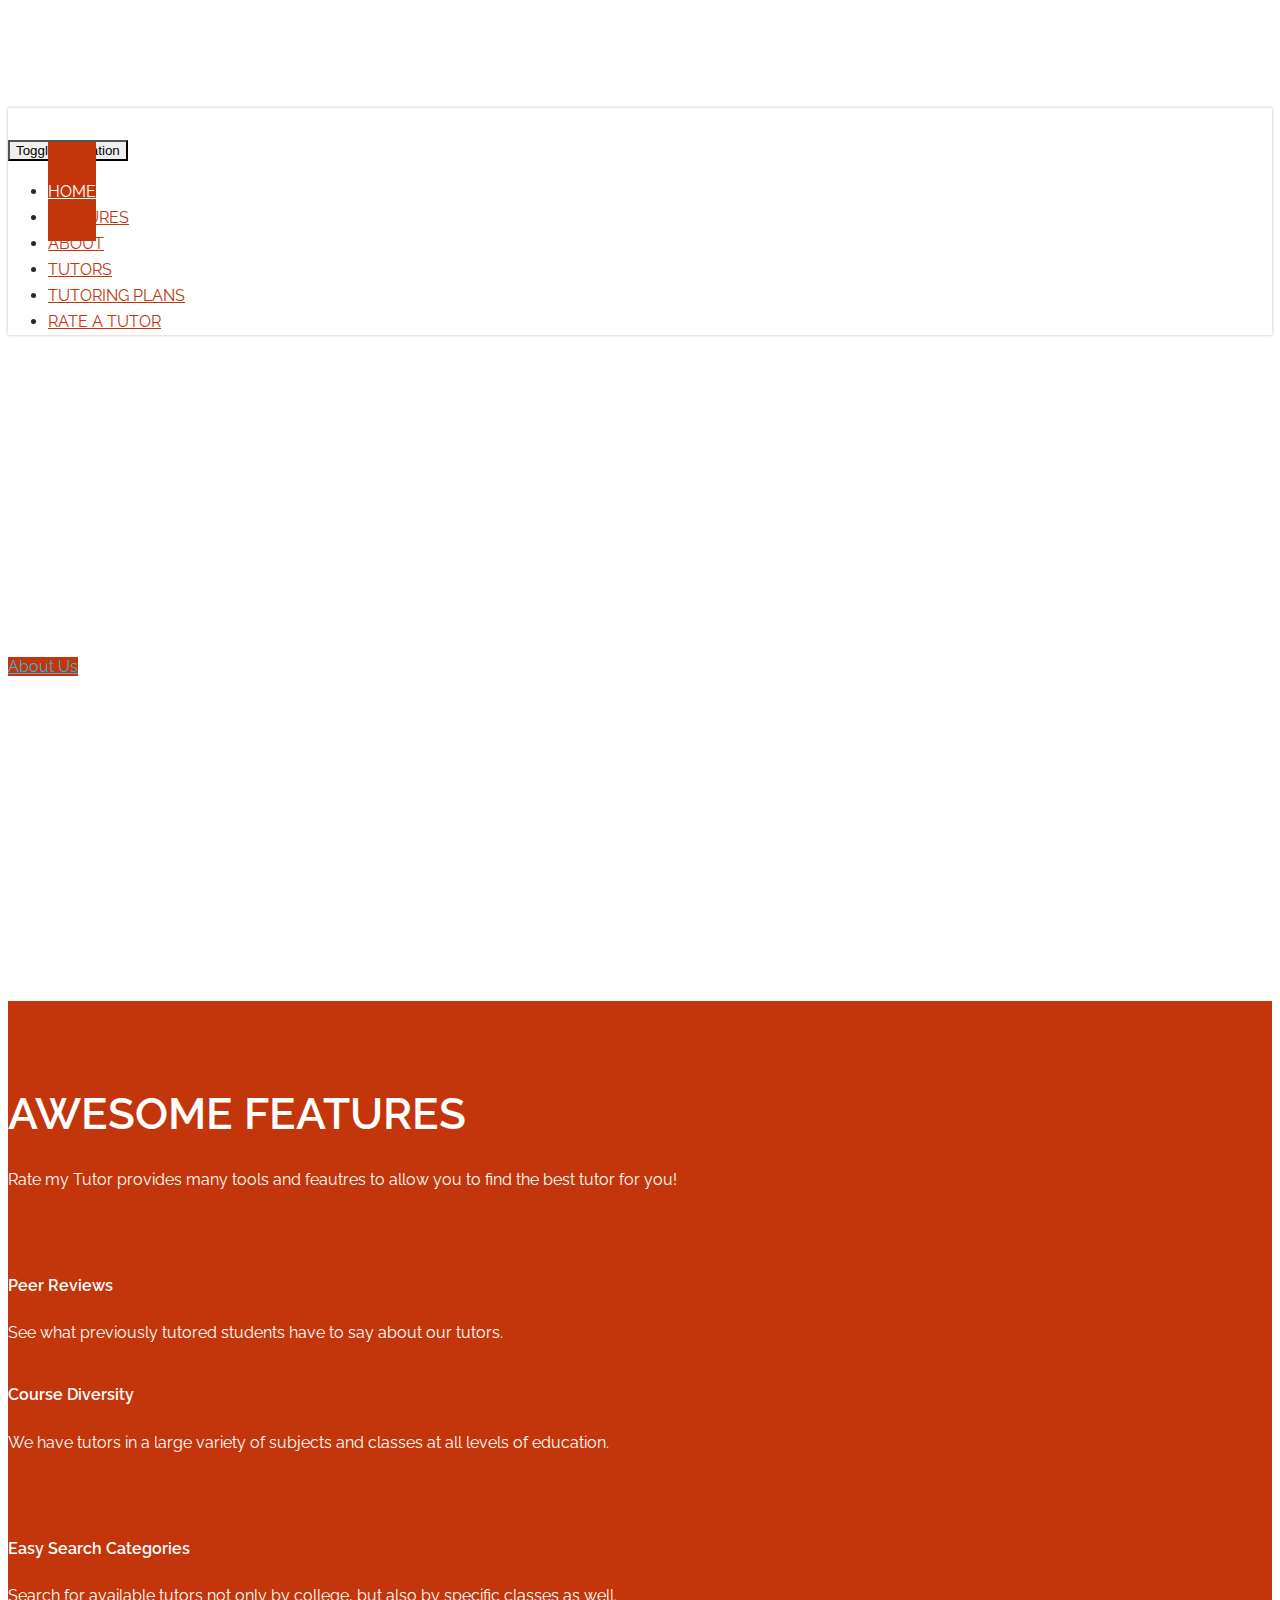
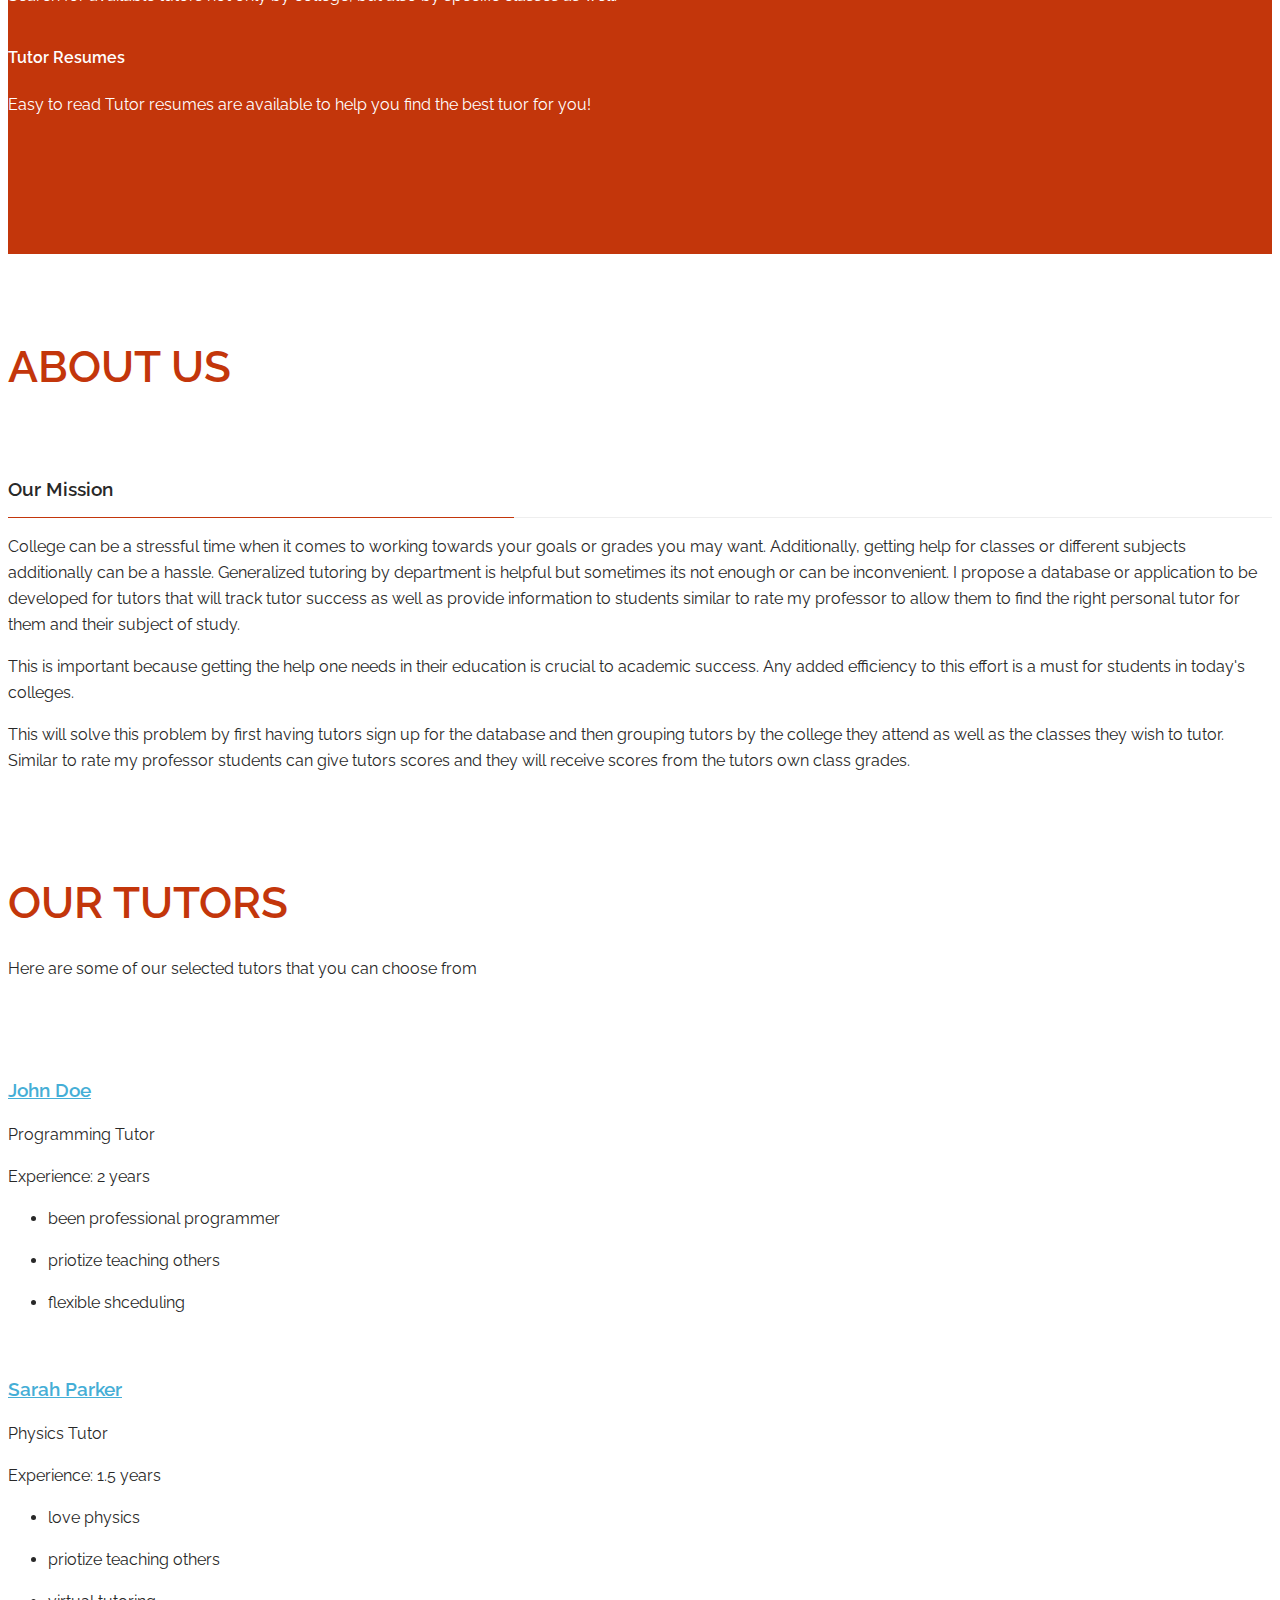
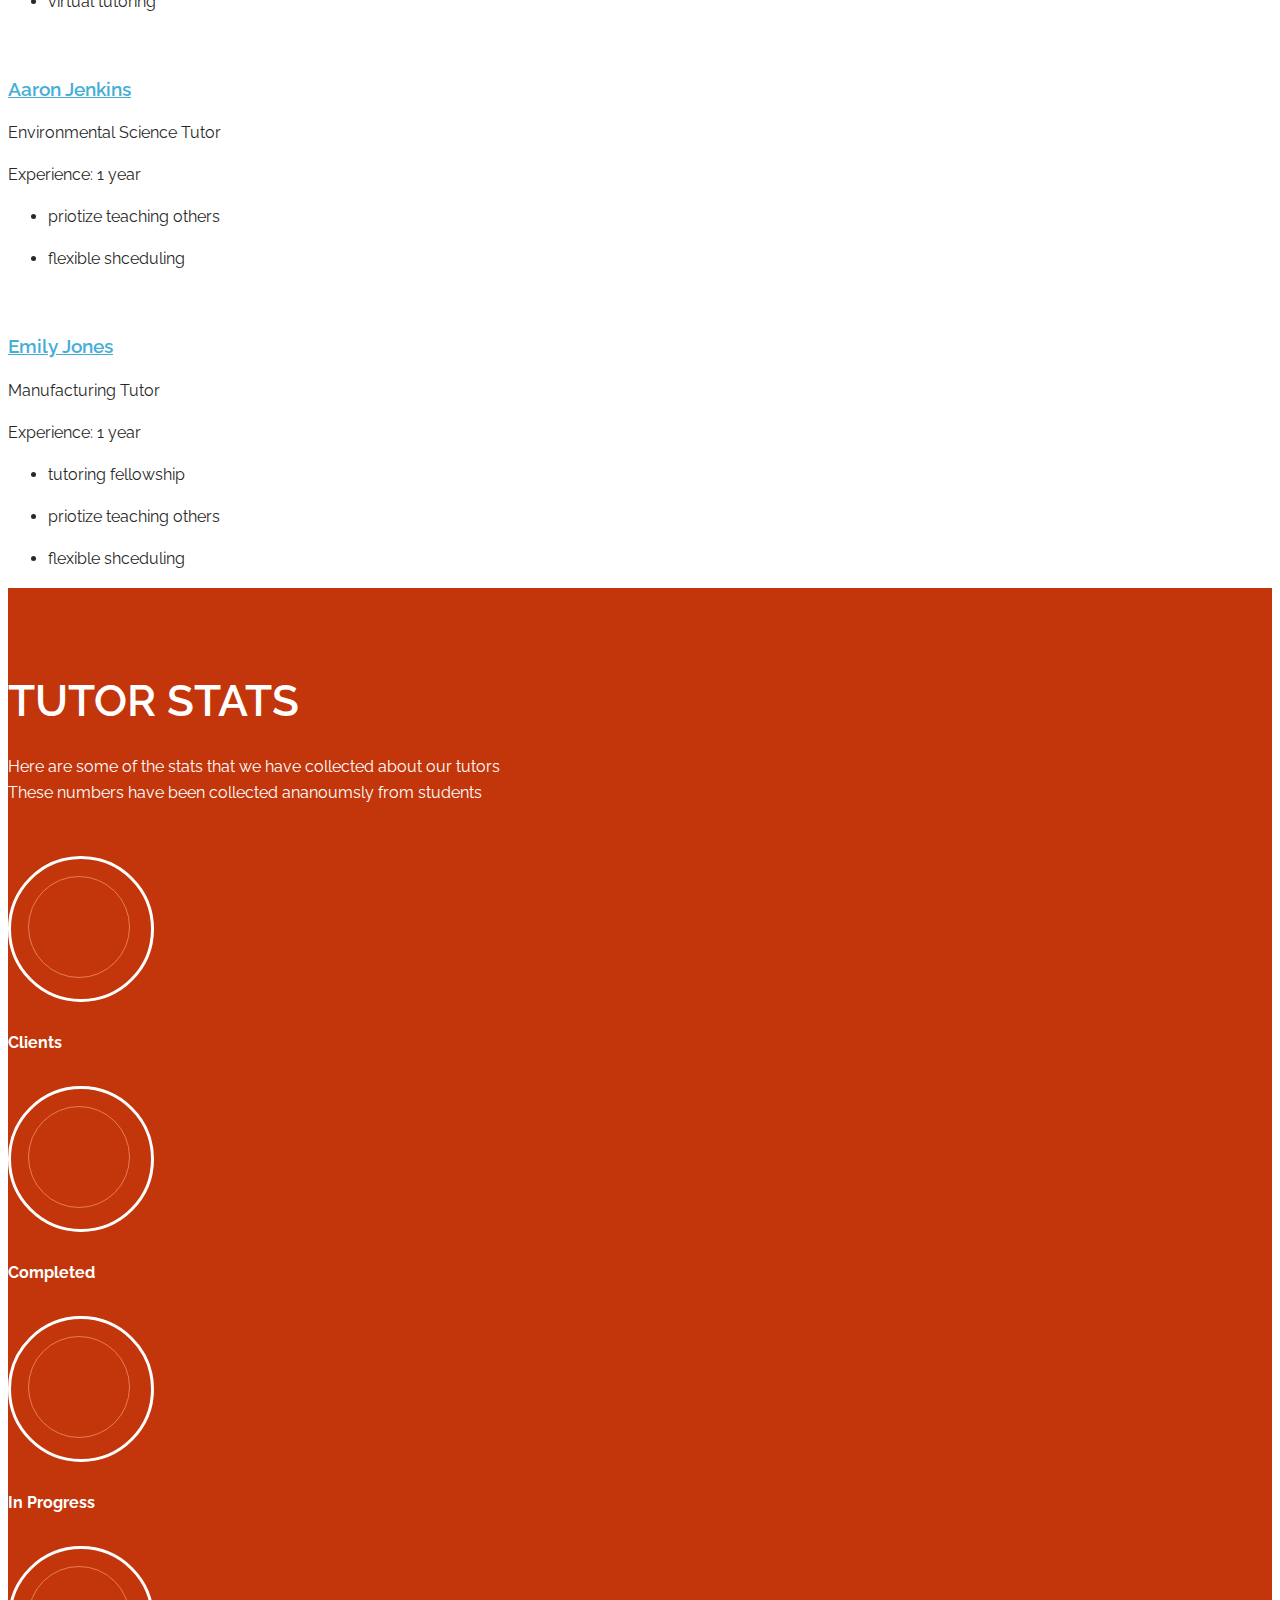
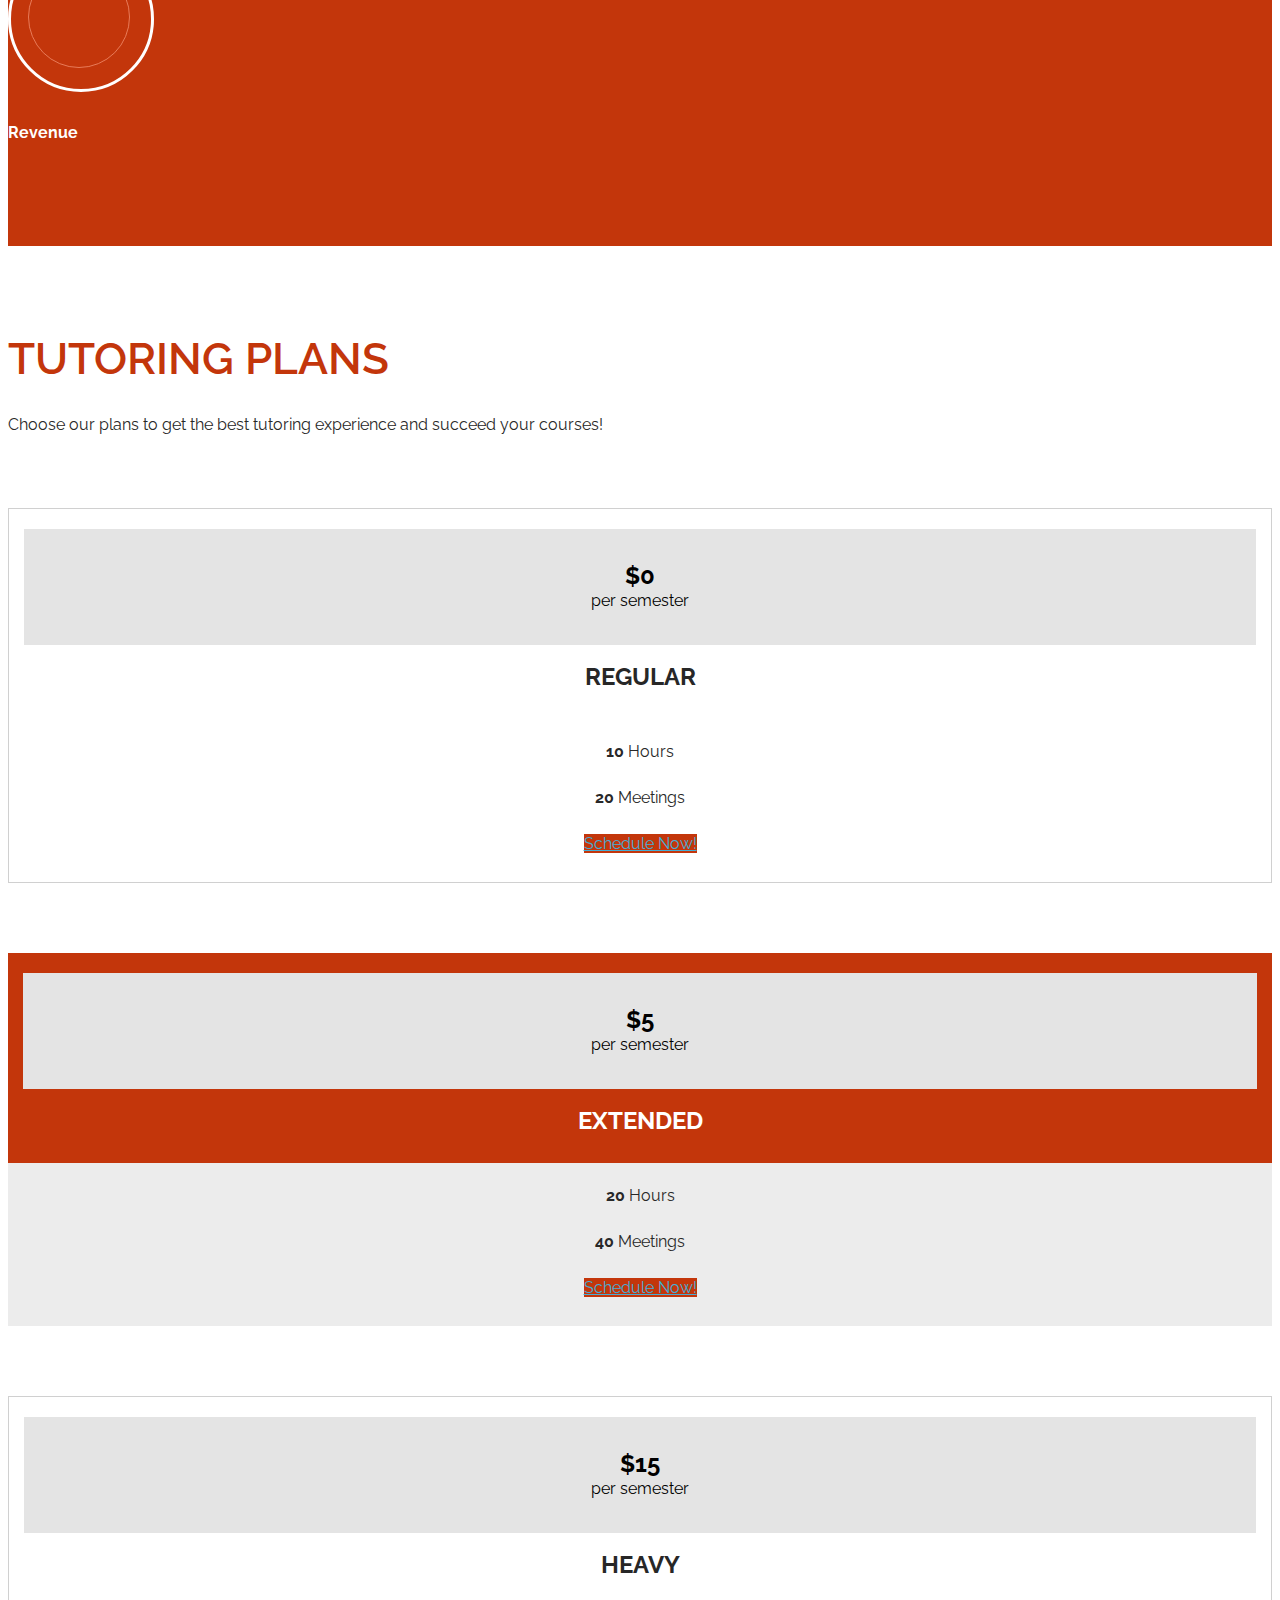
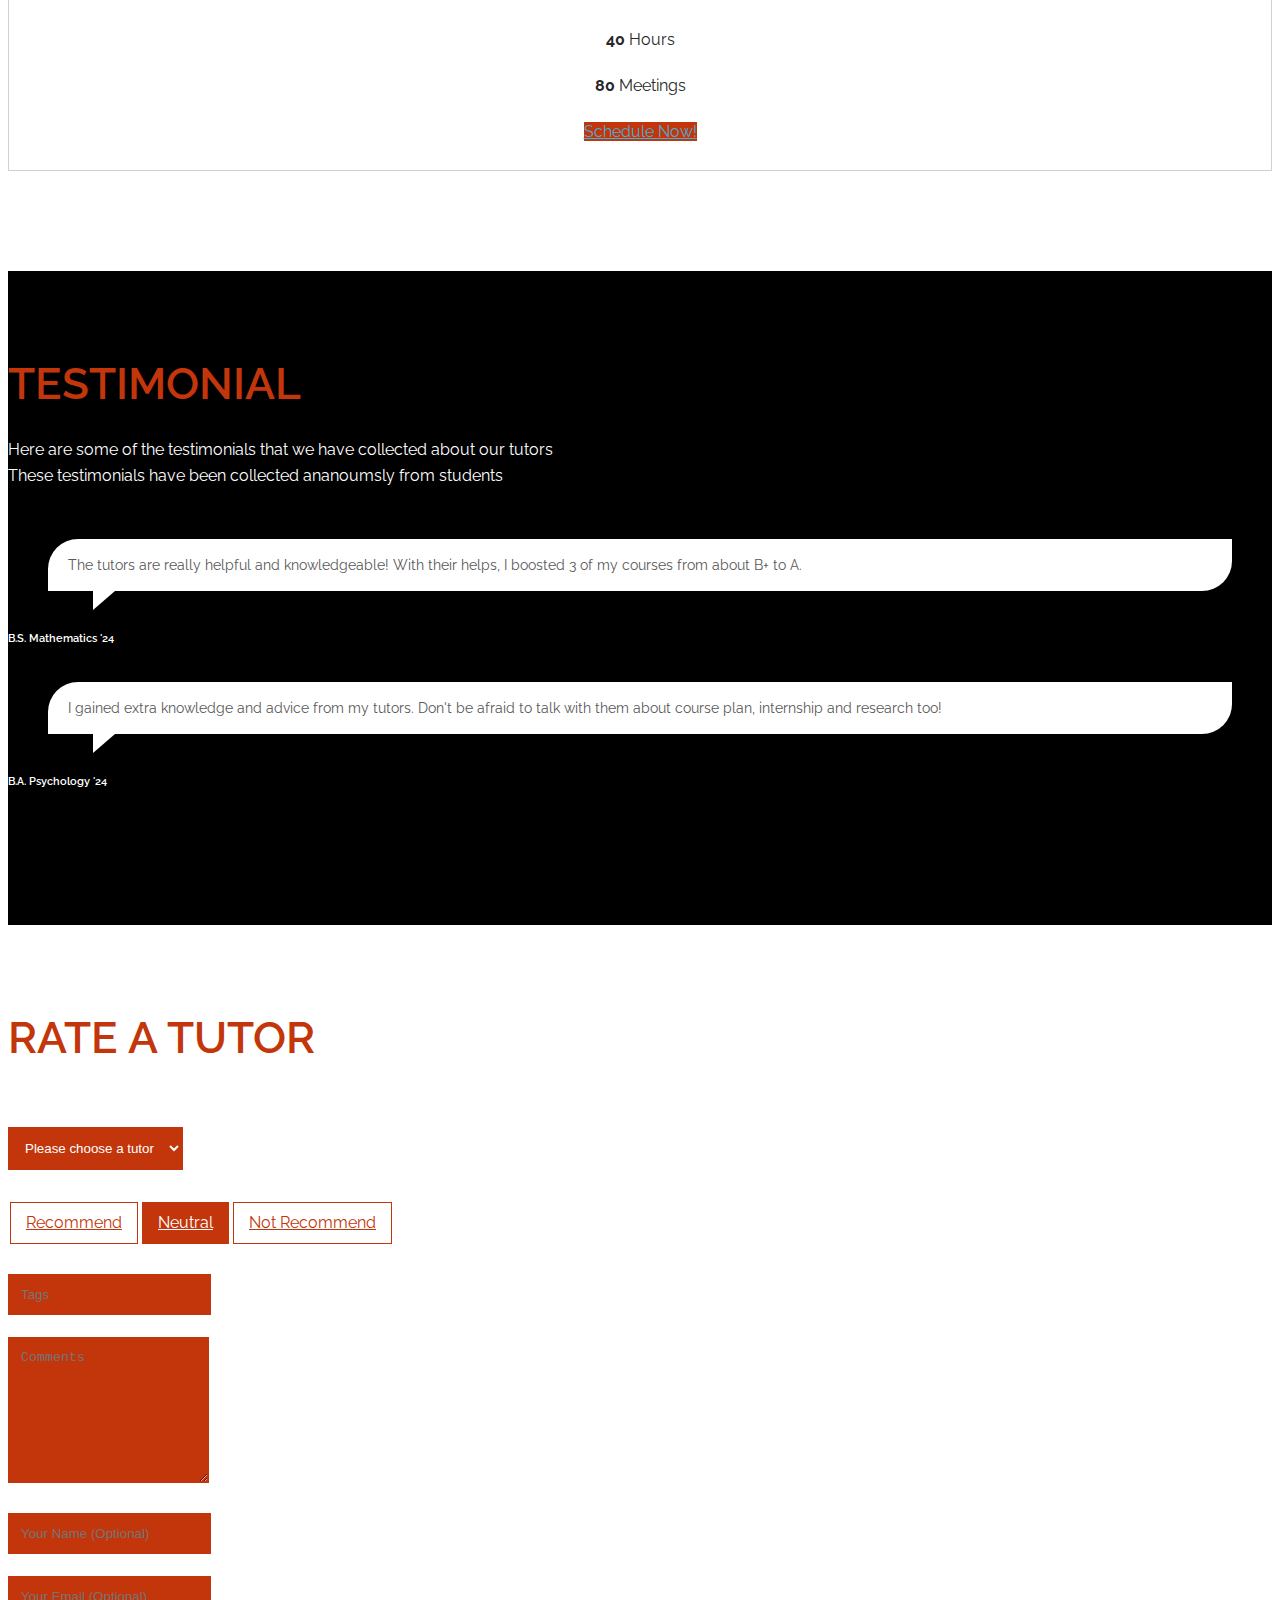
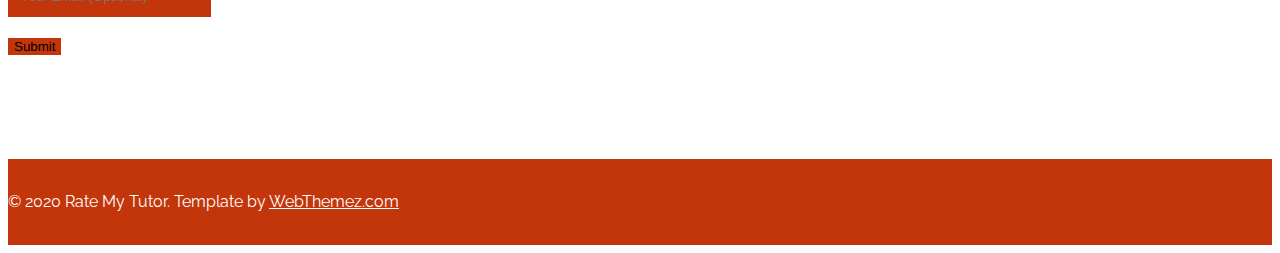
==== commit 756569ab: "testimony & tutor previews" ====
--- a/Website/index.html
+++ b/Website/index.html
@@ -52,11 +52,11 @@
                     <div class="container">
                         <div class="row">
                             <div class="col-sm-6">
-                                 
+
                                     <h2>Rate My Tutor</h2>
                                     <p>The best website to search for the perfect tutor for you with the help of crowd-sourced evaluations from students.</p>
                                     <a class="btn btn-primary btn-lg" href="#about">About Us</a>
-                                
+
                             </div>
                         </div>
                     </div>
@@ -144,8 +144,8 @@
         </div>
     </section><!--/#about-->
 
-   
-   
+
+
     <section id="tutors">
         <div class="container">
             <div class="section-header">
@@ -161,13 +161,12 @@
                             <img class="img-responsive" src="images/team/01.jpg" alt="">
                         </div>
                         <div class="team-info">
-                            <h3><a href="tutor.html">John Doe</a></h3>
-                            <span>Writing Tutor</span>
-							<p>Tutor in the writing department for 3 years</p>
-                        </div> 
+                            <h3><a href="johndoe.html">John Doe</a></h3>
+                            <span>Programming Tutor</span>
+							<p>Experience: 2 years</p>
+                        </div>
                         <ul class="Info">
-                            <li> <p> been teaching for 3 years</li>
-                            <li> <p> love my job</li>
+                            <li> <p> been professional programmer</li>
                             <li> <p> priotize teaching others</li>
                             <li> <p> flexible shceduling</li>
                         </ul>
@@ -176,59 +175,54 @@
                 <div class="col-md-3 col-sm-6 col-xs-12">
                     <div class="team-member wow fadeInUp" data-wow-duration="400ms" data-wow-delay="100ms">
                         <div class="team-img">
-                            <img class="img-responsive" src="images/team/02.jpg" alt="">
+                            <img class="img-responsive" src="images/sarah.jpg" alt="">
                         </div>
                         <div class="team-info">
-                            <h3>John Deo</h3>
-                            <span>Writing Tutor</span>
-							<p>Tutor in the writing department for 3 years</p>
-                        </div> 
+                            <h3><a href="sarahparker.html">Sarah Parker</a></h3>
+                            <span>Physics Tutor</span>
+							<p>Experience: 1.5 years</p>
+                        </div>
                         <ul class="Info">
-                            <li> <p> been teaching for 3 years</li>
-                            <li> <p> love my job</li>
+                            <li> <p> love physics</li>
+                            <li> <p> priotize teaching others</li>
+                            <li> <p> virtual tutoring</li>
+                        </ul>
+                    </div>
+                </div>
+                <div class="col-md-3 col-sm-6 col-xs-12">
+                    <div class="team-member wow fadeInUp" data-wow-duration="400ms" data-wow-delay="200ms">
+                        <div class="team-img">
+                            <img class="img-responsive" src="images/aaron.jpg" alt="">
+                        </div>
+                        <div class="team-info">
+                            <h3><a href="aaronjenkins.html">Aaron Jenkins</a></h3>
+                            <span>Environmental Science Tutor</span>
+							<p>Experience: 1 year</p>
+                        </div>
+                        <ul class="Info">
                             <li> <p> priotize teaching others</li>
                             <li> <p> flexible shceduling</li>
                         </ul>
                     </div>
                 </div>
                 <div class="col-md-3 col-sm-6 col-xs-12">
-                    <div class="team-member wow fadeInUp" data-wow-duration="400ms" data-wow-delay="200ms">
+                    <div class="team-member wow fadeInUp" data-wow-duration="400ms" data-wow-delay="300ms">
                         <div class="team-img">
-                            <img class="img-responsive" src="images/team/03.jpg" alt="">
+                            <img class="img-responsive" src="images/emily.jpg" alt="">
                         </div>
                         <div class="team-info">
-                            <h3>John Deo</h3>
-                            <span>Writing Tutor</span>
-							<p>Tutor in the writing department for 3 years</p>
-                        </div> 
+                            <h3><a href="emilyjones.html">Emily Jones</a></h3>
+                            <span>Manufacturing Tutor</span>
+							<p>Experience: 1 year</p>
+                        </div>
                         <ul class="Info">
-                            <li> <p> been teaching for 3 years</li>
-                            <li> <p> love my job</li>
+                            <li> <p> tutoring fellowship</li>
                             <li> <p> priotize teaching others</li>
                             <li> <p> flexible shceduling</li>
                         </ul>
                     </div>
                 </div>
-                <div class="col-md-3 col-sm-6 col-xs-12">
-                    <div class="team-member wow fadeInUp" data-wow-duration="400ms" data-wow-delay="300ms">
-                        <div class="team-img">
-                            <img class="img-responsive" src="images/team/04.jpg" alt="">
-                        </div>
-                        <div class="team-info">
-                            <h3>John Deo</h3>
-                            <span>Writing Tutor</span>
-							<p>Tutor in the writing department for 3 years</p>
-                        </div> 
-                        <ul class="Info">
-                            <li> <p> been teaching for 3 years</li>
-                            <li> <p> love my job</li>
-                            <li> <p> priotize teaching others</li>
-                            <li> <p> flexible shceduling</li>
-                        </ul>
-                    </div>
-                </div>
-            </div>
-
+            </div>
         </div>
     </section><!--/#tutors-->
 
@@ -272,115 +266,76 @@
         <div class="container">
             <div class="section-header">
                 <h2 class="section-title text-center wow fadeInDown">Tutoring Plans</h2>
-                <p class="text-center wow fadeInDown">Lorem ipsum dolor sit amet, consectetur adipiscing elit. Praesent eget risus vitae massa <br> semper aliquam quis mattis quam.</p>
+                <p class="text-center wow fadeInDown">Choose our plans to get the best tutoring experience and succeed your courses!</p>
             </div>
 
             <div class="row">
-                <div class="col-md-3 col-sm-6 col-xs-12">
+                <div class="col-md-4 col-sm-6 col-xs-12">
                     <div class="wow zoomIn" data-wow-duration="400ms" data-wow-delay="0ms">
                         <ul class="tutoring-plans">
                             <li class="plan-header">
                                 <div class="price-duration">
                                     <span class="price">
-                                        $45
+                                        $0
                                     </span>
                                     <span class="duration">
-                                        per month
+                                        per semester
                                     </span>
                                 </div>
 
                                 <div class="plan-name">
-                                    Basic
+                                    Regular
                                 </div>
                             </li>
-                            <li><strong>1</strong> DOMAIN</li>
-                            <li><strong>100GB</strong> DISK SPACE</li>
-                            <li><strong>UNLIMITED</strong> BANDWIDTH</li>
-                            <li>SHARED SSL CERTIFICATE</li>
-                            <li><strong>10</strong> EMAIL ADDRESS</li>
-                            <li><strong>24/7</strong> SUPPORT</li>
-                            <li class="plan-purchase"><a class="btn btn-primary" href="#">Get It Now!</a></li>
-                        </ul>
-                    </div>
-                </div>
-                <div class="col-md-3 col-sm-6 col-xs-12">
+                            <li><strong>10</strong> Hours</li>
+                            <li><strong>20</strong> Meetings</li>
+                            <li class="plan-purchase"><a class="btn btn-primary" href="#">Schedule Now!</a></li>
+                        </ul>
+                    </div>
+                </div>
+                <div class="col-md-4 col-sm-6 col-xs-12">
                     <div class="wow zoomIn" data-wow-duration="400ms" data-wow-delay="200ms">
                         <ul class="tutoring-plans featured">
                             <li class="plan-header">
                                 <div class="price-duration">
                                     <span class="price">
-                                        $85
+                                        $5
                                     </span>
                                     <span class="duration">
-                                        per month
+                                        per semester
                                     </span>
                                 </div>
 
                                 <div class="plan-name">
-                                    Business
+                                    Extended
                                 </div>
                             </li>
-                            <li><strong>5</strong> DOMAIN</li>
-                            <li><strong>500GB</strong> DISK SPACE</li>
-                            <li><strong>UNLIMITED</strong> BANDWIDTH</li>
-                            <li>SHARED SSL CERTIFICATE</li>
-                            <li><strong>30</strong> EMAIL ADDRESS</li>
-                            <li><strong>24/7</strong> SUPPORT</li>
-                            <li class="plan-purchase"><a class="btn btn-primary" href="#">Get It Now!</a></li>
-                        </ul>
-                    </div>
-                </div>
-                <div class="col-md-3 col-sm-6 col-xs-12">
+                            <li><strong>20</strong> Hours</li>
+                            <li><strong>40</strong> Meetings</li>
+                            <li class="plan-purchase"><a class="btn btn-primary" href="#">Schedule Now!</a></li>
+                        </ul>
+                    </div>
+                </div>
+                <div class="col-md-4 col-sm-6 col-xs-12">
                     <div class="wow zoomIn" data-wow-duration="400ms" data-wow-delay="400ms">
                         <ul class="tutoring-plans">
                             <li class="plan-header">
                                 <div class="price-duration">
                                     <span class="price">
-                                        $125
+                                        $15
                                     </span>
                                     <span class="duration">
-                                        per month
+                                        per semester
                                     </span>
                                 </div>
 
                                 <div class="plan-name">
-                                    Professional
+                                    Heavy
                                 </div>
                             </li>
-                            <li><strong>10</strong> DOMAIN</li>
-                            <li><strong>2GB</strong> DISK SPACE</li>
-                            <li><strong>UNLIMITED</strong> BANDWIDTH</li>
-                            <li>SHARED SSL CERTIFICATE</li>
-                            <li><strong>50</strong> EMAIL ADDRESS</li>
-                            <li><strong>24/7</strong> SUPPORT</li>
-                            <li class="plan-purchase"><a class="btn btn-primary" href="#">Get It Now!</a></li>
-                        </ul>
-                    </div>
-                </div>
-                <div class="col-md-3 col-sm-6 col-xs-12">
-                    <div class="wow zoomIn" data-wow-duration="400ms" data-wow-delay="600ms">
-                        <ul class="tutoring-plans">
-                            <li class="plan-header">
-                                <div class="price-duration">
-                                    <span class="price">
-                                        $185
-                                    </span>
-                                    <span class="duration">
-                                        per month
-                                    </span>
-                                </div>
-
-                                <div class="plan-name">
-                                    Extended
-                                </div>
-                            </li>
-                            <li><strong>15</strong> DOMAIN</li>
-                            <li><strong>10GB</strong> DISK SPACE</li>
-                            <li><strong>UNLIMITED</strong> BANDWIDTH</li>
-                            <li>SHARED SSL CERTIFICATE</li>
-                            <li><strong>100</strong> EMAIL ADDRESS</li>
-                            <li><strong>24/7</strong> SUPPORT</li>
-                            <li class="plan-purchase"><a class="btn btn-primary" href="#">Get It Now!</a></li>
+                            <li><strong>40</strong> Hours</li>
+                            <li><strong>80</strong> Meetings</li>
+                            <li class="plan-purchase"><a class="btn btn-primary" href="#">Schedule Now!</a></li>
                         </ul>
                     </div>
                 </div>
@@ -395,56 +350,33 @@
                 <p class="text-center wow fadeInDown">Here are some of the testimonials that we have collected about our tutors<br> These testimonials have been collected ananoumsly from students</p>
             </div>
 				<div class="row">
-					<div class="col-md-4">
+					<div class="col-md-6">
 						<div class="single-testimonial animate_fade_in" style="opacity: 1; right: 0px;">
 							<div class="row">
 								<div class="col-xs-12">
-									<blockquote>Contrary to popular belief, Lorem Ipsuis no simply random text. It has roots in a piece of classical Layears old. belief, Lorem Ipsuis not simply</blockquote>
+									<blockquote>The tutors are really helpful and knowledgeable! With their helps, I boosted 3 of my courses from about B+ to A.</blockquote>
 								</div>
 							</div>
 							<div class="row">
-								<div class="col-xs-3">
-									<img src="images/pic1.jpg" alt="client">
-								</div>
 								<div class="col-xs-9 half-gutter">
-									<h5>James Bond</h5>
-									<h6>License to Drink Inc</h6>
+									<h6> B.S. Mathematics '24</h6>
 								</div>
 							</div>
 						</div>
 					</div>
-					<div class="col-md-4">
+					<div class="col-md-6">
 						<div class="single-testimonial animate_fade_in" style="opacity: 1; right: 0px;">
 							<div class="row">
 								<div class="col-xs-12">
-									<blockquote>Contrary to popular belief, Lorem Ipsuis no simply random text. It has roots in a piece of classical Layears old. belief, Lorem Ipsuis not simply</blockquote>
+									<blockquote>I gained extra knowledge and advice from my tutors. Don't be afraid to talk with them about course plan, internship and research too!</blockquote>
 								</div>
 							</div>
 							<div class="row">
-								<div class="col-xs-3">
+								<!-- <div class="col-xs-3">
 									<img src="images/pic2.jpg" alt="client">
-								</div>
+								</div> -->
 								<div class="col-xs-9 half-gutter">
-									<h5>James Bond</h5>
-									<h6>License to Drink Inc</h6>
-								</div>
-							</div>
-						</div>
-					</div>
-					<div class="col-md-4">
-						<div class="single-testimonial animate_fade_in" style="opacity: 1; right: 0px;">
-							<div class="row">
-								<div class="col-xs-12">
-									<blockquote>Contrary to popular belief, Lorem Ipsuis no simply random text. It has roots in a piece of classical Layears old. belief, Lorem Ipsuis not simply</blockquote>
-								</div>
-							</div>
-							<div class="row">
-								<div class="col-xs-3">
-									<img src="images/pic1.jpg" alt="client">
-								</div>
-								<div class="col-xs-9 half-gutter">
-									<h5>James Bond</h5>
-									<h6>License to Drink Inc</h6>
+									<h6> B.A. Psychology '24</h6>
 								</div>
 							</div>
 						</div>
@@ -452,7 +384,7 @@
 				</div>
 			</div>
 		</section>
-   
+
 
     <section id="rating">
         <div class="container">
@@ -465,12 +397,14 @@
                     <select name="Tutor" id="tutor" required>
                         <option value="">Please choose a tutor</option>
                         <optgroup label="SCI">
-                            <option value="Tim">Tim</option>
-                            <option value="Sarah">Sarah</option>
+                            <option value="johndoe">John Doe</option>
                         </optgroup>
                         <optgroup label="A&S">
-                            <option value="Peter">Peter</option>
-                            <option value="Jane">Jane</option>
+                            <option value="aaronjenkins">Aaron Jenkins</option>
+                        </optgroup>
+                        <optgroup label="SSE">
+                            <option value="emilyjones">Emily Jones</option>
+                            <option value="sarahparker">Sarah Parker</option>
                         </optgroup>
                     </select>
 
